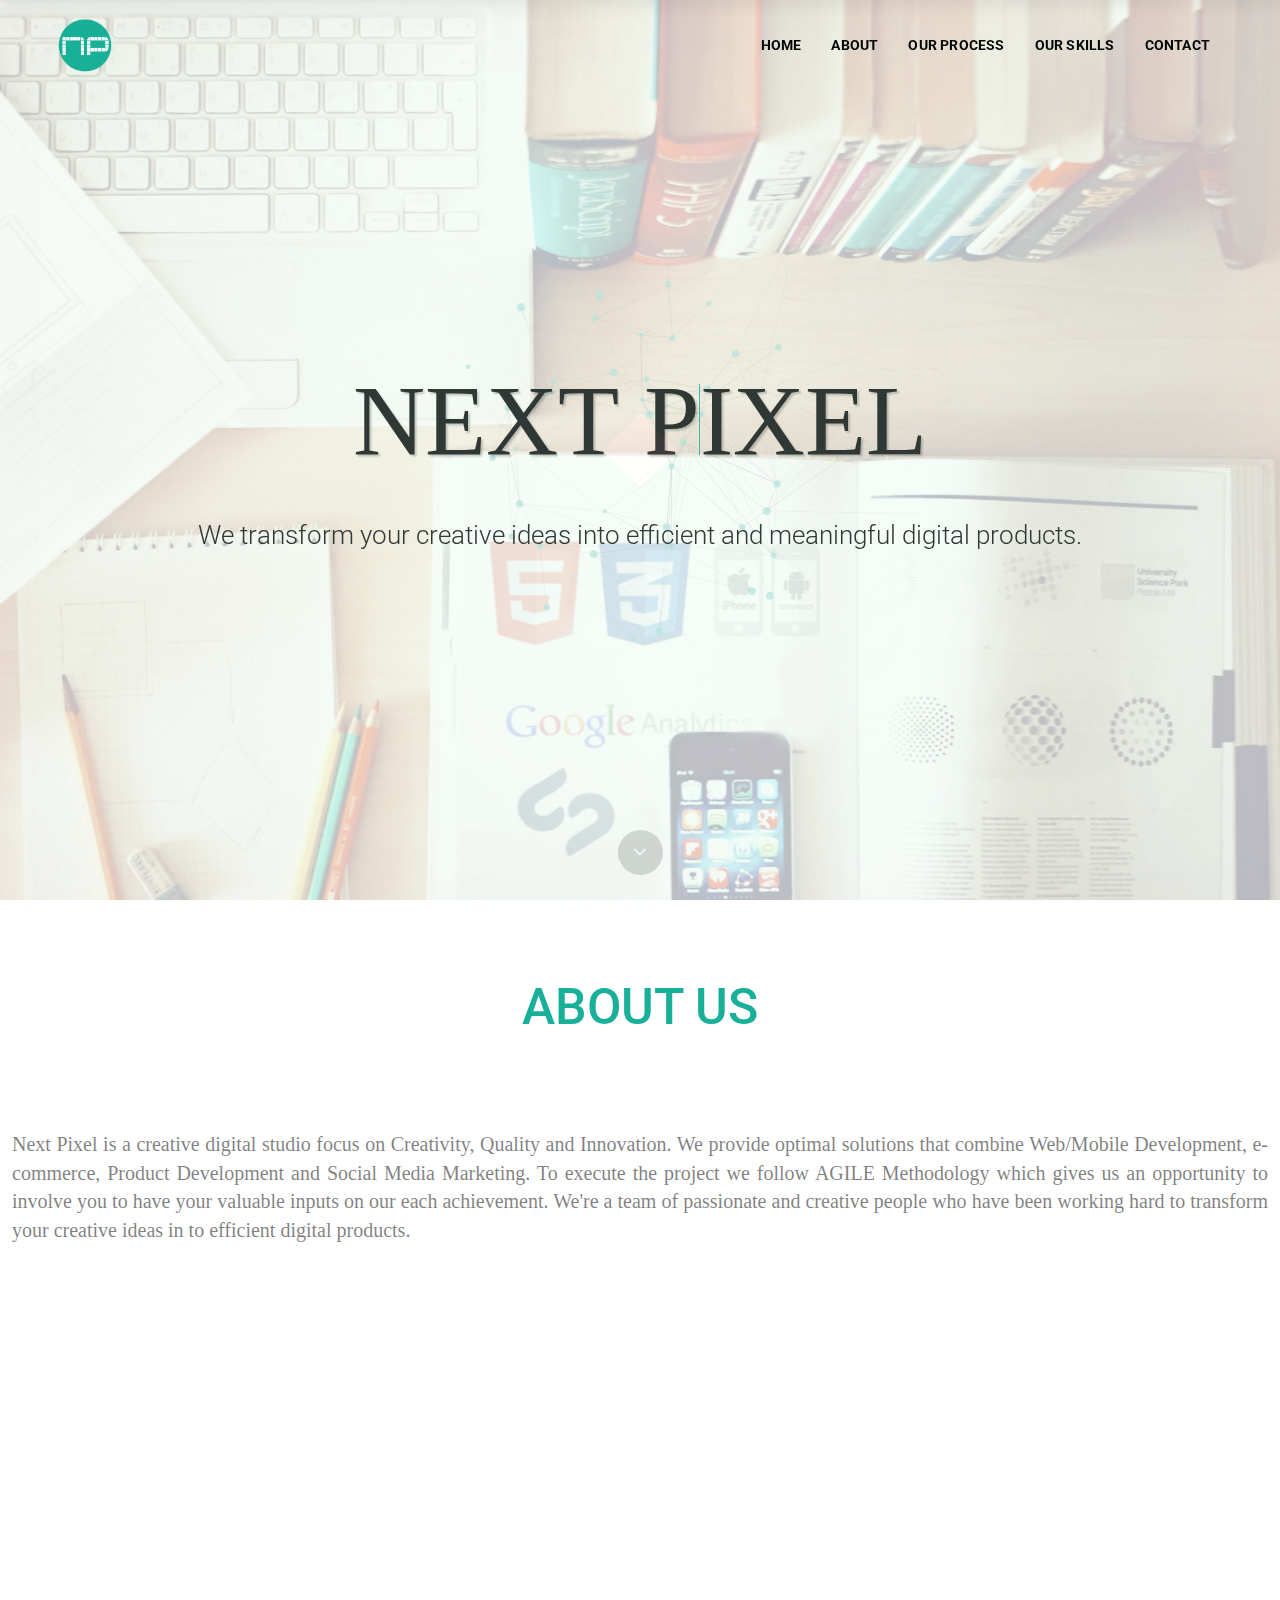
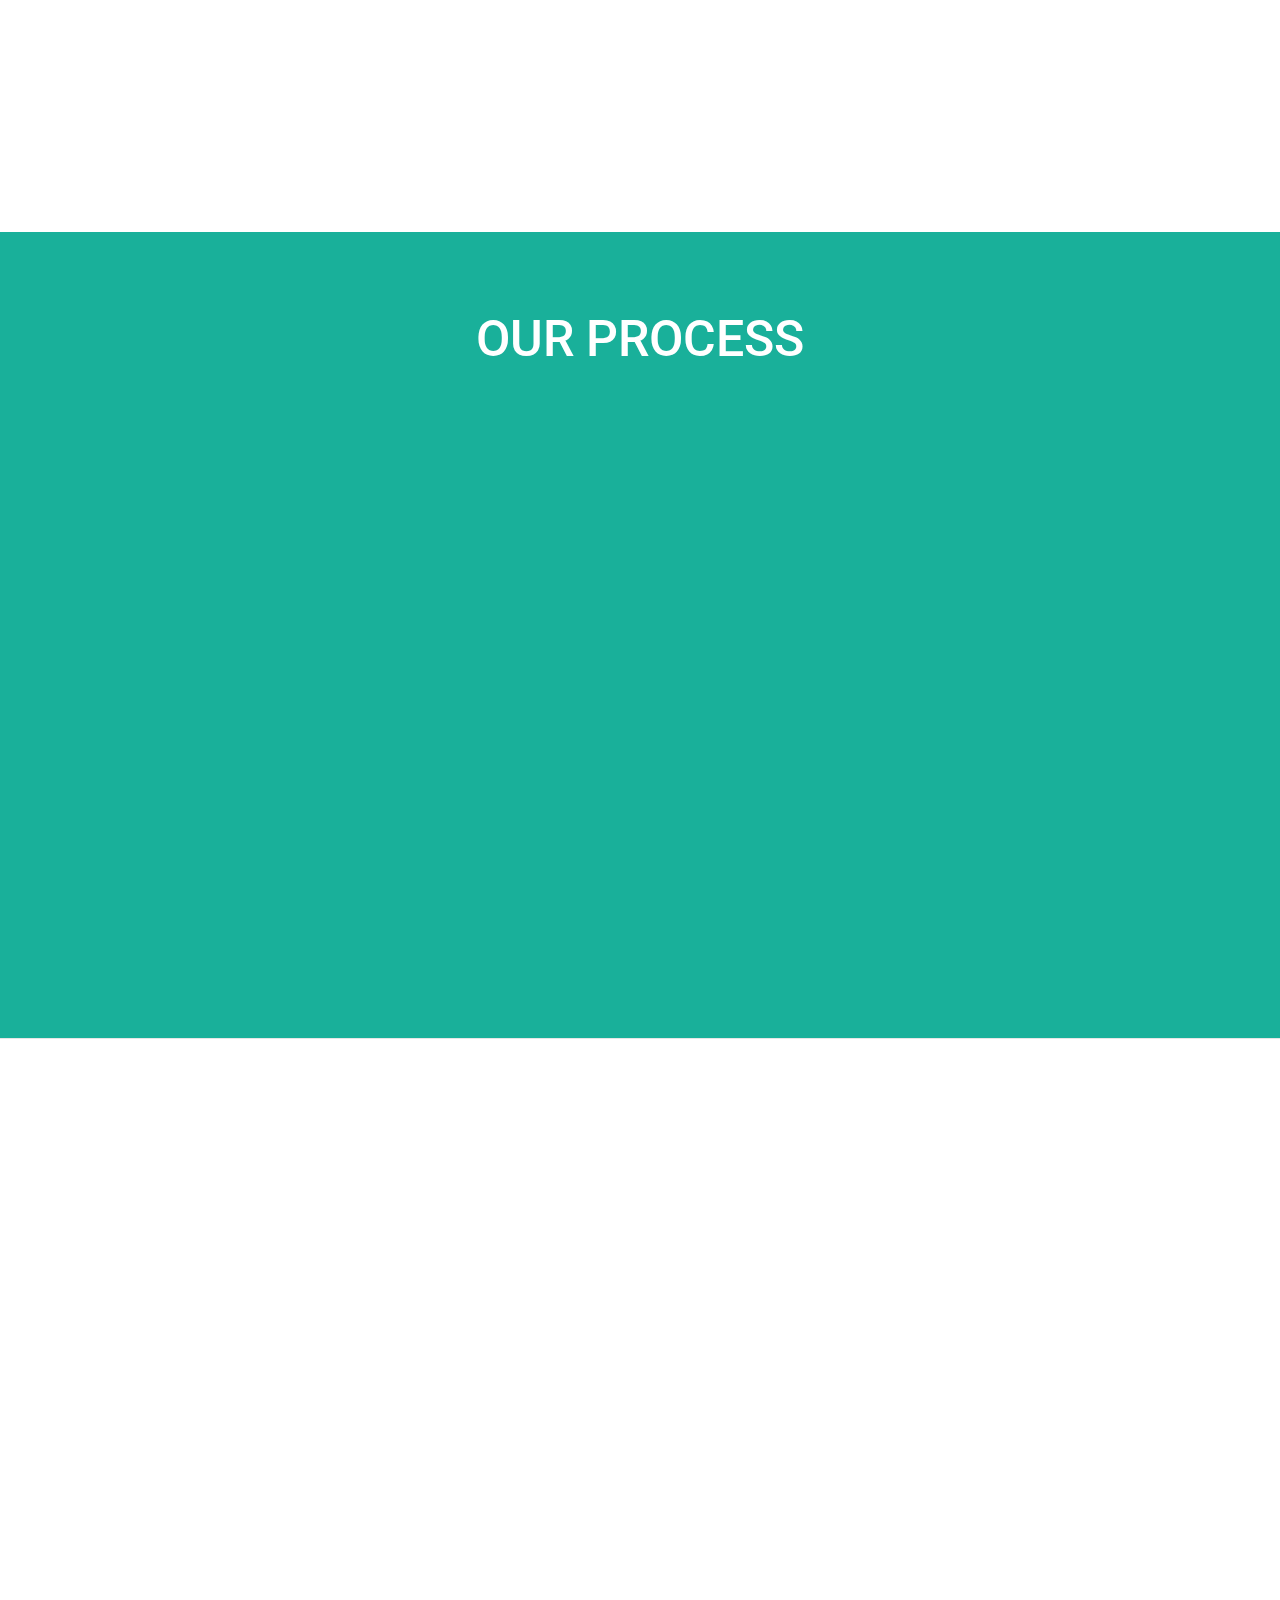
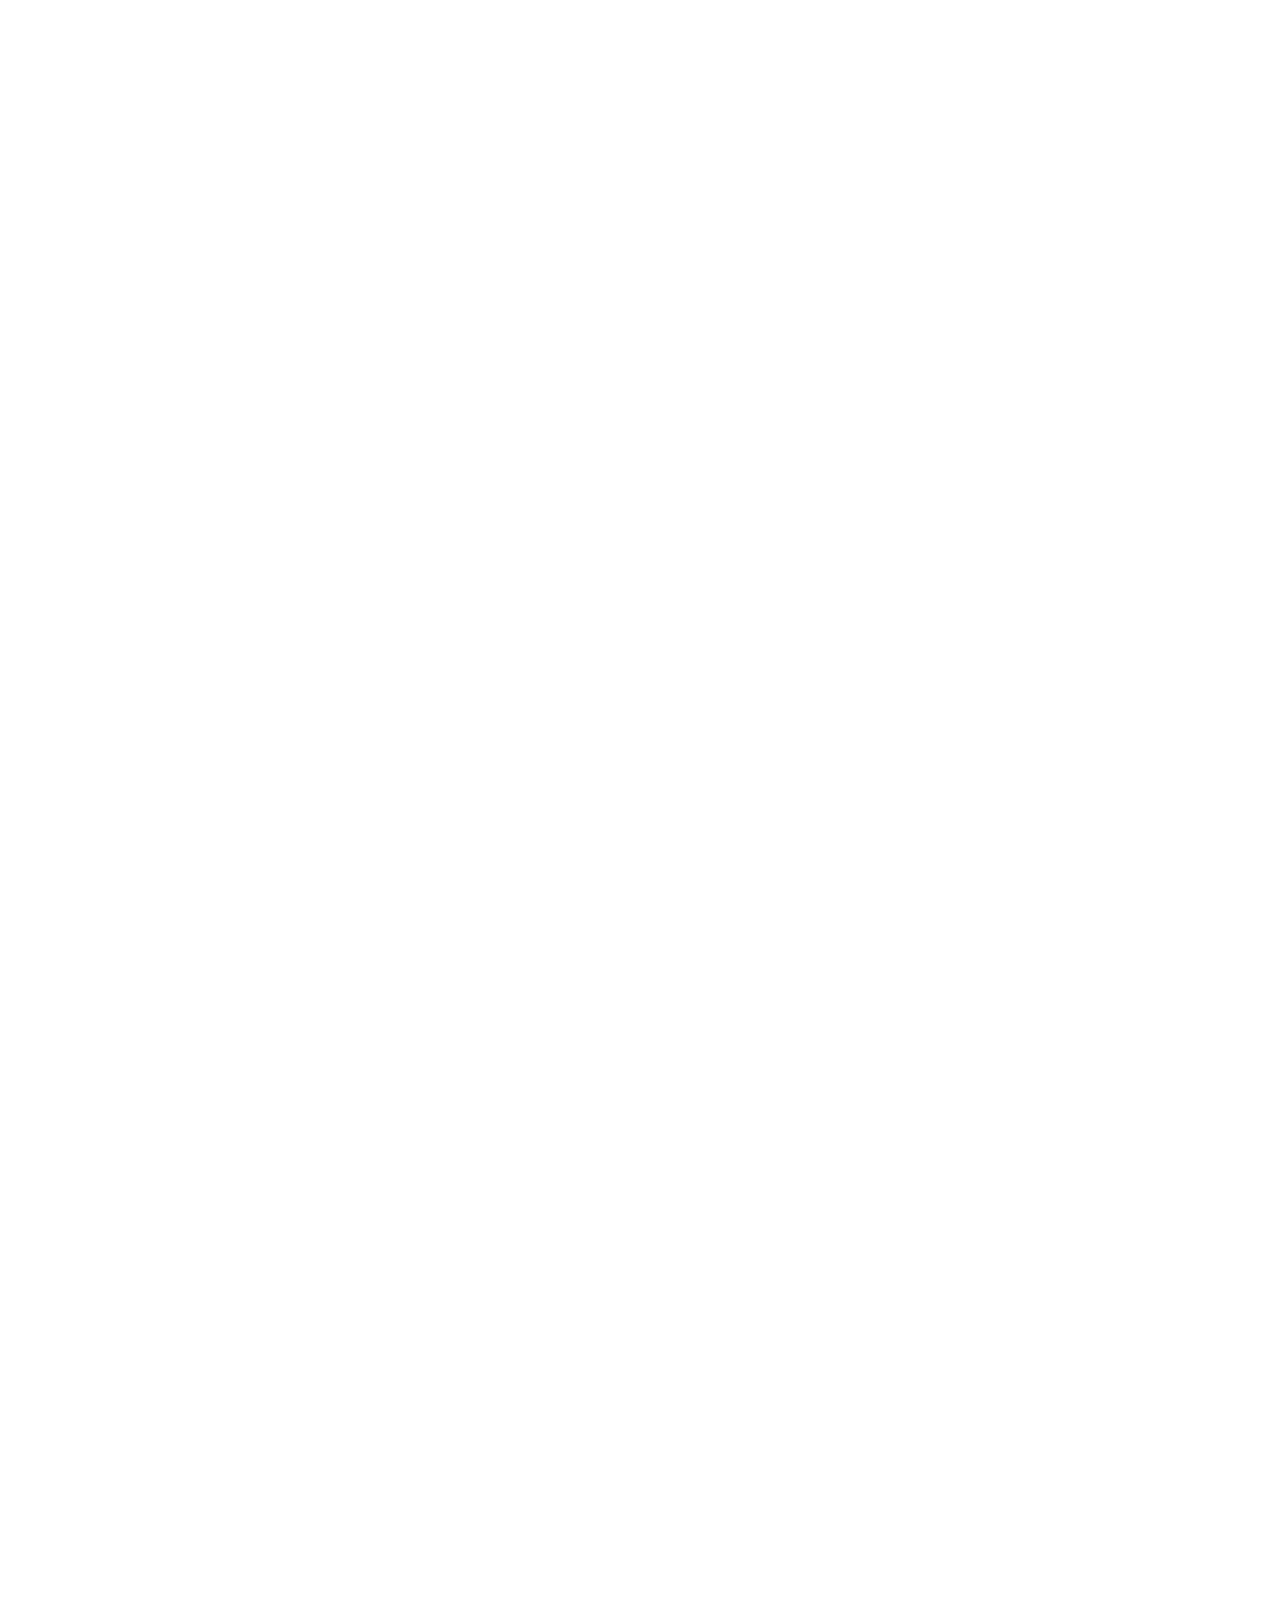
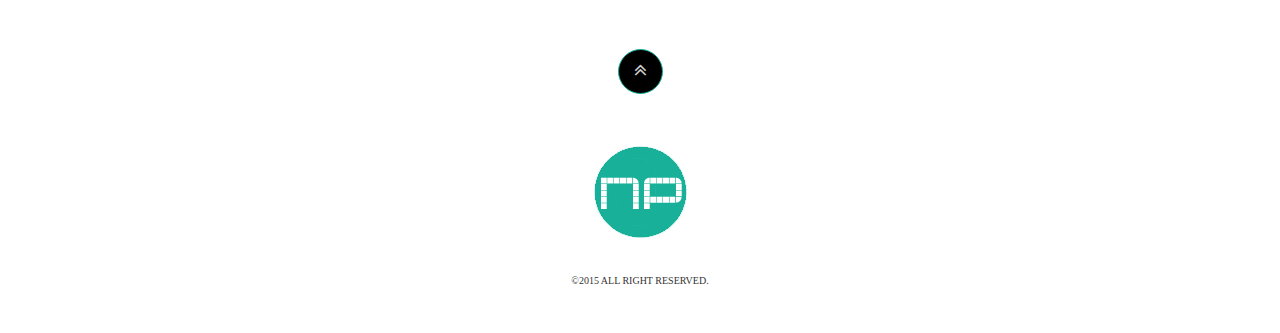
==== index.html @ 5d975e44 "demo" ====
<!DOCTYPE html>
<html lang="en" xmlns="http://www.w3.org/1999/xhtml">
<head>

    <meta charset="utf-8" />
    <title>Next Pixel |  We provide optimal solutions that combine Web/Mobile Development, e-commerce, Product Development and Social Media Marketing </title>
    <meta name="description" content="" />
    <meta name="viewport" content="width=device-width, initial-scale=1.0, maximum-scale=1.0" />
    <!--Favicon -->
	<link rel="icon" type="image/png" href="images/favicon.png" />
	<link href="css/funnyText.css" rel="stylesheet" type="text/css" />	
	<!-- CSS Files -->

	<link rel="stylesheet" href="css/reset.css" />
	<link rel="stylesheet" href="css/animate.min.css" />
	<link rel="stylesheet" href="css/bootstrap.min.css" />
	<link rel="stylesheet" href="css/font-awesome.min.css" />
	<link rel="stylesheet" href="css/socials.css" />
	<link rel="stylesheet" href="css/magnific-popup.css" />
	<link rel="stylesheet" href="css/flexslider.css" />
	<link rel="stylesheet" href="css/simpletextrotator.css" />
	<link rel="stylesheet" href="css/cubeportfolio.min.css" />
	<link rel="stylesheet" href="css/timeline.css" />
	<link rel="stylesheet" href="css/owl.carousel.css" />
	<link rel="stylesheet" href="css/settings-ie8.css" />
	<link rel="stylesheet" href="css/settings.css" />
	<!-- Page Styles -->
	<link rel="stylesheet" href="css/style.css" />
	<link rel="stylesheet" href="css/backgrounds.css" />
	<link rel="stylesheet" href="css/responsive.css" />
	<!-- End Page Styles -->
    
    <link rel="stylesheet" href="css/loader2.css" />

	<!-- Page Layout Color, night or dark -->
	<link id="changeable_tone" rel="stylesheet" href="css/page_tones/dark.css" />
	<!-- End Page Layout Color -->

	<!-- Page Elements Color -->
	<link id="changeable_color" rel="stylesheet" href="css/colors/red.css" />
	<!-- End Page Elements Color -->

	<!-- Page Fonts / Roboto-->
	<link href='http://fonts.googleapis.com/css?family=Roboto' rel='stylesheet' type='text/css'> 
	<!-- Raleway-->
	<link href='http://fonts.googleapis.com/css?family=Raleway:400,100,300,600,700' rel='stylesheet' type='text/css'>
	<!-- End CSS Files -->
 
</head>

<!-- Body Start -->
<body class="parallax">

	<!-- Page Loader -->
	<article id="pageloader" class="divclass">
<div class="sk-folding-cube">
  <div class="sk-cube1 sk-cube"></div>
  <div class="sk-cube2 sk-cube"></div>
  <div class="sk-cube4 sk-cube"></div>
  <div class="sk-cube3 sk-cube"></div>
</div>
	</article>



	
	
	<!-- Navigation - select your nav color - dark-nav or white-nav -->
	<nav id="navigation" class="white-nav">
		<!-- Navigation -->
		<div class="navigation first-nav double-nav raleway">
			<!-- Navigation Inner -->
			<div class="nav-inner clearfix">

				<!-- Logo Area -->
				<div class="logo f-left">
					<!-- Logo Link -->
					<a href="#home" class="logo-link scroll">
						<!-- Logo Image / data-second-logo for only white nav -->
						<img src="images/logo/logo_white_red.png" data-second-logo="images/logo/logo_dark_red.png" alt="crexis_logo" />
					</a>
				</div>
				<!-- End Logo Area -->

				<!-- Mobile Menu Button -->
				<a class="mobile-nav-button"><i class="fa fa-bars"></i></a>

				<!-- Navigation Links -->
				<div class="nav-menu clearfix f-right">
					<!-- Nav List -->
					<ul class="nav uppercase normal">

						<li><a href="#home" class="scroll"><b>Home</b></a></li>
						<li><a href="#about" class="scroll"><b>About</b></a></li>
                        <li><a href="#features-mobile" class="scroll"><b>Our Process</b></a></li>
						<li><a href="#team" class="scroll"><b>Our Skills</b></a></li>
						<li><a href="#contactus" class="scroll"><b>Contact</b></a></li>

					</ul>
					<!-- End Nav List -->
				</div>
				<!-- End Navigation Links -->
			</div>
			<!-- End Navigation Inner -->

		</div>

	</nav>
	<!-- End Nav -->









<!-- Home Section -->
	<section id="home" class="home bw-type container">

		<!-- Ful Screen Slider -->
		<div id="fullscreen" class="background50 parallax" style="opacity:0.3;">
        <canvas id="particle"></canvas>
        </div>
		<!-- End Ful Screen Home -->

		<!-- Home Inner Details -->
		<div class="home-inner t-center" data-0="opacity:1;" data-600="opacity:0;">

			<!-- Home Text Slider -->
			<div class="home-text-slider relative">

				<!-- Home Text Slider -->
                
				<h1 class="white uppercase large-type antialiased light t-shadow">

					<!-- Home Texts -->
					<span id="contact">
						<div class="main-title animate" data-animation="pullDown" data-delay="100">
                        <h2 class="border-title aligncenter wow t-shadow funnyfont" data-wow-duration="2s" data-wow-delay="1s">Next Pixel</h2>  
                    </div>
					</span>
					<!-- End Home Texts -->

				</h1>
				<!-- End Home Text Slider -->
				
				<!-- Home Fixed Text -->	
                	
				<p class="home-fixed-text light t-center" id="fontpara">We transform your creative ideas into efficient and meaningful digital products.</p>

			</div>
			<!-- End Home Text Slider -->

			<!-- Home Button --
			<a href="#about" class="home-button dark-button thin scroll">Get Started</a>-->

		</div>
		<!-- End Home Inner Details -->

		<!-- Home Bottom Note -->
		<div class="home-extra-note fullwidth t-center jump white thin absolute" data-0="opacity:1;" data-600="opacity:0;">
			<!-- Text Link -->
			<a href="#about" class="scroll">
				<!-- Bottom Button -->
				<span class="home-button dark-button t-center home-circle-button no-border"><i class="fa fa-angle-down"></i></span>
			</a>
			<!-- End Text Link -->
		</div>
		<!-- End Home Bottom Note -->

	</section>
	<!-- End Home Section -->














	<!-- About Section -->
	<section id="about" class="container">

		<!-- About Inner -->
		<div class="inner t-center">

			<!-- Header -->
   			<h1 class="header header-style-2 dark dark-s georgia t-center " data-animation="fadeIn" data-animation-delay="200" style="color:#19b09a !important;">
				ABOUT US
			</h1>
			<!-- Header Text -->
			<h3 class="light animated" data-animation="fadeIn" data-animation-delay="200" style="font-size:30px;">
				TECHNOLOGY PARTNER
			</h3>
            <p style="color:rgba(0,0,0,0.5); font-size:20px; margin-top:8px;padding:12px;text-align:justify">Next Pixel is a creative digital studio focus on Creativity, Quality and Innovation.  We provide optimal solutions that combine Web/Mobile Development, e-commerce, Product Development and Social Media Marketing.  To execute the project we follow AGILE Methodology which gives us an opportunity to involve you to have your valuable inputs on our each achievement. We're a team of passionate and creative people who have been working hard to transform your creative ideas in to efficient digital products.</p>
			<!-- Boxes and Box Type -->
			<div class="boxes boxes-type-1 clearfix">

				<!-- Box -->
				<div class="col-xs-3 box animated" data-animation="fadeIn" data-animation-delay="300">
					<!-- Box Icon -->
					<div class="box-icon fullwidth t-center normal">
						<!-- Icon -->
						<a class="changeable-icon">
							<!-- Icon Selector -->
							<i class="fa fa-rocket"></i>
						</a>
					</div>
					<!-- End Box Icon -->

					<!-- Box Header -->
					<h4 class="box-header uppercase no-padding">
						UI/UX Design
					</h4>

					<!-- Box Description -->
					<p class="no-padding no-margin set-justify">
						From ideas to innovation, we build meaningful framework design to represent mockups,

wireframe, user flow and prototype of system.   Our Design impacts on business growth and it 

makes you a brand, which leads to profit for a business. Our Creative UI/UX experts are fully 

skilled full to provide you a complete design solution. 
					</p>

				</div>
				<!-- End Box -->

				<!-- Box -->
				<div class="col-xs-3 box animated" data-animation="fadeIn" data-animation-delay="350">
					<!-- Box Icon -->
					<div class="box-icon fullwidth t-center normal">
						<!-- Icon -->
						<a class="changeable-icon">
							<!-- Icon Selector -->
							<i class="fa fa-mobile"></i>
						</a>
					</div>
					<!-- End Box Icon -->

					<!-- Box Header -->
					<h4 class="box-header uppercase no-padding">
						 Mobile Application
					</h4>

					<!-- Box Description -->
					<p class="no-padding no-margin set-justify">
						Mobile applications have completely transformed the business process. Everyone is going for

mobile applications to increase the business efficiency, enrich client discover breaking horizons 

of revenue creation - mobile applications and mobile programming could be the best solutions. 

Why not you? Next Pixel design, develop, and maintain mobile apps, we love to convert your 

beautiful ideas into professional iPhone, iPad, Android and Windows Application. 
					</p>

				</div>
				<!-- End Box -->

				<!-- Box -->
				<div class="col-xs-3 box animated" data-animation="fadeIn" data-animation-delay="400">
					<!-- Box Icon -->
					<div class="box-icon fullwidth t-center normal">
						<!-- Icon -->
						<a class="changeable-icon">
							<!-- Icon Selector -->
							<i class="fa fa-desktop"></i>
						</a>
					</div>
					<!-- End Box Icon -->

					<!-- Box Header -->
					<h4 class="box-header uppercase no-padding">
						 Website & E-commerce
					</h4>

					<!-- Box Description -->
					<p class="no-padding no-margin set-justify">
						Web Design and Development is the latest global frontier and it is taking a worldwide "iron 

grasp" on business, e-commerce, and technology. Next Pixel offers a complete web solution 

including custom website designing. We have good command on PHP, ASP.NET, Silverlight, MVC, 

Wordpress, Magento, ecommerce development, Joomla, Drupal and other Open source 

technologies. 
					</p>

				</div>
				<!-- End Box -->

				<!-- Box -->
				<div class="col-xs-3 box animated" data-animation="fadeIn" data-animation-delay="450">
					<!-- Box Icon -->
					<div class="box-icon fullwidth t-center normal">
						<!-- Icon -->
						<a class="changeable-icon">
							<!-- Icon Selector -->
							<i class="fa fa-pencil"></i>
						</a>
					</div>
					<!-- End Box Icon -->

					<!-- Box Header -->
					<h4 class="box-header uppercase no-padding">
						 Microsoft Technologies
					</h4>

					<!-- Box Description -->
					<p class="no-padding no-margin set-justify">
						We are creative and leading web development agency with aim to provide best solutions in .NET 

and other Microsoft Technologies. Next Pixel is completely committed and passionate team to build completely 

meaningful digital product.  We have good command in ASP.NET, C#, Silverlight, MVC 

Development and other Microsoft based platform software.
					</p>

				</div>
				<!-- End Box -->

			</div>
			<!-- End Boxes -->
		</div>
		<!-- End About Inner -->
	</section>
	<!-- End About Section -->
















	<!-- Features With Mobile Section -->
	<section id="features-mobile" class="background42 parallax4 light-bg">

		<!-- Inner -->
		<div class="inner t-center clearfix" style="background-color:#19b09a !important; width:100%;">
			<!-- Header -->
			<h1 class="header header-style-2 dark dark-s georgia t-center " style="color:#FFF !important;">
				OUR PROCESS
			</h1>
			<!-- Header Text -->
			<p class="light t-center" style="color:#fff;">
				
			</p>



			<!-- Mobile Boxes -->
			<ul class="mobile-boxes clearfix animated" data-animation="fadeIn" data-animation-delay="300" style="width:auto; text-align:center;"> 

				<!-- Box -->
				<li class="clearfix animated" data-animation="fadeIn" data-animation-delay="600" style="width:230px;">
					<!-- Details -->
					<div class="details">
						<!-- Mobile Icon -->
						<div class="mobile-icon" style="text-align:center;">
							<a class="flow-icon">
								<!-- Icon -->
								<i class="fa fa-cube"></i>
							</a>
						</div>
						<!-- End Mobile Icon -->
						<!-- Box Header -->
						<h4 class="georgia" style="color:#ffed00; text-align:center;">
							DISCOVERY PHASE
						</h4>
						<!-- Box Description -->
						<p style="color:#FFF; text-align:justify;">
							We love to listen and understand your creative concept to be part of your vision. We will be there
                            to provide you best suggestions to reach your goal. 
						</p>
					</div>
					<!-- End Details -->
					<!-- Box Buttons -->
					<div class="buttons">
						
						<div class="strips" data-width="120" data-height="0">
						
						</div>
					</div>
					<!-- End Buttons -->
				</li>
				<!-- End Box -->


				<!-- Box -->
				<li>	
				</li>
				<!-- End Box -->


				<!-- Box -->
				<li class="clearfix animated" data-animation="fadeIn" data-animation-delay="600" style="width:230px;">
					<!-- Details -->
					<div class="details">
						<!-- Mobile Icon -->
						<div class="mobile-icon" style="text-align:center;">
							<a class="flow-icon">
								<!-- Icon -->
								<i class="fa fa-lightbulb-o"></i>
							</a>
						</div>
						<!-- End Mobile Icon -->
						<!-- Box Header -->
						<h4 class="georgia" style="color:#ffed00; text-align:center;">
							PROTOTYPE & DESIGN
						</h4>
						<!-- Box Description -->
						<p style="color:#FFF; text-align:justify;">
							Our creative designers always do make sure that we have delivered great design to grow your business
                             to be a Brand.Initial Prototype or Wireframe of system enable you to check the flow of the system.
						</p>
					</div>
					<!-- End Details -->
					<!-- Box Buttons -->
					<div class="buttons">
						
						<div class="strips" data-width="120" data-height="0">

						</div>
					</div>
					<!-- End Buttons -->
				</li>
				<!-- End Box -->



				<!-- Box -->
				<li>
		
				</li>
				<!-- End Box -->




				<!-- Box -->
				<li class="clearfix animated" data-animation="fadeIn" data-animation-delay="600" style="width:230px;">
					<!-- Details -->
					<div class="details">
						<!-- Mobile Icon -->
						<div class="mobile-icon" style="text-align:center;">
							<a class="flow-icon">
								<!-- Icon -->
								<i class="fa fa-code"></i>
							</a>
						</div>
						<!-- End Mobile Icon -->
						<!-- Box Header -->
						<h4 class="georgia" style="color:#ffed00; text-align:center ;">
							PLANNING & DEVELOPMENT
						</h4>
						<!-- Box Description -->
						<p style="color:#FFF; text-align:justify ;">
							Once you feel that we have delivered beautiful design and after having your approval.Our experienced
                            development team will commence the development as per the defined Project Plan and will constantly
                          update you on progress of the project, while the execution period we want to make sure that we have 
                           your inputs on each release, which also enable you to track and trace the progress of the project. 
						</p>
					</div>
					<!-- End Details -->
					<!-- Box Buttons -->
					<div class="buttons">
						
						<div class="strips" data-width="120" data-height="0">

						</div>
					</div>
					<!-- End Buttons -->
				</li>
				<!-- End Box -->



				<!-- Box -->
				<li>
		
				</li>
				<!-- End Box -->




				<!-- Box -->
				<li class="clearfix animated" data-animation="fadeIn" data-animation-delay="600" style="width:230px;">
					<!-- Details -->
					<div class="details">
						<!-- Mobile Icon -->
						<div class="mobile-icon" style="text-align:center;">
							<a class="flow-icon">
								<!-- Icon -->
								<i class="fa fa-check"></i>
							</a>
						</div>
						<!-- End Mobile Icon -->
						<!-- Box Header -->
						<h4 class="georgia" style="color:#ffed00; text-align:center ;">
							TESTING & DELIVERY
						</h4>
						<!-- Box Description -->
						<p style="color:#FFF; text-align:justify ;">
							We always like to validate the functionalities of the product before the release. Our experts QA/QC
                            team implement various test versions to make sure that implemented product is mature, and based on 
                            your inputs/feedback on beta version we modify the functions to make sure that product is in line
                            with your expectation. Once we get green signal from you and from our Technical experts, we launch
                             the product. 
						</p>
					</div>
					<!-- End Details -->
					<!-- Box Buttons -->
					<div class="buttons">
						
						<div class="strips" data-width="120" data-height="0">

						</div>
					</div>
					<!-- End Buttons -->
				</li>
				<!-- End Box -->
	

				<!-- Box -->
				<li>

				</li>
				<!-- End Box -->	


				<!-- Box -->
				<li class="clearfix animated" data-animation="fadeIn" data-animation-delay="600" style="width:230px;">
					<!-- Details -->
					<div class="details">
						<!-- Mobile Icon -->
						<div class="mobile-icon" style="text-align:center;">
							<a class="flow-icon">
								<!-- Icon -->
								<i class="fa fa-rocket"></i>
							</a>
						</div>
						<!-- End Mobile Icon -->
						<!-- Box Header -->
						<h4 class="georgia" style="color:#ffed00; text-align:center;">
							SOCIAL MEDIA MARKETING
						</h4>
						<!-- Box Description -->
						<p style="color:#FFF; text-align:justify;">
							Social Media is an effective and inexpensive Marketing strategy to become a brand.Our clients
                            believe that social media is very important to increase the website traffic to grow a business.We
                            prompt product on various social media platform, which enable us to reach customer directly. 
						</p>
					</div>
					<!-- End Details -->
					<!-- Box Buttons -->
				
				</li>
				<!-- End Box -->




			</ul>
			<!-- End Boxes -->


			</div>
			<!-- End Collapse -->
		</div>
		<!-- End Inner -->
	</section>
	<!-- End Features With Mobile -->
















<!-- Team Section -->
	<section id="team" class="container fixed-bg cover">

		<!-- Team Inner -->
		<div class="inner t-center">

			<!-- Header -->
			<h2 class="header header-style-1 dark semibold uppercase animated" data-animation="fadeIn" data-animation-delay="100" style="color:#19b09a !important; font-size:50px;">
				OUR SKILLS
			</h2>
			<!-- Header Text -->
			<p class="light animated" data-animation="fadeIn" data-animation-delay="100">
				
			</p>
			<!-- Team Boxes -->
			<div class="team-boxes clearfix">

				<!-- Team Box -->
				<div class="team-box col-md-4 animated" data-animation="fadeIn" data-animation-delay="300">
					<!-- Image Area -->


					<div class="member-image fullwidth">

					<!-- Box Icon -->
					
						<!-- Icon -->
						<a style="height:200px; width:200px;">
							<!-- Icon Selector -->
							<i class="fa fa-paint-brush" style="font-size:100px; color:#19B09A; margin:70px auto;"></i>
						</a>
					</div>
					<!-- End Box Icon -->

					<!-- Box Header -->
					<h4 class="box-header no-padding">
						WEB DESIGNING
					</h4>

					<!-- Box Description -->
					<p class="no-padding no-margin set-justify" style="min-height:100px; font-size:15px; color:rgba(0,0,0,0.5);">
                    Design, manage, and develop custom web applications that suit you.
                    we build really powerful web sites fast, host, and promote them for small to medium size businesses.				
					</p>



					<!-- Member Details -->
					<div class="member-details light" style="text-align:center;">
						<!-- Name -->
						<h3>WEB DESIGNING</h3>
						<!-- Position -->
						<!-- Strip -->
						<div class="strip"></div>
						<!-- Member Description -->
						<p class="normal" style="margin-top:10px;">HTML</p>
                        <p class="normal">CSS3</p>
                        <p class="normal">Flash</p>
						<p class="normal">Website Design</p>
						<p class="normal">Responsive Development</p>
						<p class="normal">Mobile Apps Design</p>
						<p class="normal">Photoshop</p>
						<!-- Icon -->
                        
						<!-- View More Button -->
						<a class="member-more">
						<i style="color:#19B09A;">
                        	<img src="images/webdesign/html.png" height="18" width="18" style="margin-bottom:4px;">
                        </i>
						<i style="color:#19B09A; margin-left:5px;">
                        	<img src="images/webdesign/css.png" height="18" width="18" style="margin-bottom:4px;">
                        </i>
                        <i style="color:#19B09A; margin-left:5px;">
                        	<img src="images/webdesign/flash.png" height="18" width="18" style="margin-bottom:4px;">
                        </i>
                        <i style="color:#19B09A; margin-left:5px;">
                        	<img src="images/webdesign/webdesign.png" height="18" width="18" style="margin-bottom:4px;">
                        </i>
                        <i style="color:#19B09A; margin-left:5px;">
                        	<img src="images/webdesign/responsive.png" height="18" width="25" style="margin-bottom:4px;">
                        </i>
                        <i style="color:#19B09A; margin-left:5px;">
                        	<img src="images/webdesign/mobileapp.png" height="18" width="18" style="margin-bottom:4px;">
                        </i>
                        <i style="color:#19B09A; margin-left:5px;">
                        	<img src="images/webdesign/photoshop.png" height="18" width="18" style="margin-bottom:4px;">
                        </i>
                        </a>
					</div>
					<!-- End Member Details -->
				</div>
				<!-- End Box -->

				<!-- Team Box -->
				<div class="team-box col-md-4 animated" data-animation="fadeIn" data-animation-delay="400">
					<!-- Image Area -->



					<div class="member-image fullwidth">

					<!-- Box Icon -->
					
						<!-- Icon -->
						<a style="height:200px; width:200px;">
							<!-- Icon Selector -->
							<i class="fa fa-mobile-phone" style="font-size:100px; color:#19B09A; margin:70px auto;"></i>
						</a>
					</div>
					<!-- End Box Icon -->

					<!-- Box Header -->
					<h4 class="box-header no-padding">
						MOBILE APPLICATION
					</h4>

					<!-- Box Description -->
					<p class="no-padding no-margin set-justify" style="min-height:100px; font-size:15px; color:rgba(0,0,0,0.5);">
						We can create and transform your idea into real mobile apps which will be love and use by real world.Innovative mobile business strategies.
					</p>


					<!-- Member Details -->
					<div class="member-details light" style="text-align:center;">
						<!-- Name -->
						<h3>Mobile Application</h3>
						<!-- Position -->
						<!-- Strip -->
						<div class="strip"></div>
						<!-- Member Description -->
						<p class="normal" style="margin-top:10px;">iPhone/iPad Development</p>
                        <p class="normal">Android Development</p>
                        <p class="normal">Windows Development</p>
										
						<!-- View More Button -->
						<a class="member-more">
							<i style="color:#19B09A;" class="fa fa-android"></i>
							<i style="color:#19B09A;  margin-left:5px;" class="fa fa-apple"></i>
							<i style="color:#19B09A;  margin-left:5px;" class="fa fa-windows"></i>
                        </a>
					</div>
					<!-- End Member Details -->
				</div>
				<!-- End Box -->

				<!-- Team Box -->
				<div class="team-box col-md-4 animated" data-animation="fadeIn" data-animation-delay="500">
					<!-- Image Area -->


					<div class="member-image fullwidth">

					<!-- Box Icon -->
					
						<!-- Icon -->
						<a style="height:200px; width:200px;">
							<!-- Icon Selector -->
							<i class="fa fa-laptop" style="font-size:100px; color:#19B09A; margin:70px auto;"></i>
						</a>
					</div>
					<!-- End Box Icon -->

					<!-- Box Header -->
					<h4 class="box-header no-padding">
						OPEN SOURCE DEVELOPMENT
					</h4>

					<!-- Box Description -->
					<p class="no-padding no-margin set-justify" style="min-height:100px; font-size:15px; color:rgba(0,0,0,0.5);">
						We provide end-to-end open source development solution which includes development, customization, installation, integration. 
					</p>
					<!-- Member Details -->
					<div class="member-details light" style="text-align:center;">
						<!-- Name -->
						<h3>OPEN SOURCE DEVELOPMENT</h3>
						<!-- Position -->
						
						<!-- Strip -->
						<div class="strip"></div>
						<!-- Member Description -->
						<p class="normal" style="margin-top:10px;">PHP</p>
                        
                        <p class="normal">Magento</p>
						<p class="normal">Wordpress</p>
						<p class="normal">xCart</p>
						<p class="normal">Joomla</p>
						<p class="normal">Shopify</p>
						
						<p class="normal">Zend</p>

						<!-- View More Button -->
						<a class="member-more">
						<i style="color:#19B09A;">
                        	<img src="images/webdesign/php.png" height="18" width="25" style="margin-bottom:4px;">
                        </i>
						<i style="color:#19B09A; margin-left:5px;">
                        	<img src="images/webdesign/magento.png" height="18" width="18" style="margin-bottom:4px;">
                        </i>
                        <i style="color:#19B09A; margin-left:5px;">
                        	<img src="images/webdesign/wordpress.png" height="18" width="18" style="margin-bottom:4px;">
                        </i>
                        <i style="color:#19B09A; margin-left:5px;">
                        	<img src="images/webdesign/xcart.png" height="18" width="18" style="margin-bottom:4px;">
                        </i>
                        <i style="color:#19B09A; margin-left:5px;">
                        	<img src="images/webdesign/joomla.png" height="18" width="18" style="margin-bottom:4px;">
                        </i>
                        <i style="color:#19B09A; margin-left:5px;">
                        	<img src="images/webdesign/shopify.png" height="18" width="18" style="margin-bottom:4px;">
                        </i>
                        
                       </a>
					</div>
					<!-- End Member Details -->
				</div>
				<!-- End Box -->

				<!-- Team Box -->
				<div class="team-box col-md-4 animated" data-animation="fadeIn" data-animation-delay="600">
					<!-- Image Area -->


					<div class="member-image fullwidth">

					<!-- Box Icon -->
					
						<!-- Icon -->
						<a style="height:200px; width:200px;">
							<!-- Icon Selector -->
							<i class="fa fa-windows" style="font-size:100px; color:#19B09A; margin:70px auto;"></i>
						</a>
					</div>
					<!-- End Box Icon -->

					<!-- Box Header -->
					<h4 class="box-header no-padding">
						MICROSOFT TECHNOLOGIES
					</h4>

					<!-- Box Description -->
					<p class="no-padding no-margin set-justify" style="min-height:100px; font-size:15px; color:rgba(0,0,0,0.5);">
						Our ecperience as an Microsoft Technology spans the entire spectrum of ASP.NET Develpment.This include MVC development,LINQ,Entity Framework and much more.
					</p>



					<!-- Member Details -->
					<div class="member-details light" style="text-align:center;">
						<!-- Name -->
						<h3>MICROSOFT TECHNOLOGIES</h3>
						
						<!-- Strip -->
						<div class="strip"></div>
						<!-- Member Description -->
						<p class="normal" style="margin-top:10px;">ASP.NET Development</p>
                        <p class="normal">Silverlight Development</p>
                  
						<p class="normal">Sharepoint Development</p>
					
						<p class="normal">C#, VB.NET</p>
						<p class="normal">SQL Server</p>
						<!-- Socials -->

						<!-- View More Button -->
						<a class="member-more">
						<i style="color:#19B09A;">
                        	<img src="images/webdesign/asp.png" height="18" width="30" style="margin-bottom:4px;">
                        </i>
						<i style="color:#19B09A; margin-left:5px;">
                        	<img src="images/webdesign/sharepoint.png" height="18" width="18" style="margin-bottom:4px;">
                        </i>
                        <i style="color:#19B09A; margin-left:5px;">
                        	<img src="images/webdesign/c.png" height="18" width="25" style="margin-bottom:4px;">
                        </i>
                        <i style="color:#19B09A; margin-left:5px;">
                        	<img src="images/webdesign/vb.png" height="18" width="25" style="margin-bottom:4px;">
                        </i>
                        <i style="color:#19B09A; margin-left:5px;">
                        	<img src="images/webdesign/sqlserver.png" height="18" width="18" style="margin-bottom:4px;">
                        </i>
                        </a>
					</div>
					<!-- End Member Details -->
				</div>
				<!-- End Box -->

				<!-- Team Box -->
				<div class="team-box col-md-4 animated" data-animation="fadeIn" data-animation-delay="700">

					<!-- Image Area -->
					<div class="member-image fullwidth">
	
					<!-- Box Icon -->
					
						<!-- Icon -->
						<a style="height:200px; width:200px;">
							<!-- Icon Selector -->
							<i class="fa fa-database" style="font-size:100px; color:#19B09A; margin:70px auto;"></i>
						</a>
					</div>
					<!-- End Box Icon -->

					<!-- Box Header -->
					<h4 class="box-header no-padding">
						API AND DATABASE
					</h4>

					<!-- Box Description -->
					<p class="no-padding no-margin set-justify" style="min-height:100px; font-size:15px; color:rgba(0,0,0,0.5);">
						Our services include database tools, file storage, a social data model, identification and authentication, and a developer API. 
					</p>



					<div class="member-details light" style="text-align:center;">
						<!-- Name -->
						<h3>API AND DATABASE</h3>
						<!-- Position -->
						
						<!-- Strip -->
						<div class="strip"></div>
						<!-- Member Description -->
						<p class="normal" style="margin-top:10px;">Google API</p>
                        <p class="normal">Paypal Payment Gateway</p>
                        <p class="normal">Facebook API</p>
						<p class="normal">SQL Server</p>
						<p class="normal">Oracel</p>
						<p class="normal">SQLite</p>
					
                        <p class="normal">MYSQL</p>
						<!-- Socials -->
	
						<!-- View More Button -->
						<a class="member-more">
						<i style="color:#19B09A;">
                        	<img src="images/webdesign/google.png" height="18" width="18" style="margin-bottom:4px;">
                        </i>
						<i style="color:#19B09A; margin-left:5px;">
                        	<img src="images/webdesign/paypal.png" height="18" width="18" style="margin-bottom:4px;">
                        </i>
                        <i style="color:#19B09A; margin-left:5px;">
                        	<img src="images/webdesign/api.png" height="18" width="18" style="margin-bottom:4px;">
                        </i>
                        <i style="color:#19B09A; margin-left:5px;">
                        	<img src="images/webdesign/server.png" height="18" width="18" style="margin-bottom:4px;">
                        </i>
                        <i style="color:#19B09A; margin-left:5px;">
                        	<img src="images/webdesign/oracle.png" height="18" width="25" style="margin-bottom:4px;">
                        </i>
                        <i style="color:#19B09A; margin-left:5px;">
                        	<img src="images/webdesign/sqlite.png" height="18" width="25" style="margin-bottom:4px;">
                        </i>
                        <i style="color:#19B09A; margin-left:5px;">
                        	<img src="images/webdesign/mysql.png" height="18" width="35" style="margin-bottom:4px;">
                        </i>
                        </a>
					</div>
					<!-- End Member Details -->
				</div>
				<!-- End Box -->

				<!-- Team Box -->
				<div class="team-box col-md-4 animated" data-animation="fadeIn" data-animation-delay="800">
					<!-- Image Area -->
					<div class="member-image fullwidth">

					<!-- Box Icon -->
					
						<!-- Icon -->
						<a style="height:200px; width:200px;">
							<!-- Icon Selector -->
							<i class="fa fa-line-chart" style="font-size:100px; color:#19B09A; margin:70px auto;"></i>
						</a>
					</div>
					<!-- End Box Icon -->

					<!-- Box Header -->
					<h4 class="box-header no-padding">
						SOCIAL MEDIA MARKETING
					</h4>

					<!-- Box Description -->
					<p class="no-padding no-margin set-justify" style="min-height:100px; font-size:15px; color:rgba(0,0,0,0.5);">
						We provide all stages of online presence, web design for businesses and artists, social media and SEO. We can develop elegant solutions for your business and promotional needs.
					</p>

	
					<!-- Member Details -->
					<div class="member-details light" style="text-align:center;">
						<!-- Name -->
						<h3>SOCIAL MEDIA MARKETING</h3>
						<!-- Position -->
						<!-- Strip -->
						<div class="strip"></div>
						<!-- Member Description -->
						<p class="normal" style="margin-top:10px;">Social Media Marketing</p>
                        <p class="normal">Youtube Marketing</p>
                    
						<p class="normal">SEO</p>

						<!-- View More Button -->
						<a class="member-more">
							<i style="color:#19B09A;" class="fa fa-linkedin"></i>
							<i style="color:#19B09A;  margin-left:5px;" class="fa fa-twitter"></i>
							<i style="color:#19B09A;  margin-left:5px;" class="fa fa-facebook"></i>
                        <i style="color:#19B09A; margin-left:5px;">
                        	<img src="images/webdesign/youtube.png" height="18" width="40" style="margin-bottom:4px;">
                        </i>            
                        <i style="color:#19B09A; margin-left:5px;">
                        	<img src="images/webdesign/seo.png" height="18" width="25" style="margin-bottom:4px;">
                        </i>                            
						</a>

					</div>
					<!-- End Member Details -->
				</div>
				<!-- End Box -->
			</div>
			<!-- End Boxes -->
		</div>
		<!-- End Inner -->



		</div>
		<!-- End Modals -->

	</section>
	<!-- End Team Section -->













	<!-- Testimonials -->
	<!--<section class="testimonials type-1 background44">
		
		<div class="inner">
		
			<div class="quote white t-center circle light">
				<i class="fa fa-quote-left"></i>
			</div>
		
			<div class="testimonial-slide">
		
				<div class="cbp-item">
		
					<h2 class="t-center light">
						with Next Pixel was a pleasure. They were very flexible regarding tools and process. Delivering in an iterative incremental way with high frequency was no problem for them. Offshoring and still working in an agile manner is possible with Canny Doer
 Solutions
					</h2>
		
					<p class="uppercase light white t-center">"Ralf, Germany"</p>
				</div>
		
				<div class="cbp-item">
		
					<h2 class="t-center light">
						We are very pleased to have Next Pixel as our technology partner for our e-commerce development.
					</h2>
		
					<p class="uppercase light white t-center">"Peter, London"</p>
				</div>
		
				<div class="cbp-item">
		
					<h2 class="t-center light">
						We will surely recommend Next Pixel for Mobile Apps. Development. They did great job
					</h2>
		
					<p class="uppercase light white t-center">"Hans, USA"</p>
				</div>
		
				<div class="cbp-item">
		
					<h2 class="t-center light">
						 We are Microsoft Development Agency in Sweden and have been outsourcing projects for last 10 years. Few months back we connected with Next Pixel to work on small .net project. They impressed us and we decided to outsource more project to team Next Pixel.  Now
 we have been working with Next Pixel for last 6 months on 4 different ASP.NET projects. We are really happy with project output. They are very experienced and certified development team in Microsoft Technologies
					</h2>
		
					<p class="uppercase light white t-center">"Jordan, Sweden"</p>
				</div>
			</div>
		
		</div>
		
	</section>
	--><!-- End Testimonials -->

	














	<!-- Clients Section -->

	<!-- End Clients -->













	<!-- Client Logos Section --
	<section class="client-logos dark-layout" style="background-color:#f6df7f;">
		<!-- Client Logos --
		<div class="client-logos box-carousel five-items">



		</div>
		<!-- End Client Logos --
	</section>
	<!-- End Client Logos Section -->




    









	<!-- Contact Section -->
	<section id="contactus" class="relative contact">

		<div class="absolute parallax9"></div>

		<!-- Inner -->
		<div class="inner t-center clearfix no-black-white animated" data-animation="fadeIn" data-animation-delay="800">
			<!-- Header -->
			<h1 class="header header-style-2 white georgia t-center" style="color:#19b09a !important; font-size:50px;">
				CONTACT US
			</h1>
			
			<!-- Header Text -->
			<p class="light t-center">
				
			</p>

			<!-- Address and Form -->
			<!--<div class="fullwidth clearfix">-->




				<!-- Contact Form -->
				<div class="contact_form f-left" style="float:left !important;">
				
				<!-- Form -->				
					<form  class="clearfix form dark_form" method='post' action="" enctype="multipart/form-data">

						<!-- Name -->
                        <div style="float:left !important; color:#666;">Name</div>
						<input type="text" name="sendername"  placeholder="">

						<!-- Phone -->
                        <div style="float:left !important; margin-top:8px; color:#666;">Phone</div>
						<input type="text" name="phone"  placeholder="">

						<!-- Email -->
                        <div style="float:left !important; margin-top:8px; color:#666;">E-mail</div>
						<input type="email" name="email"  placeholder="">

						<!-- Message -->
                        <div style="float:left !important; margin-top:8px; color:#666;">Message</div>
						<textarea name="message" placeholder=""></textarea>

						<!-- Verify -->
						

						<!-- Reset Button -->
						<button type="reset" id="clear" name="clear">Clear</button>
						<!-- End Reset Button -->

						<!-- Send Button -->
						<button type="submit" name="btnSend" id="btnSend" class="colored-bg" style="background-color:#19B09A;">Send</button>
                        <!--<input type="submit" name="btnSend" id="btnSend" value="Send" class="colored-bg" style="background-color:#19B09A;" />-->
						<!-- End Send Button -->

						<!-- Error Message -->
						<div class="error_message">
							<p class="t-left no-margin" style="color:#F00 !important;">
								<!-- Error Message Icon -->
								<i class="fa fa-warning"></i>
								Validation error occured. Please enter the fields and submit it again.
							</p>
						</div>
						<!-- Submit Message -->
						<div class="submit_message">
							<p class="t-left no-margin">
								<!-- Error Message Icon -->
								<i class="fa fa-check"></i>
								Thank You ! Your email has been delivered.
							</p>
						</div>
					</form>
					<!-- End Form -->
				</div>
				<!-- End Contact Form -->
			<!--</div>-->
			<!-- End Contact, Address Area -->




				<!-- Address -->
				<div class="address t-left f-right" style="min-height:500px;">

					<!-- Address Header -->
					<div class="address_head">
						<!-- Header -->
						<h3>
							Better chance to know about us
						</h3>
					</div>
					<!-- End Address Header -->


					
					<a href="#map" class="box light hover scroll" style="height:134px">
					
						<div class="icon">
					
							<i class="fa fa-map-marker colored"></i>
						</div>
					
						<div class="details">
							<h4>
								Address
							</h4>
							<p>
								D-8, New Anjali Socity, Opp Uma Flats,<br /> Vishramnagar, Memnagar, <br />Gurukul road, Ahmedabad - 380052,<br /> Gujarat, India. <br />
							</p>
						</div>
					
						<div class="button">
							<img src="images/plus.png" alt="Crexis Plus">
						</div>
					</a>
					


					
					<!-- Address Box -->
					<a href="mailto:info@nextpixel.in" class="box light hover">
						<!-- Icon -->
						<div class="icon">
							<!-- Icon SRC -->
							<i class="fa fa-envelope colored"></i>
						</div>
						<!-- Details -->
						<div class="details">
                            <h4>E-Mail</h4>
							<p>
								info@nextpixel.in
							</p>
						</div>
						<!-- Right Secret Button -->
						<div class="button">
							<img src="images/plus.png" alt="Crexis Plus">
						</div>
					</a>
					<!-- End Box -->



					 
					<a href="tel:0123456789" class="box light hover">
					
						<div class="icon">
					
							<i class="fa fa-phone colored"></i>
						</div>
					
						<div class="details">
							<h4>
								Phone
							</h4>
							<p>
								+91 9429213300
							</p>
						</div>
						
						<div class="button">
							<img src="images/plus.png" alt="Crexis Plus">
						</div>
					</a>
					



					<!-- Address Box -->
					
					<!-- End Box -->

					<!-- Address Box -->
					<div class="socials" style="margin-top:50px;">

						<!-- Social Button -->
						<a href="http://www.facebook.com/NextPixel" class="facebook">
							<i class="fa fa-facebook"></i>
						</a>

						<!-- Social Button -->
						<a href="http://www.twitter.com/NextPixel" class="twitter">
							<i class="fa fa-twitter"></i>
						</a>

						<!-- Social Button -->
						<a href="#" class="skype">
							<i class="fa fa-skype"></i>
						</a>

						<!-- Social Button -->
						<a href="https://www.linkedin.com/in/NextPixel" class="linkedin">
							<i class="fa fa-linkedin"></i>
						</a>

					</div>
					<!-- End Box -->

				</div>
				<!-- End Address -->







		</div>
		<!-- End Inner -->
	</section>
	<!-- End Contact Section -->


   	<!-- Map Section -->
	<section id="map" class="fullwidth">
		<!-- Google Map Script -->
		<script type="text/javascript" src="http://maps.google.com/maps/api/js?sensor=false"></script>
		<!-- Google Map ID -->
		<div id="google_map"></div>
	</section>
	<!-- End Map Section -->






  <!--  <section class="fullwidth" id="map">
		<iframe src="https://mapsengine.google.com/map/embed?mid=zGhOeh82tO60.kuK7arMtJWmY" width="100%" height="360"></iframe>
	</section>
-->

























	<!-- Map Section --
	<section id="map" class="fullwidth">
		<!-- Google Map Script --
		<script type="text/javascript" src="http://maps.google.com/maps/api/js?sensor=false"></script>
		<!-- Google Map ID --
		<div id="google_map"></div>
	</section>
	<!-- End Map Section -->









	<!-- Footer -->
	<footer class="fullwidth t-center">

		<a href="#home" class="scroll top-button">
			<i class="fa fa-angle-double-up"></i>
		</a>

		<div class="footer-inner relative t-center">
			<div class="logo relative">
				<img src="images/logo/logo_white_red_big.png" alt="Crexis Logo">
			</div>

			<p class="copyright">
				©2015 ALL RIGHT RESERVED.<a href="http://themeforest.net/user/GoldEyes" target="_blank" class="copyright_link"></a>
			</p>
		</div>
	</footer>
	<!-- End Footer -->





	<script type="text/javascript" src="fontjs/jquery.js"></script>
	<script type="text/javascript" src="fontjs/plugins.min.js"></script>
	<script type="text/javascript" src="fontjs/jquery.sticky.min.js"></script>    
    <script type="text/javascript" src="fontjs/jquery.nav.min.js"></script>
	<script type="text/javascript" src="fontjs/jquery.meanmenu.min.js"></script>
    <script type="text/javascript" src="fontjs/jquery.ui.totop.min.js"></script>
	<script src="fontjs/jquery.funnyText.min.js"></script>
    <script src="fontjs/wow.min.js"></script>
    <script src="fontjs/jquery.themepunch.revolution.min.js" type="text/javascript"></script>
	<script src="fontjs/jquery.themepunch.tools.min.js" type="text/javascript"></script>
    <script src="fontjs/custom.js"></script>





	<!-- JS Files -->
	<script type="text/javascript" src="js/jquery-2.1.3.min.js"></script>
	<script type="text/javascript" src="js/bootstrap.min.js"></script>
	<script type="text/javascript" src="js/jquery.appear.js"></script>
	<script type="text/javascript" src="js/waypoint.js"></script>
	<script type="text/javascript" src="js/modernizr-latest.js"></script>
	<script type="text/javascript" src="js/jquery.easing.1.3.js"></script>
	<script type="text/javascript" src="js/SmoothScroll.js"></script>
	<script type="text/javascript" src="js/jquery.magnific-popup.min.js"></script>
	<script type="text/javascript" src="js/jquery.superslides.js"></script>
	<script type="text/javascript" src="js/jquery.flexslider.js"></script>
	<script type="text/javascript" src="js/jquery.simple-text-rotator.js"></script>
	<script type="text/javascript" src="js/jquery.cubeportfolio.js"></script>
	<script type="text/javascript" src="js/jquery.timeline.js"></script>
	<script type="text/javascript" src="js/owl.carousel.min.js"></script>
	<script type="text/javascript" src="js/jquery.parallax-1.1.3.js"></script>
	<script type="text/javascript" src="js/skrollr.min.js"></script>
	<script type="text/javascript" src="js/google-map.js"></script>
	<script type="text/javascript" src="js/jquery.fitvids.js"></script>
	<script type="text/javascript" src="js/jquery.mb.YTPlayer.js"></script>
	
	
	
	
	<script type="text/javascript" src="js/greensock/greensock.js"></script>
	<script type="text/javascript" src="js/particle.js"></script>
	<!-- Revolution Slider -->
	<script type="text/javascript" src="js/rev_slider/jquery.themepunch.revolution.min.js"></script>
	<script type="text/javascript" src="js/rev_slider/jquery.themepunch.tools.min.js"></script>
	<script type="text/javascript" src="js/rev_slider/rev_plugins.js"></script>
	<!-- Contact Form -->
	<script type="text/javascript" src="js/jquery.validate.min.js"></script>
	<script type="text/javascript" src="js/contact-form.js"></script>
	<!-- Page Plugins -->
	<script type="text/javascript" src="js/plugins.js"></script>
	<!-- Portfolio Plugins -->
	<script type="text/javascript" src="js/portfolio.js"></script>
	<!-- Theme Panel -->
	<script type="text/javascript" src="theme_panel/themepanel.js"></script>
	<!-- End JS Files -->

</body>
<!-- Body End -->


<!-- Mirrored from iDoer.com/ by HTTrack Website Copier/3.x [XR&CO'2014], Sat, 10 Oct 2015 16:14:36 GMT -->
</html>
---- css/funnyText.css ----
@charset "utf-8";.charWrap{display:inline-block;overflow:hidden;position:relative}.funnyText span.bottom,.funnyText span.left,.funnyText span.right,.funnyText span.top{position:absolute}.funnyText .charWrap{transition:all .4s ease-in-out 0s;-webkit-transition:all .4s ease-in-out 0s;-moz-transition:all .4s ease-in-out 0s;-ms-transition:all .4s ease-in-out 0s;-o-transition:all .4s ease-in-out 0s}.funnyText .charWrap .top{top:0}.funnyText .charWrap .left{left:0}.funnyText .charWrap .right{right:0}.funnyText .charWrap .bottom{bottom:0}.funnyText .character{display:inline-block;overflow:hidden}


	.alignleft, img.alignleft { display: inline; float: left;  text-align:left; }
	.alignright, img.alignright { display: inline; float: right; text-align:right; }
	.aligncenter, img.aligncenter { clear: both; display: block; margin-left: auto; margin-right: auto; text-align:center; }


h2.funnyText span.active{
	color: #19B09A !important;
}

.canny{
		display: inline-block;
		height: 100%;
		line-height: 90px;
		padding:0 15px 0;
		font-size:14px;
		letter-spacing: 0.2px;
		background:transparent;
		position: relative;
		-webkit-transition: all 0.5s;
		-moz-transition: all 0.5s;
		transition: all 0.5s;
}
---- css/socials.css ----
.mail:hover{
		background:#404040 !important;
	}

	.facebook:hover{
		background:#4b6ea8 !important;
	}

	.twitter:hover{
		background:#4fd5f8 !important;
	}

	.youtube:hover{
		background:#da1818 !important;
	}

	.vimeo:hover{
		background:#96d3f0 !important;
	}

	.pinterest:hover{
		background:#d83633 !important;
	}

	.linkedin:hover{
		background:#0189c3 !important;
	}

	.flickr:hover{
		background:#84979e !important;
	}

	.dropbox:hover{
		background:#1e81c2 !important;
	}

	.instagram:hover{
		background:#e1d4b8 !important;
	}

	.tumblr:hover{
		background:#345365 !important;
	}

	.skype:hover{
		background:#00bbf0!important;
	}

	.google-plus:hover{
		background:#da2200 !important;
	}

	.twitter-square:hover{
		background:#4fd5f8 !important;
	}

	.rss:hover{
		background:#fb9c00 !important;
	}

	.apple:hover{
		background:#404040 !important;
	}

	.windows:hover{
		background:#0063f4 !important;
	}

	.dribbble:hover{
		background:#f2689c !important;
	}

	.android:hover{
		background:#80da23 !important;
	}

	.html5:hover{
		background:#ec6432 !important;
	}

	.css3:hover{
		background:#3a88d0 !important;
	}

	.pagelines:hover{
		background:#4f98df !important;
	}

	.gittip:hover{
		background:#7c6035 !important;
	}

/* Actives */

	.mail-bg{
		background:#404040 !important;
	}

	.facebook-bg{
		background:#4b6ea8 !important;
	}

	.twitter-bg{
		background:#4fd5f8 !important;
	}

	.youtube-bg{
		background:#da1818 !important;
	}

	.vimeo-bg{
		background:#96d3f0 !important;
	}

	.pinterest-bg{
		background:#d83633 !important;
	}

	.linkedin-bg{
		background:#0189c3 !important;
	}

	.flickr-bg{
		background:#84979e !important;
	}

	.dropbox-bg{
		background:#1e81c2 !important;
	}

	.instagram-bg{
		background:#e1d4b8 !important;
	}

	.tumblr-bg{
		background:#345365 !important;
	}

	.skype-bg{
		background:#00bbf0!important;
	}

	.google-plus-bg{
		background:#da2200 !important;
	}

	.twitter-square-bg{
		background:#4fd5f8 !important;
	}

	.rss-bg{
		background:#fb9c00 !important;
	}

	.apple-bg{
		background:#404040 !important;
	}

	.windows-bg{
		background:#0063f4 !important;
	}

	.dribbble-bg{
		background:#f2689c !important;
	}

	.android-bg{
		background:#80da23 !important;
	}

	.html5-bg{
		background:#ec6432 !important;
	}

	.css3-bg{
		background:#3a88d0 !important;
	}

	.pagelines-bg{
		background:#4f98df !important;
	}

	.gittip-bg{
		background:#7c6035 !important;
	}
---- css/simpletextrotator.css ----
.rotating {
  display: inline-block;
  -webkit-transform-style: preserve-3d;
  -moz-transform-style: preserve-3d;
  -ms-transform-style: preserve-3d;
  -o-transform-style: preserve-3d;
  transform-style: preserve-3d;
  -webkit-transform: rotateX(0) rotateY(0) rotateZ(0);
  -moz-transform: rotateX(0) rotateY(0) rotateZ(0);
  -ms-transform: rotateX(0) rotateY(0) rotateZ(0);
  -o-transform: rotateX(0) rotateY(0) rotateZ(0);
  transform: rotateX(0) rotateY(0) rotateZ(0);
  -webkit-transition: 0.5s;
  -moz-transition: 0.5s;
  -ms-transition: 0.5s;
  -o-transition: 0.5s;
  transition: 0.5s;
  -webkit-transform-origin-x: 50%;
}

.rotating.flip {
  position: relative;
}

.rotating .front, .rotating .back {
  left: 0;
  top: 0;
  -webkit-backface-visibility: hidden;
  -moz-backface-visibility: hidden;
  -ms-backface-visibility: hidden;
  -o-backface-visibility: hidden;
  backface-visibility: hidden;
}

.rotating .front {
  position: absolute;
  display: inline-block;
  -webkit-transform: translate3d(0,0,1px);
  -moz-transform: translate3d(0,0,1px);
  -ms-transform: translate3d(0,0,1px);
  -o-transform: translate3d(0,0,1px);
  transform: translate3d(0,0,1px);
}

.rotating.flip .front {
  z-index: 1;
}

.rotating .back {
  display: block;
  opacity: 0;
}

.rotating.spin {
  -webkit-transform: rotate(360deg) scale(0);
  -moz-transform: rotate(360deg) scale(0);
  -ms-transform: rotate(360deg) scale(0);
  -o-transform: rotate(360deg) scale(0);
  transform: rotate(360deg) scale(0);
}



.rotating.flip .back {
  z-index: 2;
  display: block;
  opacity: 1;
  
  -webkit-transform: rotateY(180deg) translate3d(0,0,0);
  -moz-transform: rotateY(180deg) translate3d(0,0,0);
  -ms-transform: rotateY(180deg) translate3d(0,0,0);
  -o-transform: rotateY(180deg) translate3d(0,0,0);
  transform: rotateY(180deg) translate3d(0,0,0);
}

.rotating.flip.up .back {
  -webkit-transform: rotateX(180deg) translate3d(0,0,0);
  -moz-transform: rotateX(180deg) translate3d(0,0,0);
  -ms-transform: rotateX(180deg) translate3d(0,0,0);
  -o-transform: rotateX(180deg) translate3d(0,0,0);
  transform: rotateX(180deg) translate3d(0,0,0);
}

.rotating.flip.cube .front {
  -webkit-transform: translate3d(0,0,100px) scale(0.9,0.9);
  -moz-transform: translate3d(0,0,100px) scale(0.85,0.85);
  -ms-transform: translate3d(0,0,100px) scale(0.85,0.85);
  -o-transform: translate3d(0,0,100px) scale(0.85,0.85);
  transform: translate3d(0,0,100px) scale(0.85,0.85);
}

.rotating.flip.cube .back {
  -webkit-transform: rotateY(180deg) translate3d(0,0,100px) scale(0.9,0.9);
  -moz-transform: rotateY(180deg) translate3d(0,0,100px) scale(0.85,0.85);
  -ms-transform: rotateY(180deg) translate3d(0,0,100px) scale(0.85,0.85);
  -o-transform: rotateY(180deg) translate3d(0,0,100px) scale(0.85,0.85);
  transform: rotateY(180deg) translate3d(0,0,100px) scale(0.85,0.85);
}

.rotating.flip.cube.up .back {
  -webkit-transform: rotateX(180deg) translate3d(0,0,100px) scale(0.9,0.9);
  -moz-transform: rotateX(180deg) translate3d(0,0,100px) scale(0.85,0.85);
  -ms-transform: rotateX(180deg) translate3d(0,0,100px) scale(0.85,0.85);
  -o-transform: rotateX(180deg) translate3d(0,0,100px) scale(0.85,0.85);
  transform: rotateX(180deg) translate3d(0,0,100px) scale(0.85,0.85);
}
---- css/timeline.css ----
@font-face {
  font-family: 'FontAwesome';
  src: url('fonts/awesome/fontawesome-webfontba72ba72.html?v=4.0.3');
  src: url('fonts/awesome/fontawesome-webfontd41dd41d.html?#iefix&v=4.0.3') format('embedded-opentype'), url('fonts/awesome/fontawesome-webfontba72ba72.woff?v=4.0.3') format('woff'), url('fonts/awesome/fontawesome-webfontba72-2ba72.html?v=4.0.3') format('truetype'), url('fonts/awesome/fontawesome-webfontba72-3ba72.html?v=4.0.3#fontawesomeregular') format('svg');
  font-weight: normal;
  font-style: normal;
}


/* -----------------------------------
 TIMELINE FLAT PORTFOLIO 
 ---------------------------------- */

.timelineFlat.timelineFlatPortfolio .item .read_more {
	margin-top:20px;
}

.timelineFlat.timelineFlatPortfolio .item,
.timelineFlat.timelineFlatPortfolio .item_open {
	height: 427px;
}

/* -----------------------------------
 TIMELINE FLAT BLOG 
 ---------------------------------- */
.timelineFlat.timelineFlatBlog .item,
.timelineFlat.timelineFlatBlog .item_open {
	height: 338px;
}

.timelineFlat.timelineFlatBlog .item .post_date {
	font-family: Montserrat;
	background: #dd5555;
	color: #ffffff;
	border-radius: 50%;
	width: 35px;
	height: 35px;
	padding: 15px;
	text-align: center;
	font-size: 24px;
	line-height: 24px;
	margin: -34px 18px 0 0;
	float: right;
	position: relative;
	z-index: 2;
}

.timelineFlat.timelineFlatBlog .item .post_date span {
	display: block;
	width: auto;
	height: auto;
	font-size: 12px;
	line-height: 12px;
	margin: 0;
}


/* -----------------------------------
 TIMELINE FLAT BASE DESIGN
 ---------------------------------- */

.timelineFlat {
	display:none;
}
.timelineLoader {
	width:100%;
	text-align:center;
	padding:150px 0;
}


/* fixed line holder */
 .timeline_line {
	margin-top:10px;
	margin-bottom:10px;
	width:900px;
}

/* full (including months that are not shown) line holder */
.timelineFlat .t_line_holder {
	padding: 10px 0 0 0;
	height:80px;
	background:url('../images/timeline/light/line.html') repeat-x 0px 49px;
}

/* 2 months are stored in one view */
.timelineFlat .t_line_view {
	height:20px;
	width:900px;
}



/* holder for 1 month (constist of nodes and month caption) - we use borders to separate months thats why it has width 2px less then 50% */
.timelineFlat .t_line_m {
	margin-top:35px;
	height:10px;
	border-left:1px solid transparent;
	border-right:1px solid #b7b6b6;
	width:448px;
}

/* month on the right side - has left set at 459 so border would overlap border from first element (to evade duplicated borders) */
.timelineFlat .t_line_m.right {
	left:449px;
	width:449px;
	border-left:1px solid #b7b6b6;
	border-right:1px solid transparent;
}

/* month caption */
.timelineFlat h4.t_line_month {
	font-family: Montserrat;
	font-size: 12px;
	margin:-30px 0 0;
	color:#b7b6b6;
}


/* node on the timeline */
.timelineFlat a.t_line_node {
	text-decoration:none;
	padding:38px 0 4px;
	font-family: Montserrat;
	height:10px;
	font-size:12px;
	top:-25px;
	position: relative;
	color:#b7b6b6;
}
.timelineFlat a.t_line_node:after {
	content: "";
	border-radius: 22px;
	height: 10px;
	width: 10px;
	border: 2px solid #ffffff;
	position: absolute;
	top: 23px;
	left: 50%;
	margin: 0 0 0 -7px;
	background:#dd5555;
}
.timelineFlat a.t_line_node.active {
	color:#dd5555;
}

.timelineFlat a.t_line_node.active:after {
	border: 2px solid #b7b6b6;
}

/* node description */
.timelineFlat .t_node_desc {
	white-space: normal !important;
	top:-50px;
	opacity: 0;
	filter: alpha(opacity=0);
	left: 50%;
	color:#fff;
	display: inline-block !important;
	position: relative;
	transition:top 200ms, opacity 500ms;
	-webkit-transition:top 200ms, opacity 500ms;
	-moz-transition:top 200ms, opacity 500ms;
}

.timelineFlat a.t_line_node:hover .t_node_desc {
	top:0;
	opacity: 1;
	filter: alpha(opacity=100);
}

.timelineFlat .t_node_desc span {
	white-space: nowrap;
	margin-left: -50%;
	margin-right: 50%;
	margin-top: -16px;
	display: block !important;
	padding:8px;
	border-radius: 3px;
	background: #dd5555;
	position: relative;
}
.timelineFlat .t_node_desc span:after {
	content: "";
	width: 0;
	height: 0;
	display: block;
	position: absolute;
	bottom: -10px;
	border:5px solid transparent;
	border-top:5px solid #dd5555;
	left:50%;
	margin-left: -5px;
}


.timelineFlat #t_line_left,
.timelineFlat #t_line_right {
	display: inline-block;
	font-family: FontAwesome;
	font-style: normal;
	font-weight: normal;
	line-height: 1;
	-webkit-font-smoothing: antialiased;
	-moz-osx-font-smoothing: grayscale;
	cursor:pointer;
	top:39px;
	width:14px;
	height:21px;
	font-size: 21px;
	color: #b7b6b6;
	position: relative;
}

.timelineFlat #t_line_left:hover,
.timelineFlat #t_line_right:hover {
	color: #dd5555;
}

/* line arrow left */
.timelineFlat #t_line_left {
	left:-30px;
}
.timelineFlat #t_line_left:after {
	content: "\f104";
	position: absolute;
	right: 0;
	top:0;
}


/* line arrow right */
.timelineFlat #t_line_right {
	right:-30px;
}
.timelineFlat #t_line_right:after {
	content: "\f105";
	position: absolute;
	left: 0;
	top:0;
}

.timelineFlat {
	display:none;
}

.timeline_items_wrapper {
	position: relative;
	width: 100%;
	margin: 10px 0;
}

/* items container */
.timelineFlat .timeline_items {
	padding:0;
}

/* single item (margines set from javascript) */
.timelineFlat .item {
	width:410px;
	height:410px;
	background:#eaeaea; 
	color:#777777;
	font-size:14px;
	line-height:14px;
	position: relative;
}
.timelineFlat .item.item_node_hover:before {
	content: "";
	position: absolute;
	height: 4px;
	background: #dd5555;
	width: 100%;
	z-index: 2;
	top:0;
	left:0;
}


/* ----------------------------------------- */

/* item details (margines set from javascript) */
.timelineFlat .item_open {
	width:410px;
	height:410px;
	background:#eaeaea; 
	position:relative;
	color:#777777;
	z-index:2; 
	
}

.timelineFlat .item_open h2 {
	font-family: Montserrat;
	margin:0 0 10px;
	padding-top:0;
	font-size:12px;
	line-height:12px;
	color: #dd5555;
}

/* item details content wrapper (used for animation - shuld have same width as .item_open) */
.timelineFlat .item_open_cwrapper {
	width:410px;
	height:100%;
}

.timelineFlat .item_open_content {
	width:100%;
	height:100%;
	position:relative;
}

.timelineFlat .item_open_content .ajaxloader {
	position:absolute;
	top:50%;
	left:50%;
	margin:-10px 0 0 -100px;
	
}

/* ----- content - non-plugin elements ----- */
.timelineFlat .timeline_open_content {
	padding:20px;
}
.timelineFlat .mCSB_container {
	margin-right: 16px;
}
.timelineFlat .mCS-light-thin > .mCSB_scrollTools .mCSB_dragger .mCSB_dragger_bar  {
	background: #dd5555;
}
.timelineFlat .mCS-light-thin > .mCSB_scrollTools .mCSB_dragger:hover .mCSB_dragger_bar {
	color:#f75f5f;
}
.timelineFlat .mCS-light-thin > .mCSB_scrollTools .mCSB_draggerRail {
	background: #aaaaaa;
}
.timelineFlat .mCustomScrollBox > .mCSB_scrollTools {
	width: 8px;
}
.timelineFlat .item_open .t_close {
	position:absolute;
	top:20px;
	right:16px;
	padding:0 2px 2px 2px;
	width: 12px;
	height: 12px;
	font-size:16px;
	line-height: 12px;
	color: #dd5555;
	cursor:pointer;
	z-index:2;
	text-align: center;
	transition:color 300ms;
	-webkit-transition: color 300ms;
	-moz-transition: color 300ms;
}
.timelineFlat .item_open .t_close:hover {
	color:#f75f5f;
}
/* ----------------------------------------- */

/* left/right controles */
.timelineFlat .t_controles {
	margin:0;
}

.timelineTouch.timelineFlat .t_left,
.timelineTouch.timelineFlat .t_right {
	display: none;
}

.timelineFlat:hover .t_left,
.timelineFlat:hover .t_right {
	opacity: 1;
	filter: alpha(opacity=100);	
}

.timelineFlat .t_left,
.timelineFlat .t_right {
	position: absolute;
	display:block;
	height:100%;
	width:75px;
	margin:0;
	cursor:pointer;
	top:0;
	z-index: 10;
	opacity: 0;
	filter: alpha(opacity=0);	
	transition:background-color 300ms, opacity 300ms;
	-webkit-transition: background-color 300ms, opacity 300ms;
	-moz-transition: background-color 300ms, opacity 300ms;
}


/* -----------------------------------------------------------------------*/
/* ------------------------------ RESPONSIVE -----------------------------*/
/* -----------------------------------------------------------------------*/



/* --- 768px --- */
@media screen and (max-width:980px) {
	 .timeline_line {
		width:680px;
	}
	
	.timelineFlat .t_line_view {
		width:680px;
	}
	
	.timelineFlat .t_line_m {
		width: 338px;
	}
	.timelineFlat .t_line_m.right {
		left: 339px;
		width: 339px;
	}
}


/* --- 610px --- */
@media screen and (max-width:767px) {
	
	 .timeline_line {
		width:530px;
	}
	
	.timelineFlat .t_line_view {
		width:1060px;
	}
	
	.timelineFlat .t_line_m {
		width: 528px;
	}
	.timelineFlat .t_line_m.right {
		left: 530px;
		width: 528px;
	}
	
	.timelineFlat .t_line_node span {
		
	}
	.timelineFlat .t_node_desc {
		font-size:8px;
	}
	.timelineFlat .t_line_m.right .t_node_desc {
		right:auto;
		left:0;
	}
}


/* --- 300px --- */
@media screen and (max-width:609px) {
	 .timeline_line {
		width:240px;
	}
	
	.timelineFlat .t_line_view {
		width:480px;
	}
	
	.timelineFlat .t_line_m {
		width: 238px;
	}
	.timelineFlat .t_line_m.right {
		left: 240px;
		width: 238px;
	}
	
	.timelineFlat .item_open {
		width:280px;
		height:390px;
	}
	.timelineFlat .item_open img {
		max-width:280px;
	} 
	.timelineFlat .item_open_cwrapper {
		width:280px;
	}
}
---- css/settings-ie8.css ----
/*-----------------------------------------------------------------------------

	-	Revolution Slider 1.5.3 -

		Screen Stylesheet

version:   	2.1
date:      	09/18/11
last update: 06.12.2012
author:		themepunch
email:     	info@themepunch.com
website:   	http://www.themepunch.com
-----------------------------------------------------------------------------*/


/*-----------------------------------------------------------------------------

	-	Revolution Slider 2.0 Captions -

		Screen Stylesheet

version:   	1.4.5
date:      	09/18/11
last update: 06.12.2012
author:		themepunch
email:     	info@themepunch.com
website:   	http://www.themepunch.com
-----------------------------------------------------------------------------*/



/*************************
	-	CAPTIONS	-
**************************/

.tp-hide-revslider,.tp-caption.tp-hidden-caption	{	visibility:hidden !important; display:none !important;}

.tp-caption { z-index:1;}
.tp-caption.big_white{
			position: absolute;
			color: #fff;
			text-shadow: none;
			font-weight: 800;
			font-size: 20px;
			line-height: 20px;
			font-family: 'Open Sans', sans;
			padding: 3px 4px;
			padding-top: 1px;
			margin: 0px;
			border-width: 0px;
			border-style: none;
			background-color:#000;
			letter-spacing: 0px;
		}

.tp-caption.big_orange{
			position: absolute;
			color: #fff;
			text-shadow: none;
			font-weight: 700;
			font-size: 36px;
			line-height: 36px;
			font-family: Arial;
			padding: 0px 4px;
			margin: 0px;
			border-width: 0px;
			border-style: none;
			background-color:#fb7354;
			letter-spacing: -1.5px;
		}

.tp-caption.big_black{
			position: absolute;
			color: #000;
			text-shadow: none;
			font-weight: 800;
			font-size: 36px;
			line-height: 36px;
			font-family: 'Open Sans', sans;
			padding: 0px 4px;
			margin: 0px;
			border-width: 0px;
			border-style: none;
			background-color:#fff;
			letter-spacing: -1.5px;
		}

.tp-caption.medium_grey{
			position: absolute;
			color: #fff;
			text-shadow: none;
			font-weight: 700;
			font-size: 20px;
			line-height: 20px;
			font-family: Arial;
			padding: 2px 4px;
			margin: 0px;
			border-width: 0px;
			border-style: none;
			background-color:#888;
			white-space:nowrap;
			text-shadow: 0px 2px 5px rgba(0, 0, 0, 0.5);
		}

.tp-caption.small_text{
			position: absolute;
			color: #fff;
			text-shadow: none;
			font-weight: 700;
			font-size: 14px;
			line-height: 20px;
			font-family: Arial;
			margin: 0px;
			border-width: 0px;
			border-style: none;
			white-space:nowrap;
			text-shadow: 0px 2px 5px rgba(0, 0, 0, 0.5);
		}

.tp-caption.medium_text{
			position: absolute;
			color: #fff;
			text-shadow: none;
			font-weight: 300;
			font-size: 20px;
			line-height: 20px;
			font-family: 'Open Sans', sans;
			margin: 0px;
			border-width: 0px;
			border-style: none;
			white-space:nowrap;
			text-shadow: 0px 2px 5px rgba(0, 0, 0, 0.5);
		}

.tp-caption.large_text{
			position: absolute;
			color: #fff;
			text-shadow: none;
			font-weight: 800;
			font-size: 36px;
			line-height: 36px;
			font-family: 'Open Sans', sans;
			margin: 0px;
			border-width: 0px;
			border-style: none;
			white-space:nowrap;
			text-shadow: 0px 2px 5px rgba(0, 0, 0, 0.5);
		}
.tp-caption.large_black_text{
			position: absolute;
			color: #000;
			text-shadow: none;
			font-weight: 300;
			font-size: 42px;
			line-height: 42px;
			font-family: 'Open Sans', sans;
			margin: 0px;
			border-width: 0px;
			border-style: none;
			white-space:nowrap;
		}

.tp-caption.very_large_text{
			position: absolute;
			color: #fff;
			text-shadow: none;
			font-weight: 800;
			font-size: 60px;
			line-height: 60px;
			font-family: 'Open Sans', sans;
			margin: 0px;
			border-width: 0px;
			border-style: none;
			white-space:nowrap;
			text-shadow: 0px 2px 5px rgba(0, 0, 0, 0.5);
			letter-spacing: 0px;
		}
.tp-caption.very_large_black_text{
			position: absolute;
			color: #000;
			text-shadow: none;
			font-weight: 800;
			font-size: 72px;
			line-height: 72px;
			font-family: 'Open Sans', sans;
			margin: 0px;
			border-width: 0px;
			border-style: none;
			white-space:nowrap;
		}
.tp-caption.bold_red_text{
			position: absolute;
			color: #d31e00;
			text-shadow: none;
			font-weight: 800;
			font-size: 20px;
			line-height: 20px;
			font-family: 'Open Sans', sans;
			margin: 0px;
			border-width: 0px;
			border-style: none;
			white-space:nowrap;
		}
.tp-caption.bold_brown_text{
			position: absolute;
			color: #a04606;
			text-shadow: none;
			font-weight: 800;
			font-size: 20px;
			line-height: 20px;
			font-family: 'Open Sans', sans;
			margin: 0px;
			border-width: 0px;
			border-style: none;
			white-space:nowrap;
		}
    .tp-caption.bold_green_text{
			position: absolute;
			color: #5b9830;
			text-shadow: none;
			font-weight: 800;
			font-size: 20px;
			line-height: 20px;
			font-family: 'Open Sans', sans;
			margin: 0px;
			border-width: 0px;
			border-style: none;
			white-space:nowrap;
		}

.tp-caption.very_big_white{
			position: absolute;
			color: #fff;
			text-shadow: none;
			font-weight: 800;
			font-size: 36px;
			line-height: 36px;
			font-family: 'Open Sans', sans;
			margin: 0px;
			border-width: 0px;
			border-style: none;
			white-space:nowrap;
			padding: 3px 4px;
			padding-top: 1px;
			background-color:#7e8e96;
					}

.tp-caption.very_big_black{
			position: absolute;
			color: #000;
			text-shadow: none;
			font-weight: 700;
			font-size: 60px;
			line-height: 60px;
			font-family: Arial;
			margin: 0px;
			border-width: 0px;
			border-style: none;
			white-space:nowrap;
			padding: 0px 4px;
			padding-top: 1px;
			background-color:#fff;
					}
					
					
.tp-caption.modern_medium_fat{
			position: absolute; 
			color: #000; 
			text-shadow: none; 
			font-weight: 800; 
			font-size: 24px; 
			line-height: 20px; 
			font-family: 'Open Sans', sans-serif; 
			margin: 0px; 
			border-width: 0px; 
			border-style: none; 
			white-space:nowrap;		
		}
.tp-caption.modern_medium_fat_white{
			position: absolute; 
			color: #fff; 
			text-shadow: none; 
			font-weight: 800; 
			font-size: 24px; 
			line-height: 20px; 
			font-family: 'Open Sans', sans-serif; 
			margin: 0px; 
			border-width: 0px; 
			border-style: none; 
			white-space:nowrap;		
		}
.tp-caption.modern_medium_light{
			position: absolute; 
			color: #000; 
			text-shadow: none; 
			font-weight: 300; 
			font-size: 24px; 
			line-height: 20px; 
			font-family: 'Open Sans', sans-serif; 
			margin: 0px; 
			border-width: 0px; 
			border-style: none; 
			white-space:nowrap;		
		}
.tp-caption.modern_big_bluebg{
			position: absolute; 
			color: #fff; 
			text-shadow: none; 
			font-weight: 800; 
			font-size: 30px; 
			line-height: 36px; 
			font-family: 'Open Sans', sans-serif; 
			padding: 3px 10px; 
			margin: 0px; 
			border-width: 0px; 
			border-style: none; 
			background-color:#4e5b6c;	
			letter-spacing: 0;										
		}
.tp-caption.modern_big_redbg{
			position: absolute; 
			color: #fff; 
			text-shadow: none; 
			font-weight: 300; 
			font-size: 30px; 
			line-height: 36px; 
			font-family: 'Open Sans', sans-serif; 
			padding: 3px 10px; 
  			padding-top: 1px;
			margin: 0px; 
			border-width: 0px; 
			border-style: none; 
			background-color:#de543e;	
			letter-spacing: 0;										
		}
.tp-caption.modern_small_text_dark{
			position: absolute; 
			color: #555; 
			text-shadow: none; 
			font-size: 14px; 
			line-height: 22px; 
			font-family: Arial; 
			margin: 0px; 
			border-width: 0px; 
			border-style: none; 
			white-space:nowrap;		
		}

					
					
					

.tp-caption.boxshadow{
		-moz-box-shadow: 0px 0px 20px rgba(0, 0, 0, 0.5);
		-webkit-box-shadow: 0px 0px 20px rgba(0, 0, 0, 0.5);
		box-shadow: 0px 0px 20px rgba(0, 0, 0, 0.5);
	}

.tp-caption.black{
		color: #000;
		text-shadow: none;
  font-weight: 300;
			font-size: 19px;
			line-height: 19px;
			font-family: 'Open Sans', sans;
	}

.tp-caption.noshadow {
		text-shadow: none;
	}

.tp-caption a {
	color: #ff7302; text-shadow: none;	-webkit-transition: all 0.2s ease-out; -moz-transition: all 0.2s ease-out; -o-transition: all 0.2s ease-out; -ms-transition: all 0.2s ease-out;
}

.tp-caption a:hover {
	color: #ffa902;
}


.tp_inner_padding	{	box-sizing:border-box;
						-webkit-box-sizing:border-box;
						-moz-box-sizing:border-box;
						max-height:none !important;	}


.tp-caption .frontcorner		{
										width: 0;
										height: 0;
										border-left: 40px solid transparent;
										border-right: 0px solid transparent;
										border-top: 40px solid #00A8FF;
										position: absolute;left:-40px;top:0px;
									}

.tp-caption .backcorner		{
										width: 0;
										height: 0;
										border-left: 0px solid transparent;
										border-right: 40px solid transparent;
										border-bottom: 40px solid #00A8FF;
										position: absolute;right:0px;top:0px;
									}

.tp-caption .frontcornertop		{
										width: 0;
										height: 0;
										border-left: 40px solid transparent;
										border-right: 0px solid transparent;
										border-bottom: 40px solid #00A8FF;
										position: absolute;left:-40px;top:0px;
									}

.tp-caption .backcornertop		{
										width: 0;
										height: 0;
										border-left: 0px solid transparent;
										border-right: 40px solid transparent;
										border-top: 40px solid #00A8FF;
										position: absolute;right:0px;top:0px;
									}


/******************************
	-	BUTTONS	-
*******************************/

.button				{	padding:6px 13px 5px; border-radius: 3px; -moz-border-radius: 3px; -webkit-border-radius: 3px; height:30px;
						cursor:pointer;
						color:#fff !important; text-shadow:0px 1px 1px rgba(0, 0, 0, 0.6) !important; font-size:15px; line-height:45px !important;
						background:url(../images/gradient/g30.html) repeat-x top; font-family: arial, sans-serif; font-weight: bold; letter-spacing: -1px;
					}

.button.big			{	color:#fff; text-shadow:0px 1px 1px rgba(0, 0, 0, 0.6); font-weight:bold; padding:9px 20px; font-size:19px;  line-height:57px !important; background:url(../images/gradient/g40.html) repeat-x top;}


.purchase:hover,
.button:hover,
.button.big:hover		{	background-position:bottom, 15px 11px;}



	@media only screen and (min-width: 768px) and (max-width: 959px) {

	 }



	@media only screen and (min-width: 480px) and (max-width: 767px) {
		.button	{	padding:4px 8px 3px; line-height:25px !important; font-size:11px !important;font-weight:normal;	}
		a.button { -webkit-transition: none; -moz-transition: none; -o-transition: none; -ms-transition: none;	 }


	}

    @media only screen and (min-width: 0px) and (max-width: 479px) {
		.button	{	padding:2px 5px 2px; line-height:20px !important; font-size:10px !important;}
		a.button { -webkit-transition: none; -moz-transition: none; -o-transition: none; -ms-transition: none;	 }
	}





/*	BUTTON COLORS	*/



.button.green, .button:hover.green,
.purchase.green, .purchase:hover.green			{ background-color:#21a117; -webkit-box-shadow:  0px 3px 0px 0px #104d0b;        -moz-box-shadow:   0px 3px 0px 0px #104d0b;        box-shadow:   0px 3px 0px 0px #104d0b;  }


.button.blue, .button:hover.blue,
.purchase.blue, .purchase:hover.blue			{ background-color:#1d78cb; -webkit-box-shadow:  0px 3px 0px 0px #0f3e68;        -moz-box-shadow:   0px 3px 0px 0px #0f3e68;        box-shadow:   0px 3px 0px 0px #0f3e68;}


.button.red, .button:hover.red,
.purchase.red, .purchase:hover.red				{ background-color:#cb1d1d; -webkit-box-shadow:  0px 3px 0px 0px #7c1212;        -moz-box-shadow:   0px 3px 0px 0px #7c1212;        box-shadow:   0px 3px 0px 0px #7c1212;}

.button.orange, .button:hover.orange,
.purchase.orange, .purchase:hover.orange		{ background-color:#ff7700; -webkit-box-shadow:  0px 3px 0px 0px #a34c00;        -moz-box-shadow:   0px 3px 0px 0px #a34c00;        box-shadow:   0px 3px 0px 0px #a34c00;}

.button.darkgrey,.button.grey,
.button:hover.darkgrey,.button:hover.grey,
.purchase.darkgrey, .purchase:hover.darkgrey	{ background-color:#555; -webkit-box-shadow:  0px 3px 0px 0px #222;        -moz-box-shadow:   0px 3px 0px 0px #222;        box-shadow:   0px 3px 0px 0px #222;}

.button.lightgrey, .button:hover.lightgrey,
.purchase.lightgrey, .purchase:hover.lightgrey	{ background-color:#888; -webkit-box-shadow:  0px 3px 0px 0px #555;        -moz-box-shadow:   0px 3px 0px 0px #555;        box-shadow:   0px 3px 0px 0px #555;}



/****************************************************************

	-	SET THE ANIMATION EVEN MORE SMOOTHER ON ANDROID   -

******************************************************************/

.tp-simpleresponsive .slotholder *,
.tp-simpleresponsive img			{ -webkit-transform: translateZ(0);
										  -webkit-backface-visibility: hidden;
										  -webkit-perspective: 1000;
									}


/************************************************
	  - SOME CAPTION MODIFICATION AT START  -
*************************************************/
.tp-simpleresponsive .caption,
.tp-simpleresponsive .tp-caption {
	-ms-filter: "progid:DXImageTransform.Microsoft.Alpha(Opacity=0)";	-moz-opacity: 0;	-khtml-opacity: 0;	opacity: 0; position:absolute; visibility: hidden;

}

.tp-simpleresponsive img	{	max-width:none;}



/******************************
	-	IE8 HACKS	-
*******************************/
.noFilterClass {
	filter:none !important;
}


/******************************
	-	SHADOWS		-
******************************/
.tp-bannershadow  {
		position:absolute;

		margin-left:auto;
		margin-right:auto;
		-moz-user-select: none;
        -khtml-user-select: none;
        -webkit-user-select: none;
        -o-user-select: none;
	}

.tp-bannershadow.tp-shadow1 {	background:url(../assets/shadow1.html) no-repeat; background-size:100%; width:890px; height:60px; bottom:-60px;}
.tp-bannershadow.tp-shadow2 {	background:url(../assets/shadow2.html) no-repeat; background-size:100%; width:890px; height:60px;bottom:-60px;}
.tp-bannershadow.tp-shadow3 {	background:url(../assets/shadow3.html) no-repeat; background-size:100%; width:890px; height:60px;bottom:-60px;}


/********************************
	-	FULLSCREEN VIDEO	-
*********************************/
.caption.fullscreenvideo {	left:0px; top:0px; position:absolute;width:100%;height:100%;}
.caption.fullscreenvideo iframe	{ width:100% !important; height:100% !important;}

.tp-caption.fullscreenvideo {	left:0px; top:0px; position:absolute;width:100%;height:100%;}
.tp-caption.fullscreenvideo iframe	{ width:100% !important; height:100% !important;}

/************************
	-	NAVIGATION	-
*************************/

/** BULLETS **/

.tpclear		{	clear:both;}


.tp-bullets								{	z-index:1000; position:absolute;
												-ms-filter: "progid:DXImageTransform.Microsoft.Alpha(Opacity=100)";
												-moz-opacity: 1;
												-khtml-opacity: 1;
												opacity: 1;
												-webkit-transition: opacity 0.2s ease-out; -moz-transition: opacity 0.2s ease-out; -o-transition: opacity 0.2s ease-out; -ms-transition: opacity 0.2s ease-out;
											}
.tp-bullets.hidebullets					{
												-ms-filter: "progid:DXImageTransform.Microsoft.Alpha(Opacity=0)";
												-moz-opacity: 0;
												-khtml-opacity: 0;
												opacity: 0;
											}


.tp-bullets.simplebullets.navbar						{ 	border:1px solid #666; border-bottom:1px solid #444; background:url(../assets/boxed_bgtile.html); height:40px; padding:0px 10px; -webkit-border-radius: 5px; -moz-border-radius: 5px; border-radius: 5px ;}

.tp-bullets.simplebullets.navbar-old					{ 	 background:url(../assets/navigdots_bgtile.html); height:35px; padding:0px 10px; -webkit-border-radius: 5px; -moz-border-radius: 5px; border-radius: 5px ;}


.tp-bullets.simplebullets.round .bullet					{	cursor:pointer; position:relative;	background:url(../assets/bullet.html) no-Repeat top left;	width:20px;	height:20px;  margin-right:0px; float:left; margin-top:2px; margin-left:3px;}
.tp-bullets.simplebullets.round .bullet.last			{	margin-right:3px;}

.tp-bullets.simplebullets.round-old .bullet				{	cursor:pointer; position:relative;	background:url(../assets/bullets.html) no-Repeat bottom left;	width:23px;	height:23px;  margin-right:0px; float:left; margin-top:0px;}
.tp-bullets.simplebullets.round-old .bullet.last		{	margin-right:0px;}


/**	SQUARE BULLETS **/
.tp-bullets.simplebullets.square .bullet				{	cursor:pointer; position:relative;	background:url(../assets/bullets2.html) no-Repeat bottom left;	width:19px;	height:19px;  margin-right:0px; float:left; margin-top:2px;}
.tp-bullets.simplebullets.square .bullet.last			{	margin-right:0px;}


/**	SQUARE BULLETS **/
.tp-bullets.simplebullets.square-old .bullet			{	cursor:pointer; position:relative;	background:url(../assets/bullets2.html) no-Repeat bottom left;	width:19px;	height:19px;  margin-right:0px; float:left; margin-top:2px;}
.tp-bullets.simplebullets.square-old .bullet.last		{	margin-right:0px;}


/** navbar NAVIGATION VERSION **/
.tp-bullets.simplebullets.navbar .bullet			{	cursor:pointer; position:relative;	background:url(../assets/bullet_boxed.html) no-Repeat top left;	width:18px;	height:19px;   margin-right:5px; float:left; margin-top:10px;}

.tp-bullets.simplebullets.navbar .bullet.first		{	margin-left:0px !important;}
.tp-bullets.simplebullets.navbar .bullet.last		{	margin-right:0px !important;}



/** navbar NAVIGATION VERSION **/
.tp-bullets.simplebullets.navbar-old .bullet			{	cursor:pointer; position:relative;	background:url(../assets/navigdots.html) no-Repeat bottom left;	width:15px;	height:15px;  margin-left:5px !important; margin-right:5px !important;float:left; margin-top:10px;}
.tp-bullets.simplebullets.navbar-old .bullet.first		{	margin-left:0px !important;}
.tp-bullets.simplebullets.navbar-old .bullet.last		{	margin-right:0px !important;}


.tp-bullets.simplebullets .bullet:hover,
.tp-bullets.simplebullets .bullet.selected				{	background-position:top left; }

.tp-bullets.simplebullets.round .bullet:hover,
.tp-bullets.simplebullets.round .bullet.selected,
.tp-bullets.simplebullets.navbar .bullet:hover,
.tp-bullets.simplebullets.navbar .bullet.selected		{	background-position:bottom left; }



/*************************************
	-	TP ARROWS 	-
**************************************/
.tparrows												{	-ms-filter: "progid:DXImageTransform.Microsoft.Alpha(Opacity=100)";
															-moz-opacity: 1;
															-khtml-opacity: 1;
															opacity: 1;
															-webkit-transition: opacity 0.2s ease-out; -moz-transition: opacity 0.2s ease-out; -o-transition: opacity 0.2s ease-out; -ms-transition: opacity 0.2s ease-out;

														}
.tparrows.hidearrows									{
															-ms-filter: "progid:DXImageTransform.Microsoft.Alpha(Opacity=0)";
															-moz-opacity: 0;
															-khtml-opacity: 0;
															opacity: 0;
														}
.tp-leftarrow											{	z-index:100;cursor:pointer; position:relative;	background:url(../assets/large_left.html) no-Repeat top left;	width:40px;	height:40px;   }
.tp-rightarrow											{	z-index:100;cursor:pointer; position:relative;	background:url(../assets/large_right.html) no-Repeat top left;	width:40px;	height:40px;   }


.tp-leftarrow.round										{	z-index:100;cursor:pointer; position:relative;	background:url(../assets/small_left.html) no-Repeat top left;	width:19px;	height:14px;  margin-right:0px; float:left; margin-top:0px;	}
.tp-rightarrow.round									{	z-index:100;cursor:pointer; position:relative;	background:url(../assets/small_right.html) no-Repeat top left;	width:19px;	height:14px;  margin-right:0px; float:left;	margin-top:0px;}


.tp-leftarrow.round-old									{	z-index:100;cursor:pointer; position:relative;	background:url(../assets/arrow_left.html) no-Repeat top left;	width:26px;	height:26px;  margin-right:0px; float:left; margin-top:0px;	}
.tp-rightarrow.round-old								{	z-index:100;cursor:pointer; position:relative;	background:url(../assets/arrow_right.html) no-Repeat top left;	width:26px;	height:26px;  margin-right:0px; float:left;	margin-top:0px;}


.tp-leftarrow.navbar									{	z-index:100;cursor:pointer; position:relative;	background:url(../assets/small_left_boxed.html) no-Repeat top left;	width:20px;	height:15px;   float:left;	margin-right:6px; margin-top:12px;}
.tp-rightarrow.navbar									{	z-index:100;cursor:pointer; position:relative;	background:url(../assets/small_right_boxed.html) no-Repeat top left;	width:20px;	height:15px;   float:left;	margin-left:6px; margin-top:12px;}


.tp-leftarrow.navbar-old								{	z-index:100;cursor:pointer; position:relative;	background:url(../assets/arrowleft.html) no-Repeat top left;		width:9px;	height:16px;   float:left;	margin-right:6px; margin-top:10px;}
.tp-rightarrow.navbar-old								{	z-index:100;cursor:pointer; position:relative;	background:url(../assets/arrowright.html) no-Repeat top left;	width:9px;	height:16px;   float:left;	margin-left:6px; margin-top:10px;}

.tp-leftarrow.navbar-old.thumbswitharrow				{	margin-right:10px; }
.tp-rightarrow.navbar-old.thumbswitharrow				{	margin-left:0px; }

.tp-leftarrow.square									{	z-index:100;cursor:pointer; position:relative;	background:url(../assets/arrow_left2.html) no-Repeat top left;	width:12px;	height:17px;   float:left;	margin-right:0px; margin-top:0px;}
.tp-rightarrow.square									{	z-index:100;cursor:pointer; position:relative;	background:url(../assets/arrow_right2.html) no-Repeat top left;	width:12px;	height:17px;   float:left;	margin-left:0px; margin-top:0px;}


.tp-leftarrow.square-old								{	z-index:100;cursor:pointer; position:relative;	background:url(../assets/arrow_left2.html) no-Repeat top left;	width:12px;	height:17px;   float:left;	margin-right:0px; margin-top:0px;}
.tp-rightarrow.square-old								{	z-index:100;cursor:pointer; position:relative;	background:url(../assets/arrow_right2.html) no-Repeat top left;	width:12px;	height:17px;   float:left;	margin-left:0px; margin-top:0px;}


.tp-leftarrow.default									{	z-index:100;cursor:pointer; position:relative;	background:url(../assets/large_left.html) no-Repeat 0 0;	width:40px;	height:40px;

														}
.tp-rightarrow.default									{	z-index:100;cursor:pointer; position:relative;	background:url(../assets/large_right.html) no-Repeat 0 0;	width:40px;	height:40px;

														}




.tp-leftarrow:hover,
.tp-rightarrow:hover 									{	background-position:bottom left; }






/****************************************************************************************************
	-	TP THUMBS 	-
*****************************************************************************************************

 - tp-thumbs & tp-mask Width is the width of the basic Thumb Container (500px basic settings)

 - .bullet width & height is the dimension of a simple Thumbnail (basic 100px x 50px)

 *****************************************************************************************************/


.tp-bullets.tp-thumbs						{	z-index:1000; position:absolute; padding:3px;background-color:#fff;
												width:500px;height:50px; 			/* THE DIMENSIONS OF THE THUMB CONTAINER */
												margin-top:-50px;
											}


.fullwidthbanner-container .tp-thumbs		{  padding:3px;}

.tp-bullets.tp-thumbs .tp-mask				{	width:500px; height:50px;  			/* THE DIMENSIONS OF THE THUMB CONTAINER */
												overflow:hidden; position:relative;}


.tp-bullets.tp-thumbs .tp-mask .tp-thumbcontainer	{	width:5000px; position:absolute;}

.tp-bullets.tp-thumbs .bullet				{   width:100px; height:50px; 			/* THE DIMENSION OF A SINGLE THUMB */
												cursor:pointer; overflow:hidden;background:none;margin:0;float:left;
												-ms-filter: "progid:DXImageTransform.Microsoft.Alpha(Opacity=50)";
												/*filter: alpha(opacity=50);	*/
												-moz-opacity: 0.5;
												-khtml-opacity: 0.5;
												opacity: 0.5;

												-webkit-transition: all 0.2s ease-out; -moz-transition: all 0.2s ease-out; -o-transition: all 0.2s ease-out; -ms-transition: all 0.2s ease-out;
											}


.tp-bullets.tp-thumbs .bullet:hover,
.tp-bullets.tp-thumbs .bullet.selected		{ 	-ms-filter: "progid:DXImageTransform.Microsoft.Alpha(Opacity=100)";

												-moz-opacity: 1;
												-khtml-opacity: 1;
												opacity: 1;
											}
.tp-thumbs img								{	width:100%; }


/************************************
		-	TP BANNER TIMER		-
*************************************/
.tp-bannertimer								{	width:100%; height:10px; background:url(../assets/timer.html);position:absolute; z-index:200;top:0px;}
.tp-bannertimer.tp-bottom					{	bottom:0px;height:5px; top:auto;}




/***************************************
	-	RESPONSIVE SETTINGS 	-
****************************************/


	@media only screen and (min-width: 768px) and (max-width: 959px) {

	 }



	@media only screen and (min-width: 480px) and (max-width: 767px) {
			.responsive .tp-bullets.tp-thumbs				{	width:300px !important; height:30px !important;}
			.responsive .tp-bullets.tp-thumbs .tp-mask		{	width:300px !important; height:30px !important;}
			.responsive .tp-bullets.tp-thumbs .bullet		{	width:60px !important;height:30px !important;}

	}

    @media only screen and (min-width: 0px) and (max-width: 479px) {
				.responsive .tp-bullets	{	display:none}
				.responsive .tparrows	{	display:none;}
	}





/*********************************************

	-	BASIC SETTINGS FOR THE BANNER	-

***********************************************/

 .tp-simpleresponsive img {
		-moz-user-select: none;
        -khtml-user-select: none;
        -webkit-user-select: none;
        -o-user-select: none;
}



.tp-simpleresponsive a{	text-decoration:none;}

.tp-simpleresponsive ul {
	list-style:none;
	padding:0;
	margin:0;
}

.tp-simpleresponsive >ul >li{
	list-stye:none;
	position:absolute;
	visibility:hidden;
}
/*  CAPTION SLIDELINK   **/
.caption.slidelink a div,
.tp-caption.slidelink a div {	width:3000px; height:1500px;  background:url(../assets/coloredbg.html) repeat;}

.tp-loader 	{	background:url(../assets/loader.html) no-repeat 10px 10px; background-color:#fff;  margin:-22px -22px; top:50%; left:50%; z-index:10000; position:absolute;width:44px;height:44px;
				border-radius: 3px;
				-moz-border-radius: 3px;
				-webkit-border-radius: 3px;
			}


.tp-transparentimg {	content:"url(../assets/transparent.png)"}
.tp-3d				{	-webkit-transform-style: preserve-3d;
						 -webkit-transform-origin: 50% 50%;
					}
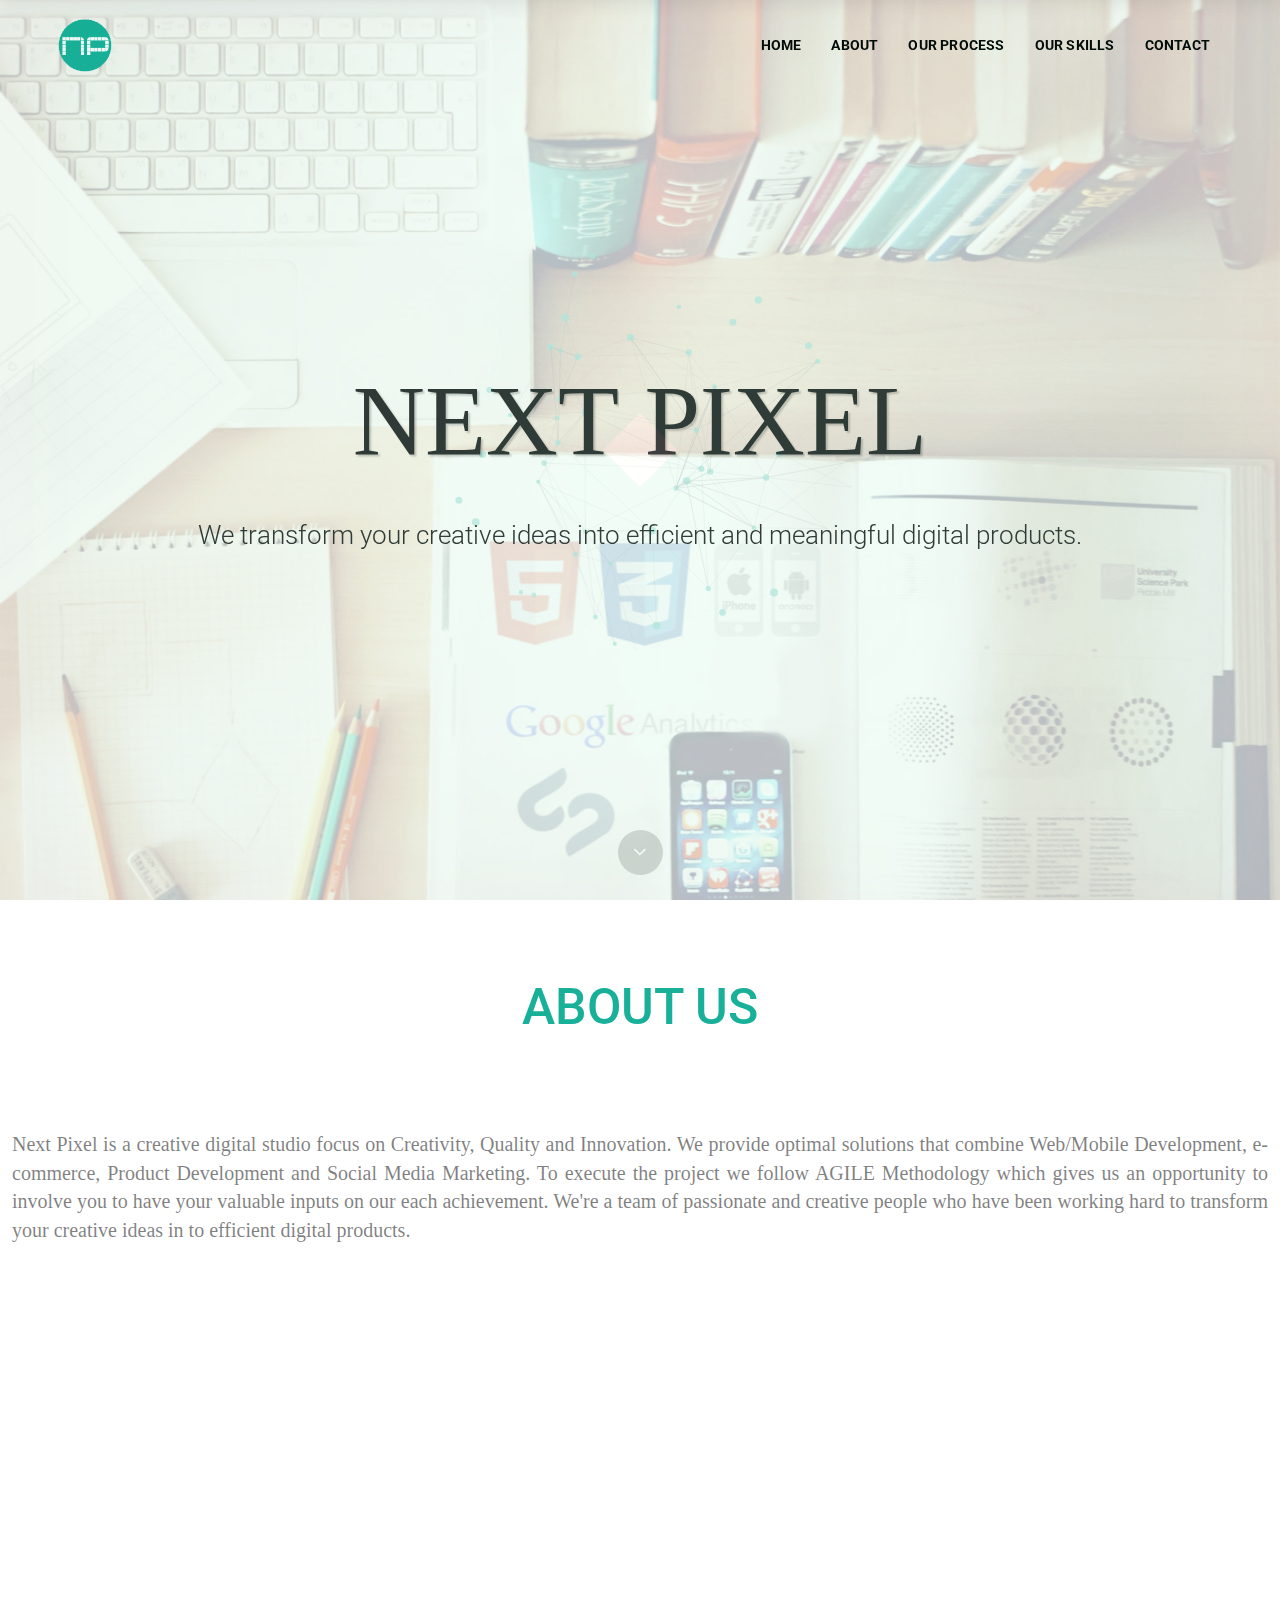
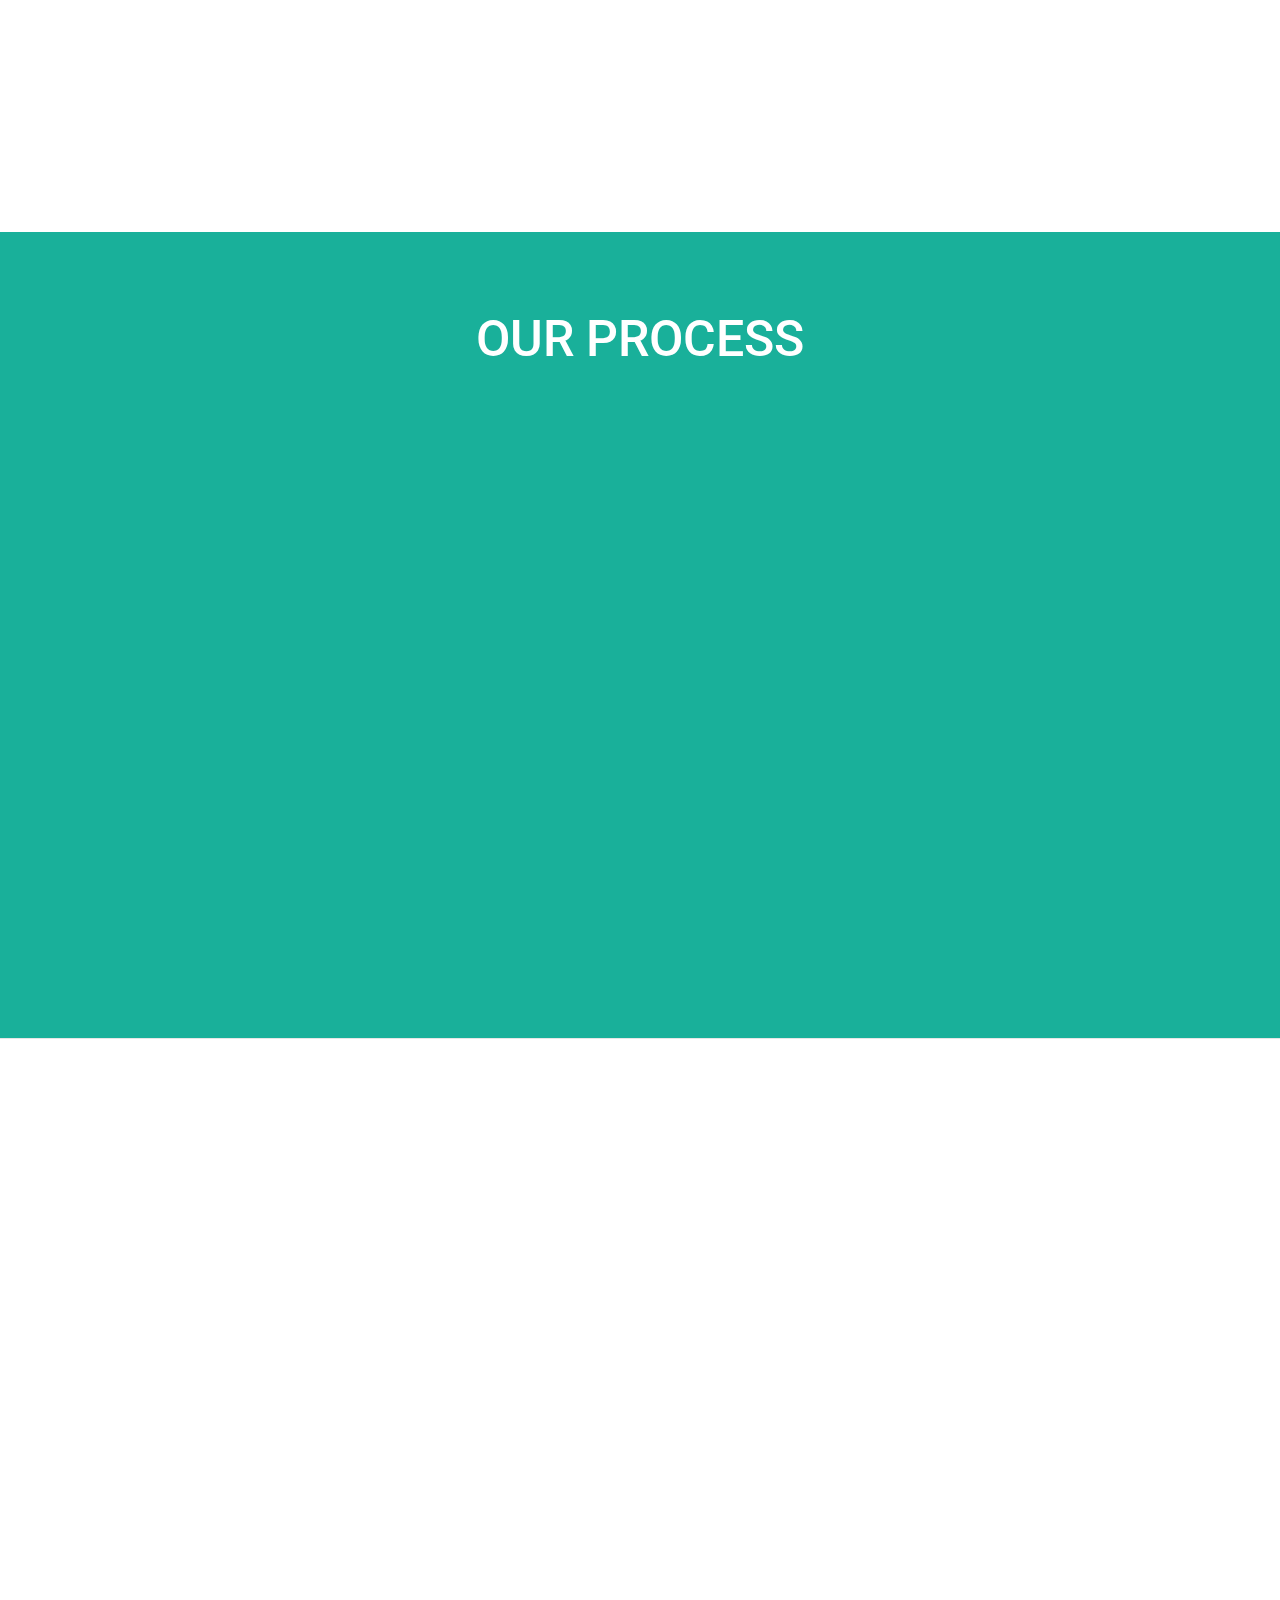
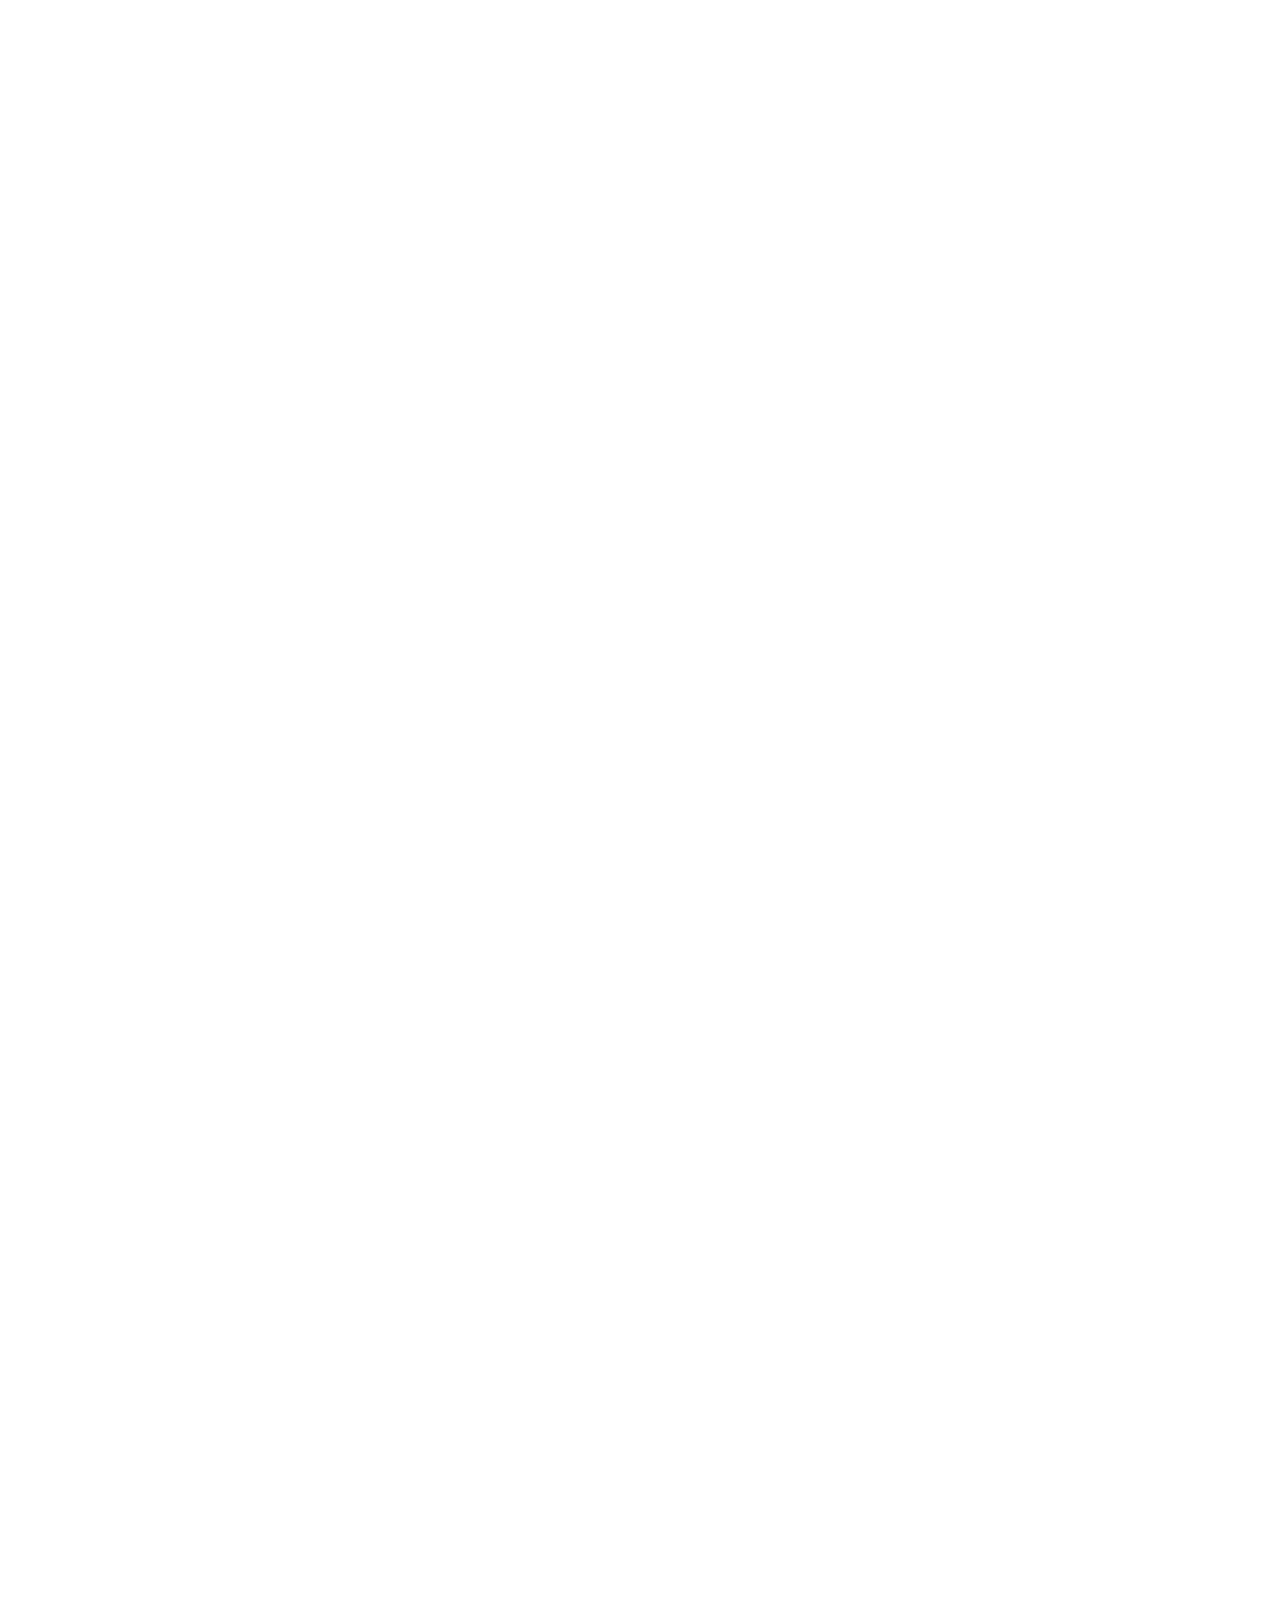
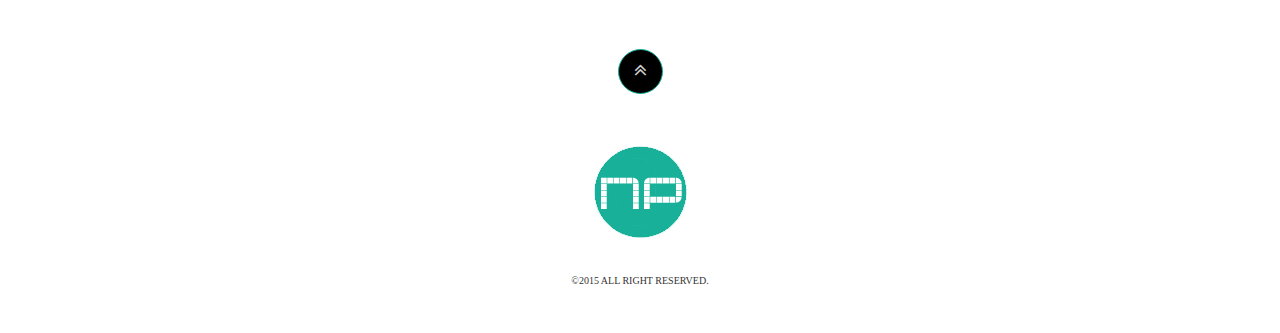
==== commit 69a2bdf4: "test" ====
--- a/index.html
+++ b/index.html
@@ -1185,60 +1185,7 @@
 
 
 
-				<!-- Contact Form -->
-				<div class="contact_form f-left" style="float:left !important;">
 				
-				<!-- Form -->				
-					<form  class="clearfix form dark_form" method='post' action="" enctype="multipart/form-data">
-
-						<!-- Name -->
-                        <div style="float:left !important; color:#666;">Name</div>
-						<input type="text" name="sendername"  placeholder="">
-
-						<!-- Phone -->
-                        <div style="float:left !important; margin-top:8px; color:#666;">Phone</div>
-						<input type="text" name="phone"  placeholder="">
-
-						<!-- Email -->
-                        <div style="float:left !important; margin-top:8px; color:#666;">E-mail</div>
-						<input type="email" name="email"  placeholder="">
-
-						<!-- Message -->
-                        <div style="float:left !important; margin-top:8px; color:#666;">Message</div>
-						<textarea name="message" placeholder=""></textarea>
-
-						<!-- Verify -->
-						
-
-						<!-- Reset Button -->
-						<button type="reset" id="clear" name="clear">Clear</button>
-						<!-- End Reset Button -->
-
-						<!-- Send Button -->
-						<button type="submit" name="btnSend" id="btnSend" class="colored-bg" style="background-color:#19B09A;">Send</button>
-                        <!--<input type="submit" name="btnSend" id="btnSend" value="Send" class="colored-bg" style="background-color:#19B09A;" />-->
-						<!-- End Send Button -->
-
-						<!-- Error Message -->
-						<div class="error_message">
-							<p class="t-left no-margin" style="color:#F00 !important;">
-								<!-- Error Message Icon -->
-								<i class="fa fa-warning"></i>
-								Validation error occured. Please enter the fields and submit it again.
-							</p>
-						</div>
-						<!-- Submit Message -->
-						<div class="submit_message">
-							<p class="t-left no-margin">
-								<!-- Error Message Icon -->
-								<i class="fa fa-check"></i>
-								Thank You ! Your email has been delivered.
-							</p>
-						</div>
-					</form>
-					<!-- End Form -->
-				</div>
-				<!-- End Contact Form -->
 			<!--</div>-->
 			<!-- End Contact, Address Area -->
 
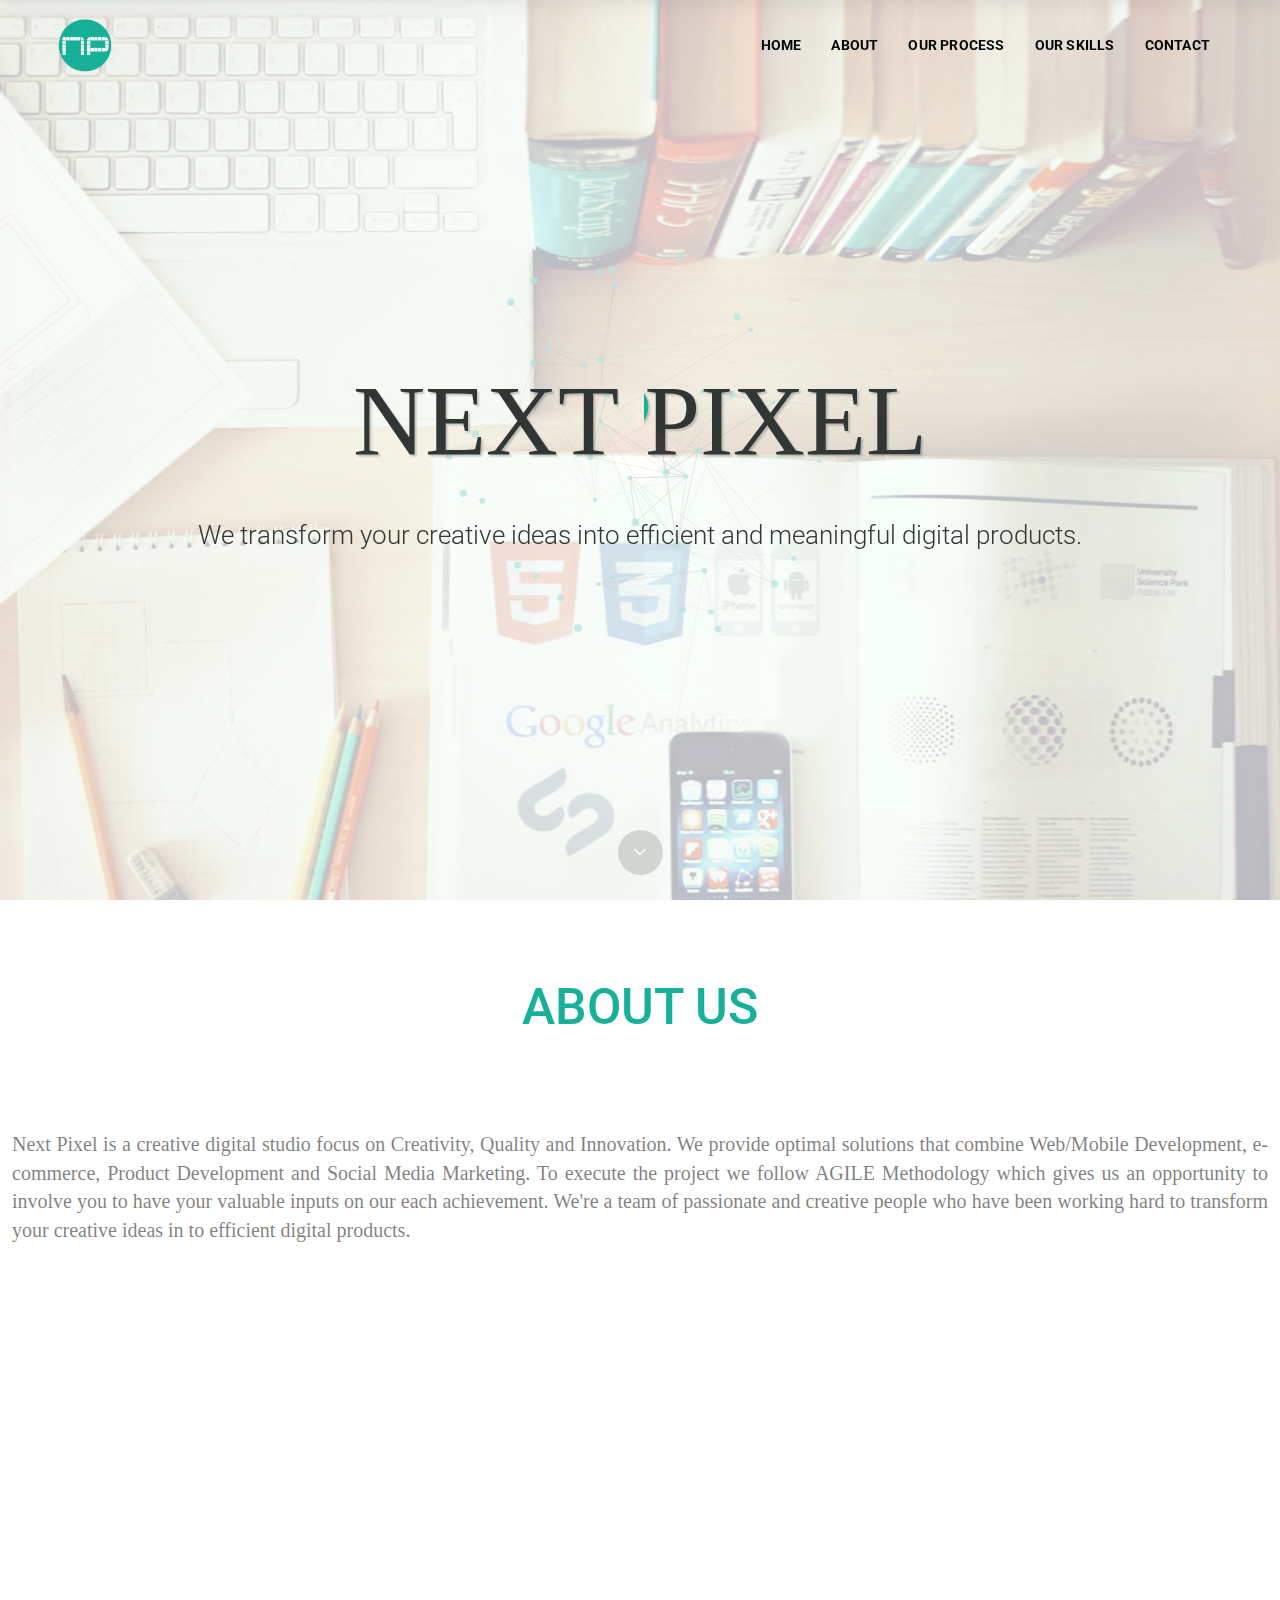
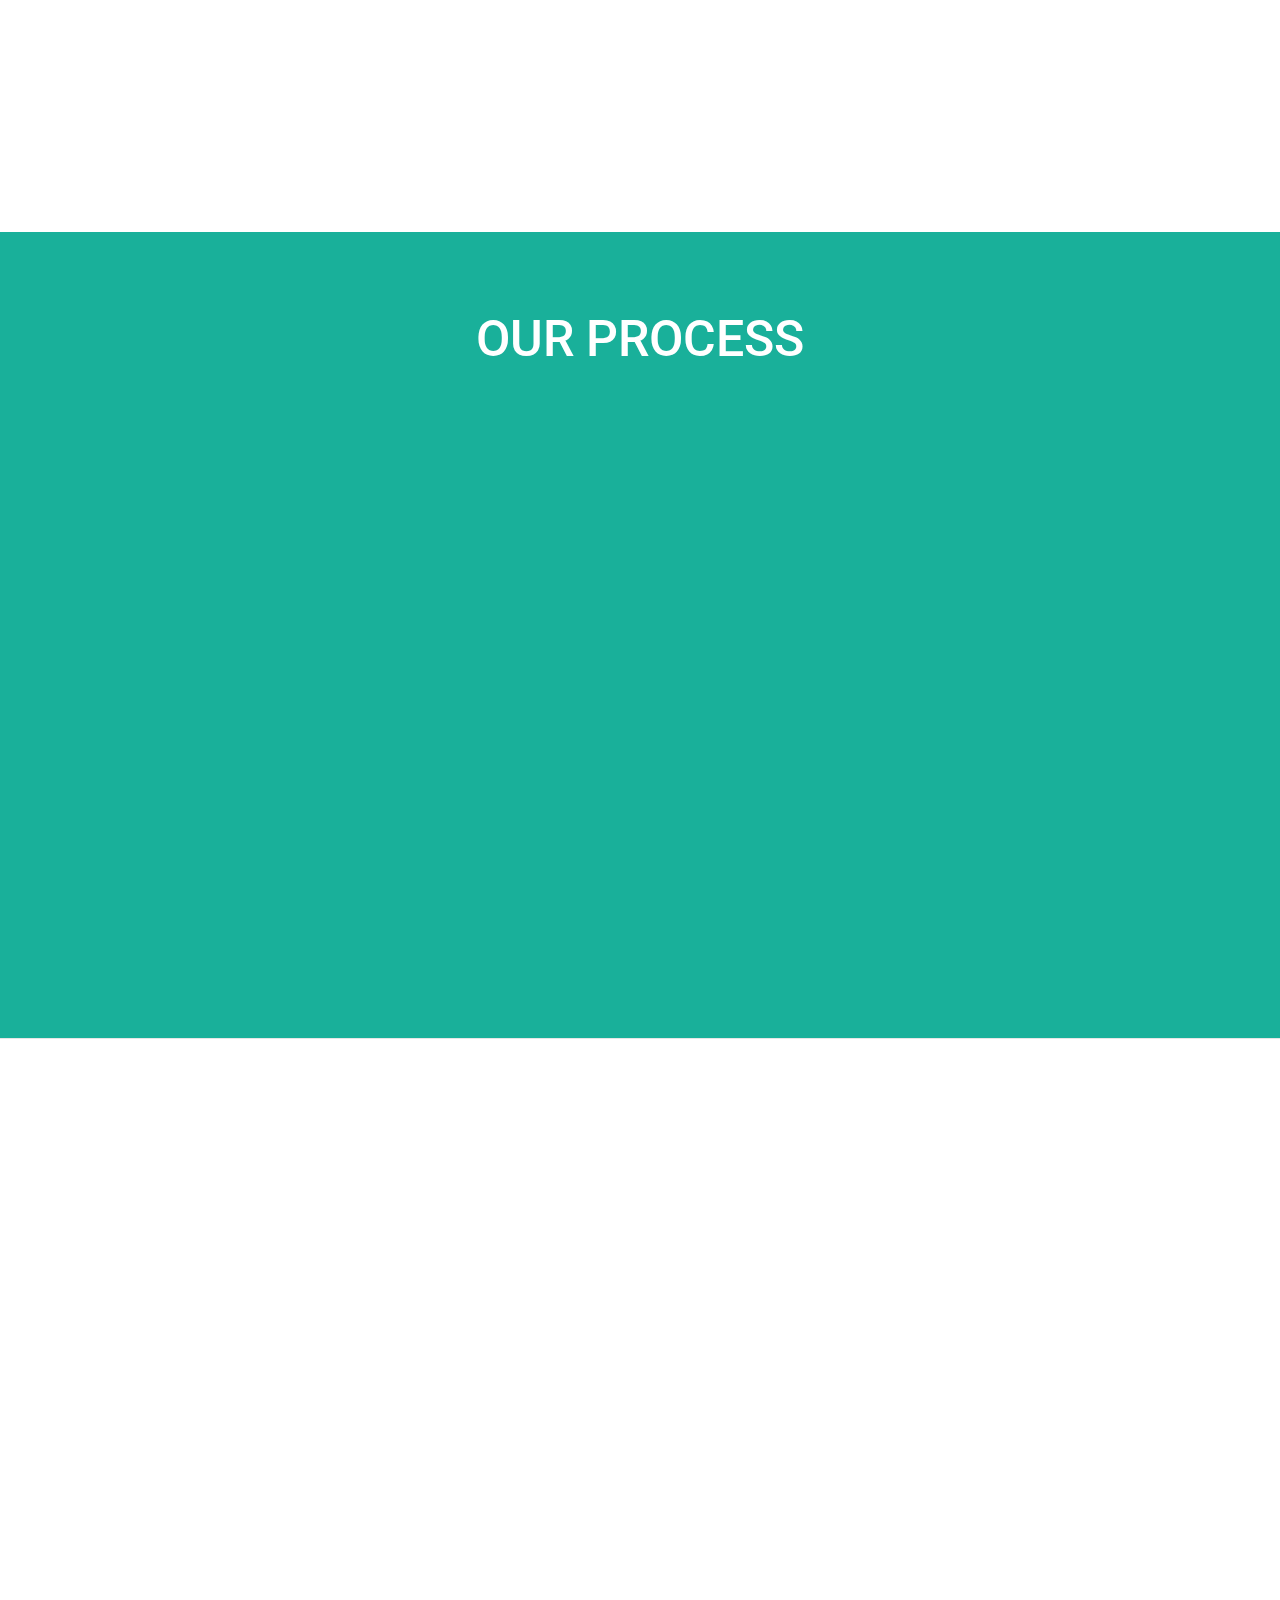
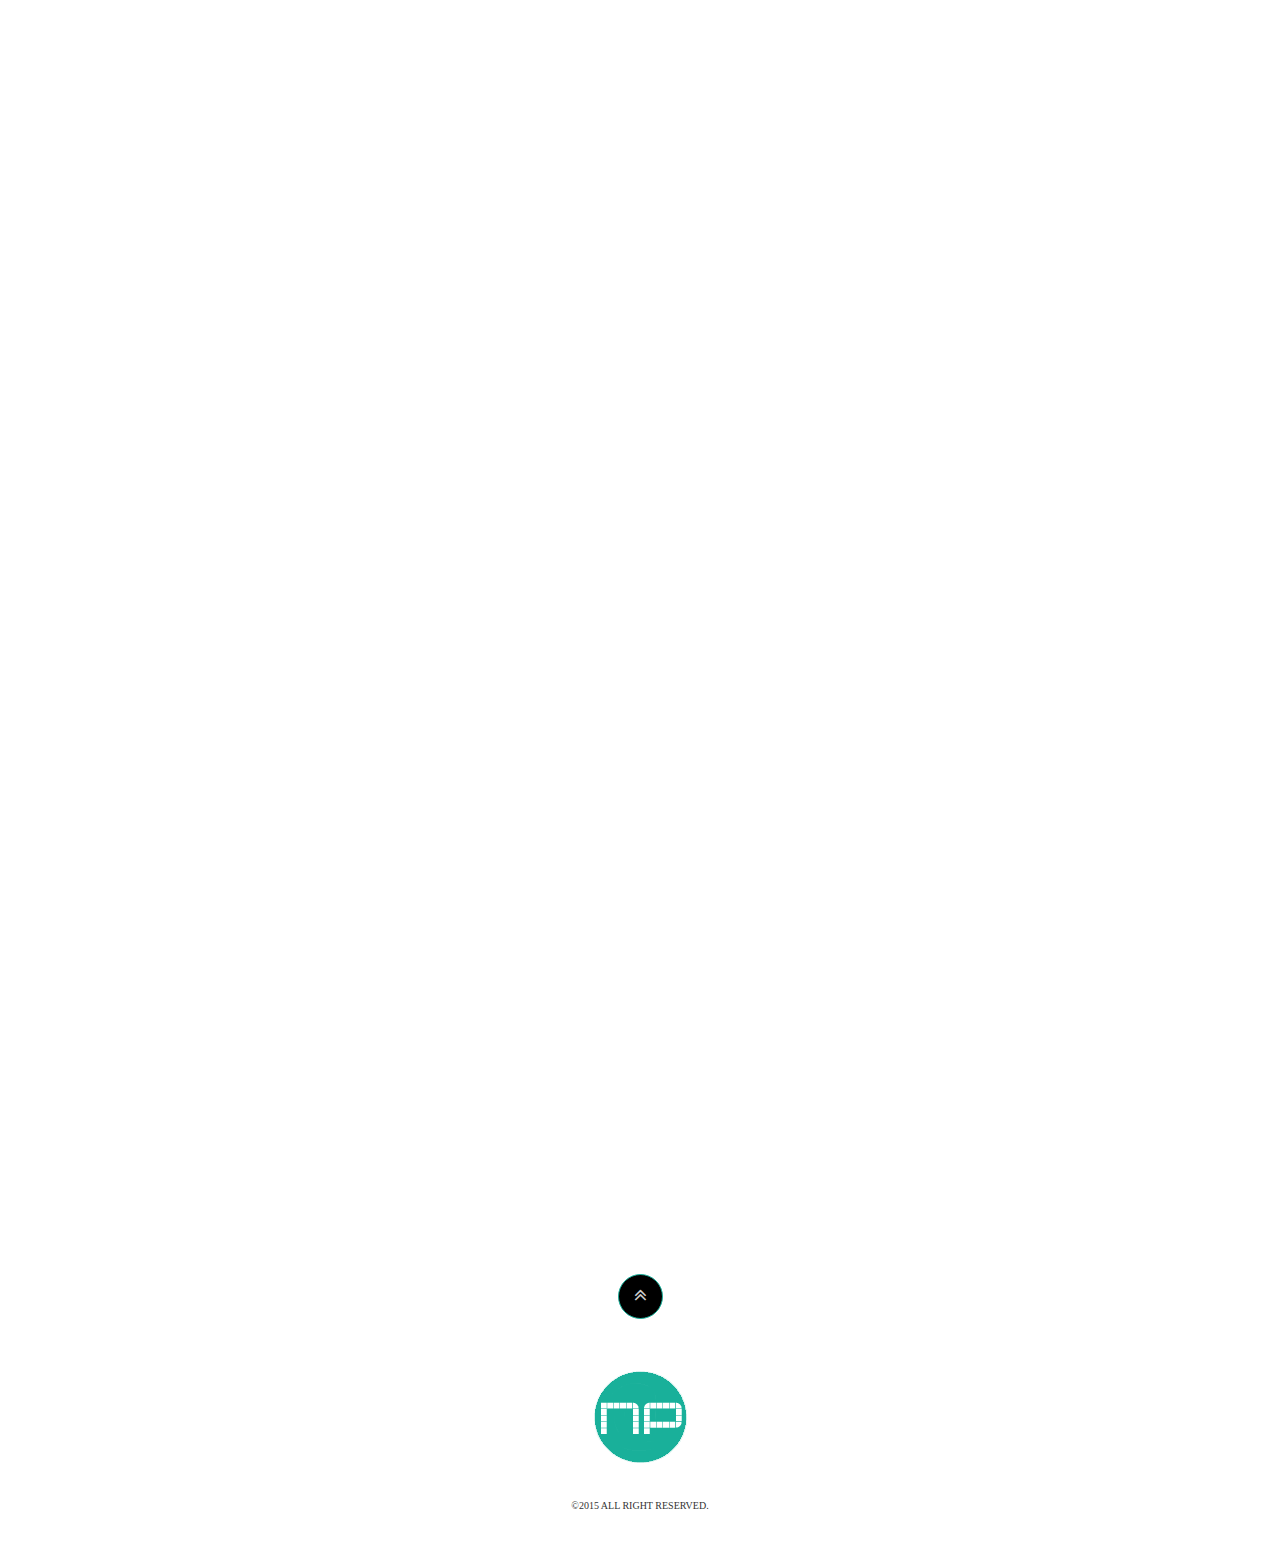
==== commit 93caf7a6: "kkk" ====
--- a/index.html
+++ b/index.html
@@ -1323,14 +1323,6 @@
 	<!-- End Contact Section -->
 
 
-   	<!-- Map Section -->
-	<section id="map" class="fullwidth">
-		<!-- Google Map Script -->
-		<script type="text/javascript" src="http://maps.google.com/maps/api/js?sensor=false"></script>
-		<!-- Google Map ID -->
-		<div id="google_map"></div>
-	</section>
-	<!-- End Map Section -->
 
 
 
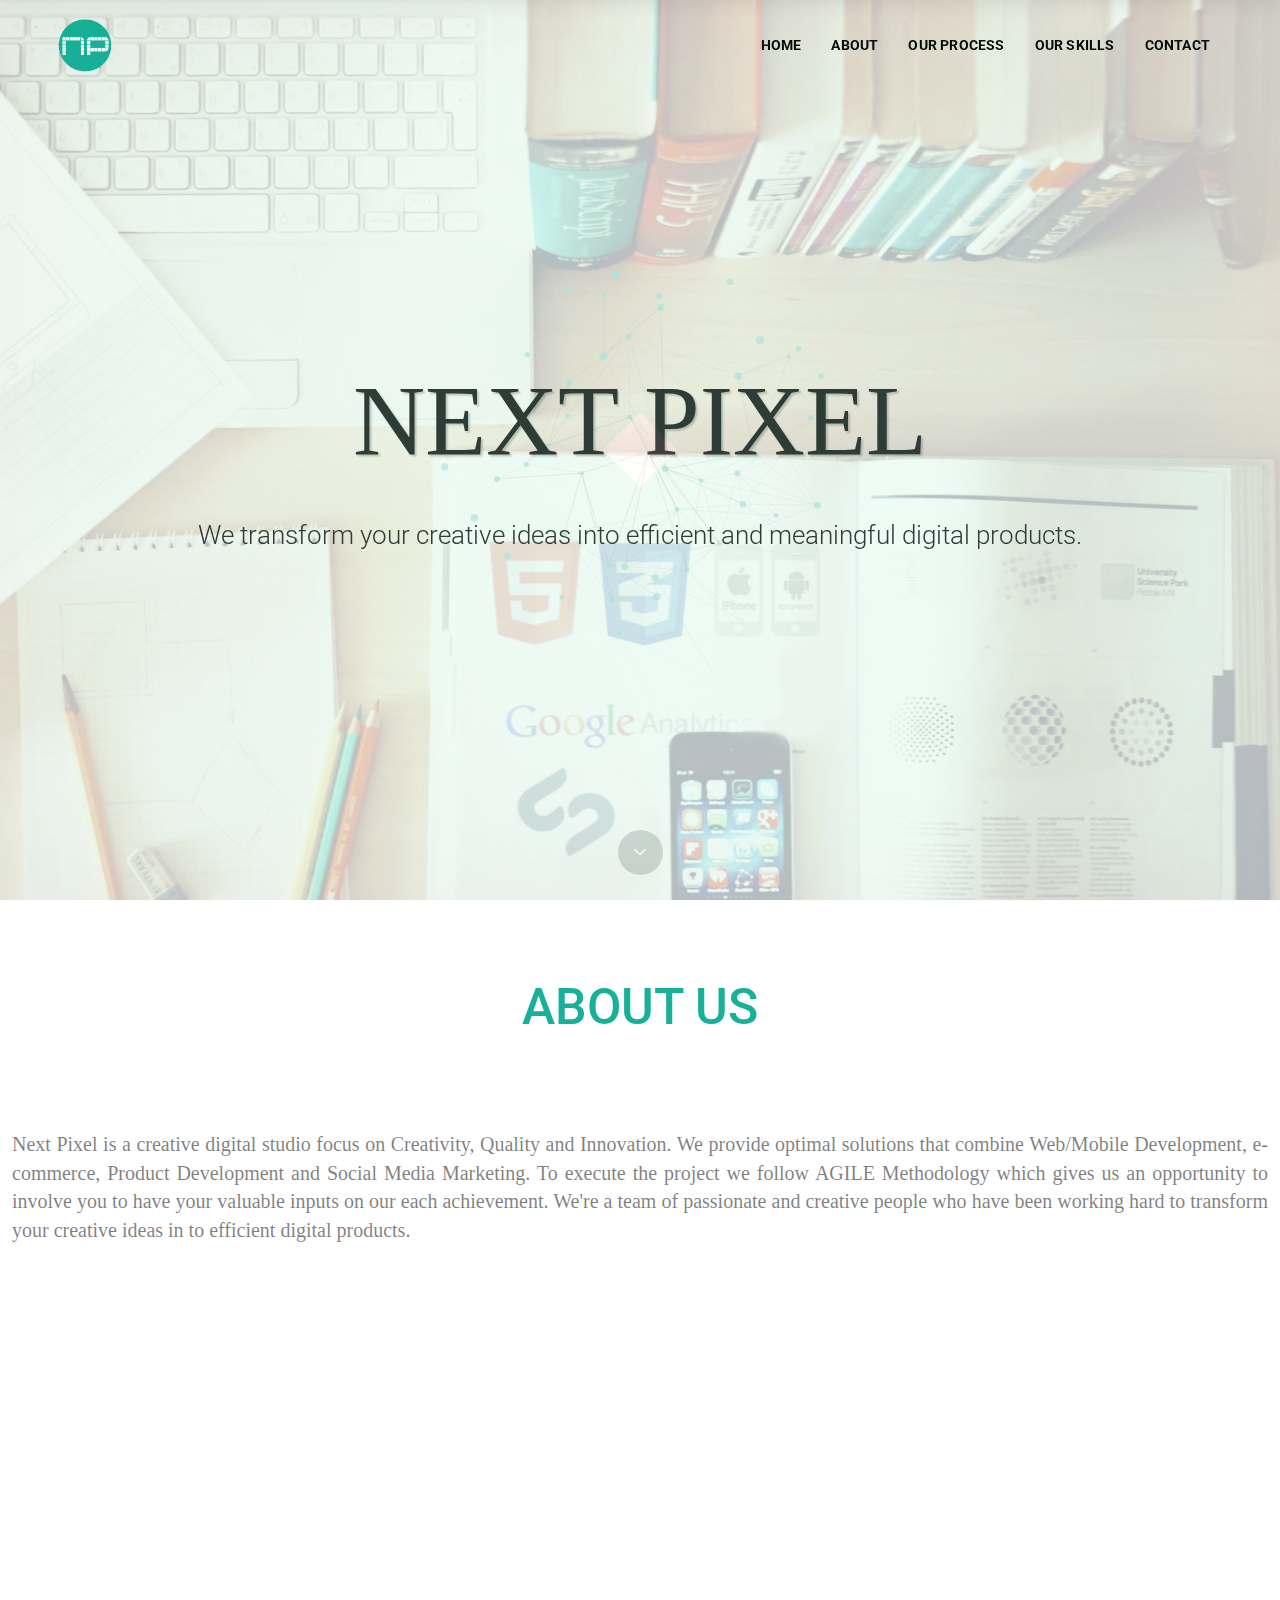
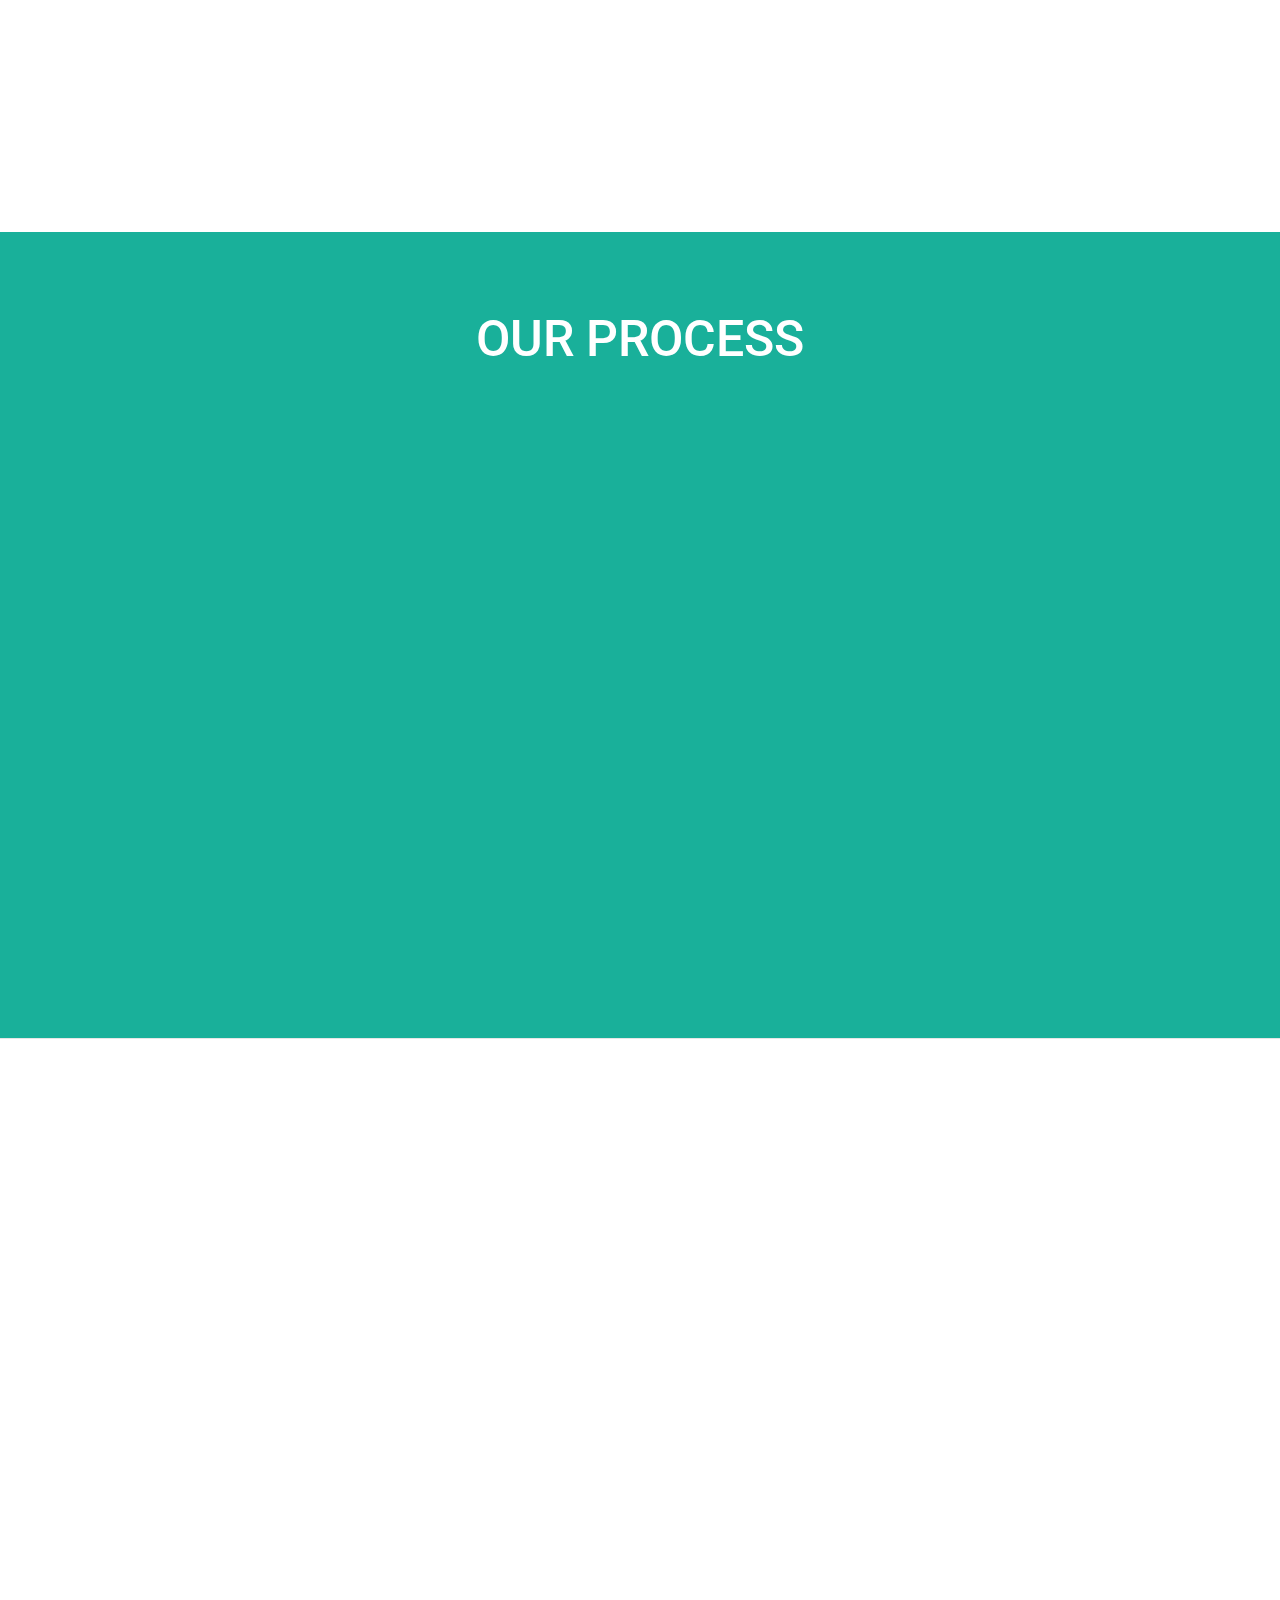
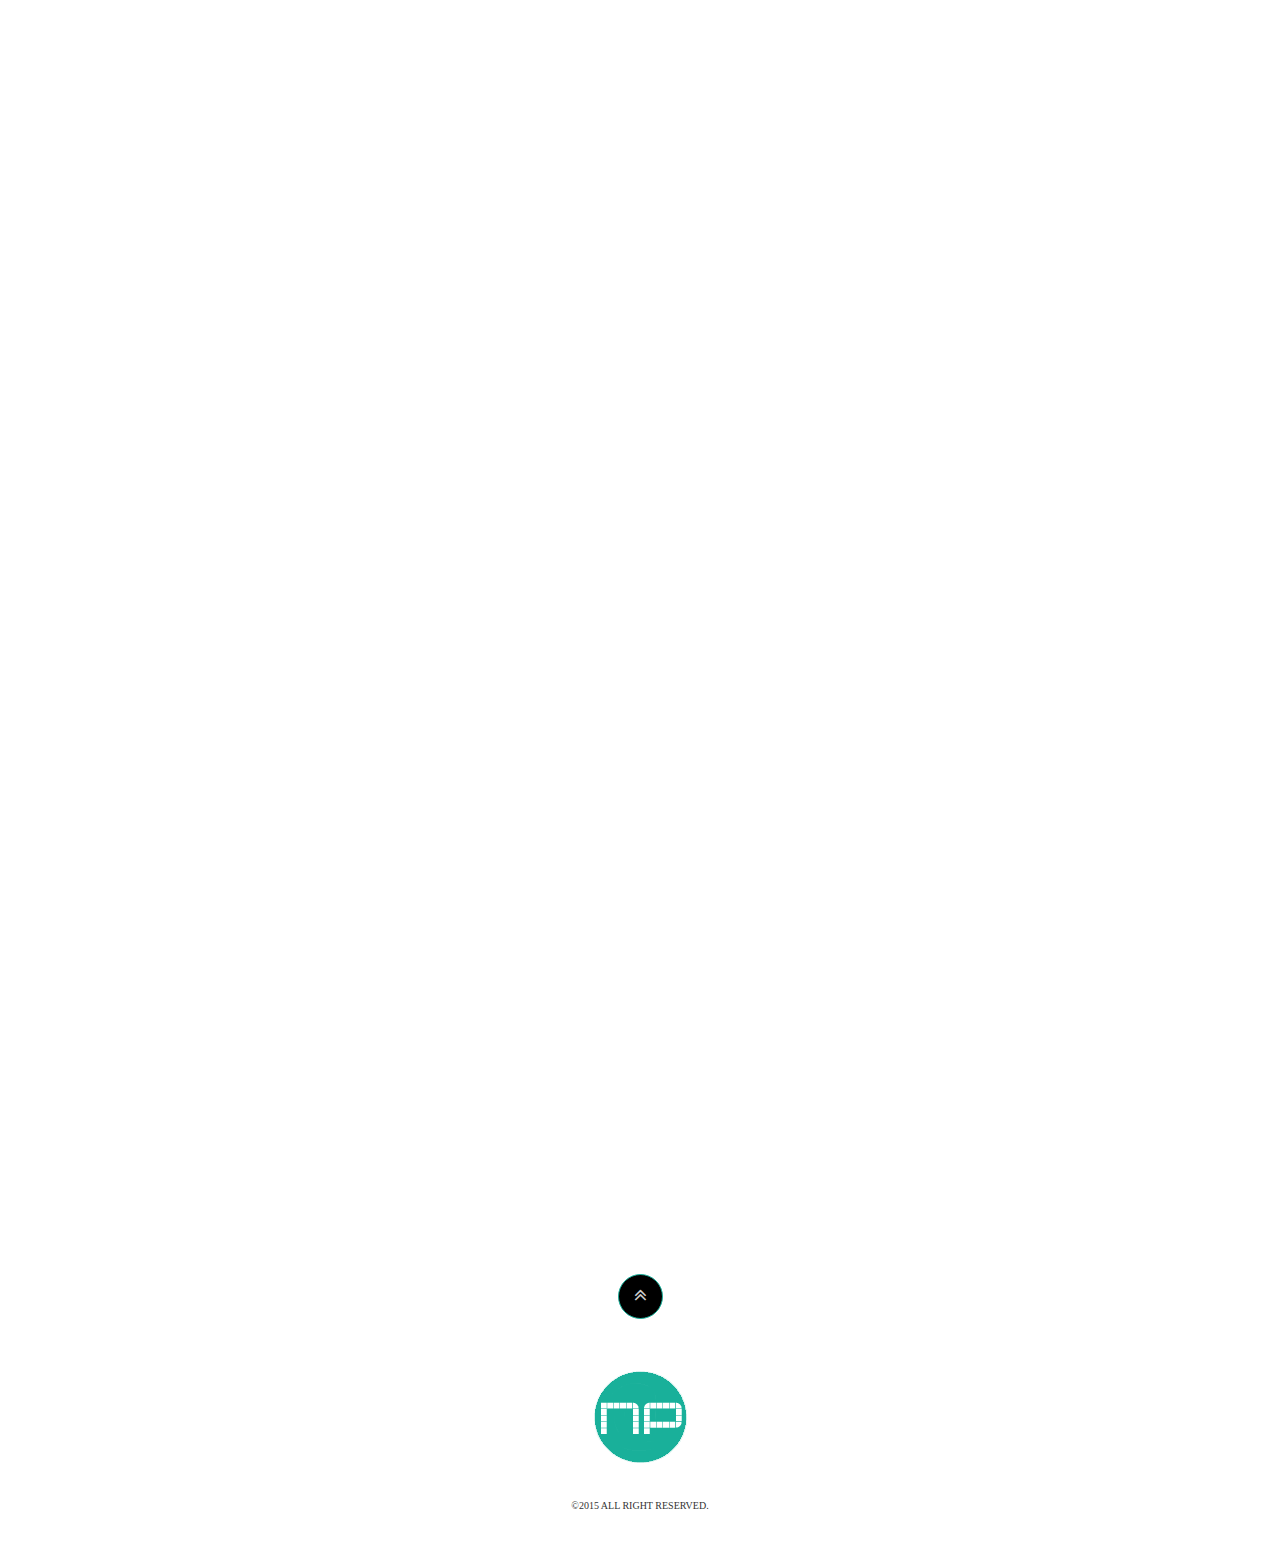
==== commit 239978b9: "kk" ====
--- a/index.html
+++ b/index.html
@@ -1178,20 +1178,6 @@
 			<p class="light t-center">
 				
 			</p>
-
-			<!-- Address and Form -->
-			<!--<div class="fullwidth clearfix">-->
-
-
-
-
-				
-			<!--</div>-->
-			<!-- End Contact, Address Area -->
-
-
-
-
 				<!-- Address -->
 				<div class="address t-left f-right" style="min-height:500px;">
 
@@ -1231,7 +1217,7 @@
 
 					
 					<!-- Address Box -->
-					<a href="mailto:info@nextpixel.in" class="box light hover">
+					<a href="mailto:shahkrunal258@gmail.com" class="box light hover">
 						<!-- Icon -->
 						<div class="icon">
 							<!-- Icon SRC -->
@@ -1241,7 +1227,7 @@
 						<div class="details">
                             <h4>E-Mail</h4>
 							<p>
-								info@nextpixel.in
+								shahkrunal258@gmail.com
 							</p>
 						</div>
 						<!-- Right Secret Button -->
@@ -1321,59 +1307,6 @@
 		<!-- End Inner -->
 	</section>
 	<!-- End Contact Section -->
-
-
-
-
-
-
-
-
-  <!--  <section class="fullwidth" id="map">
-		<iframe src="https://mapsengine.google.com/map/embed?mid=zGhOeh82tO60.kuK7arMtJWmY" width="100%" height="360"></iframe>
-	</section>
--->
-
-
-
-
-
-
-
-
-
-
-
-
-
-
-
-
-
-
-
-
-
-
-
-
-
-	<!-- Map Section --
-	<section id="map" class="fullwidth">
-		<!-- Google Map Script --
-		<script type="text/javascript" src="http://maps.google.com/maps/api/js?sensor=false"></script>
-		<!-- Google Map ID --
-		<div id="google_map"></div>
-	</section>
-	<!-- End Map Section -->
-
-
-
-
-
-
-
-
 
 	<!-- Footer -->
 	<footer class="fullwidth t-center">
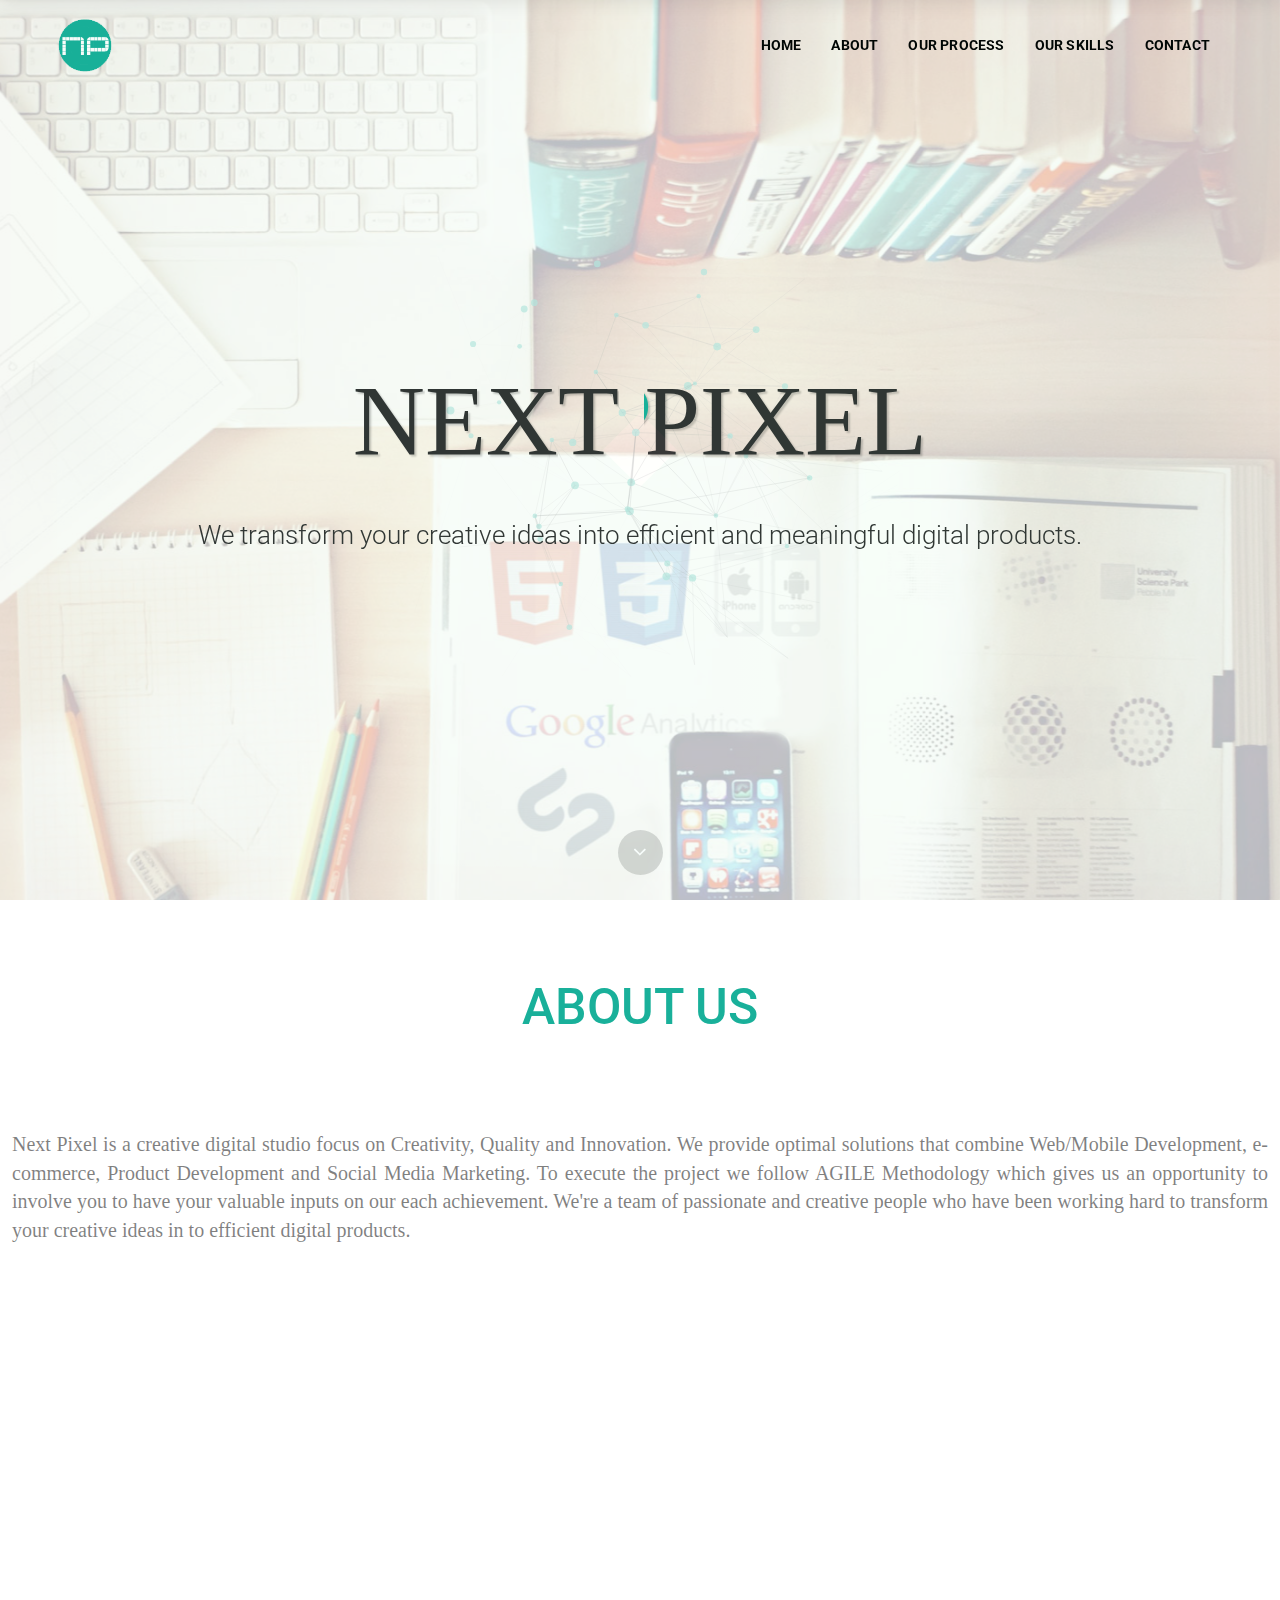
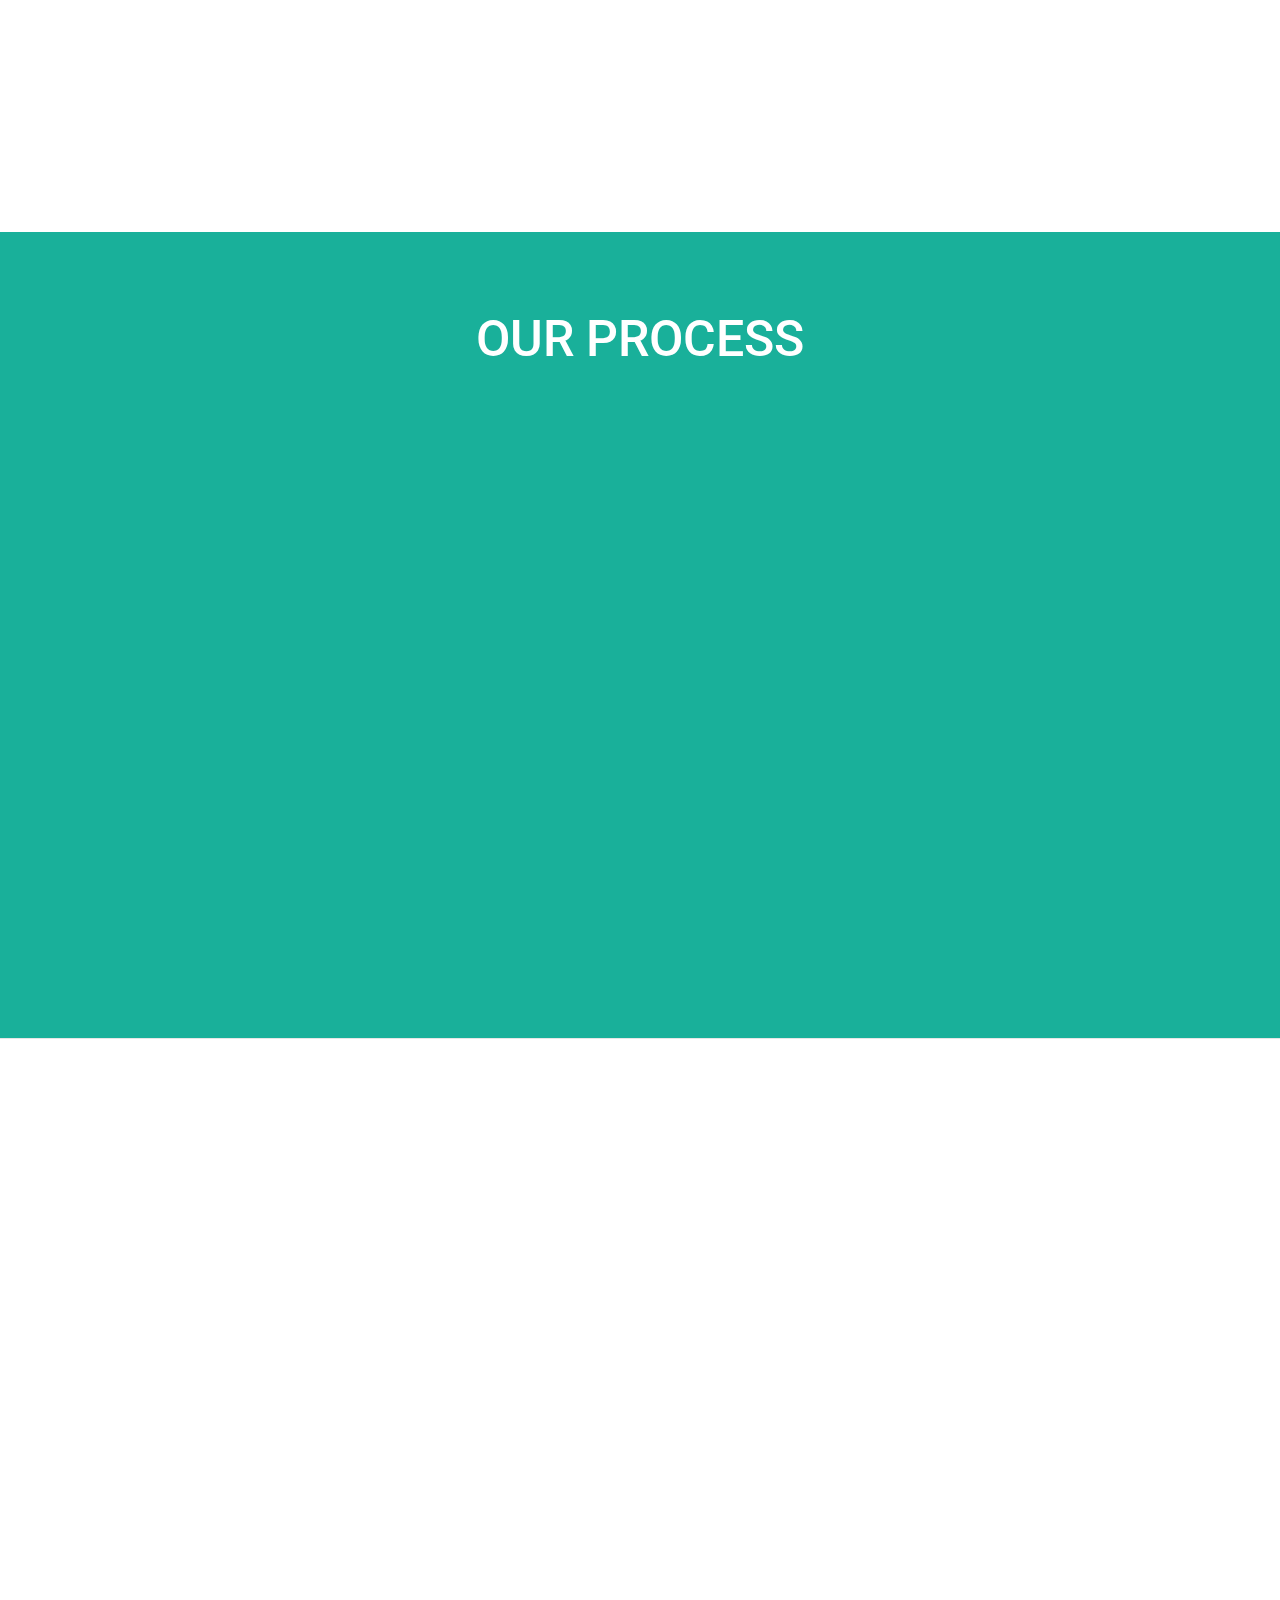
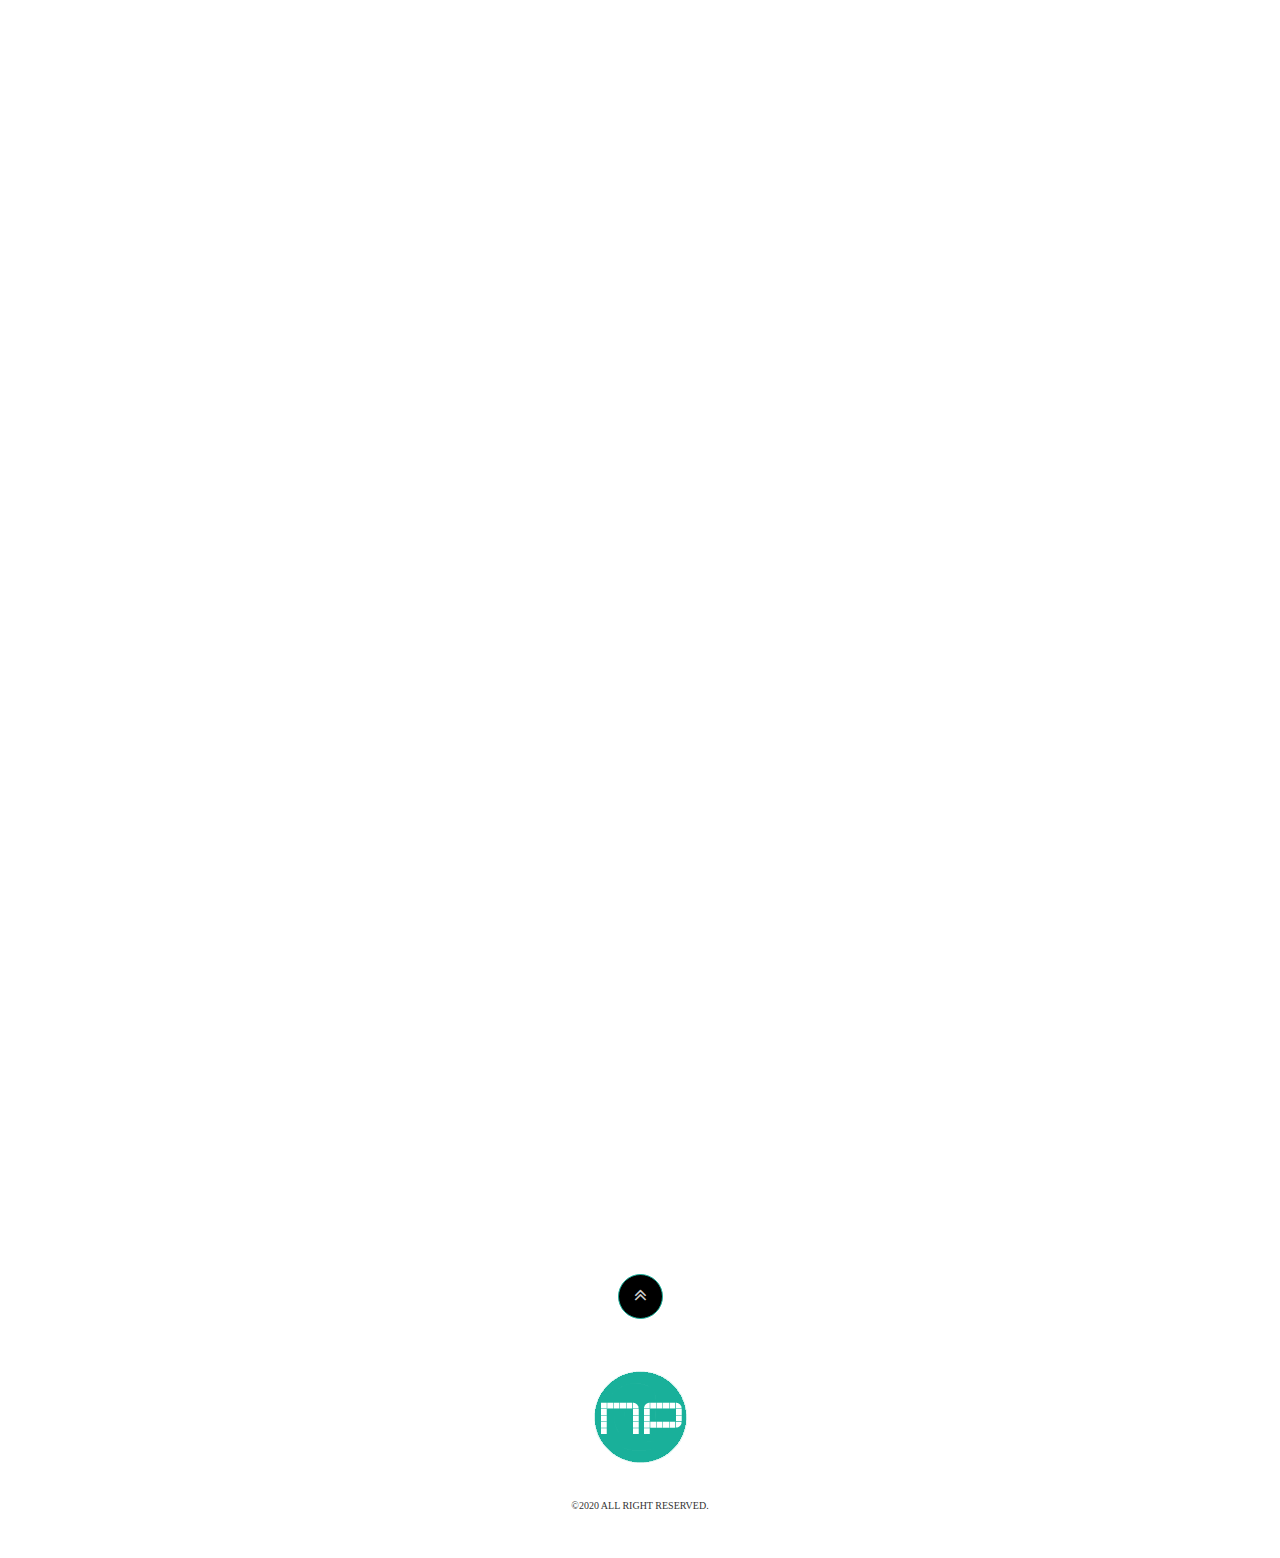
==== commit bd2cc564: "tt" ====
--- a/index.html
+++ b/index.html
@@ -4,7 +4,15 @@
 
     <meta charset="utf-8" />
     <title>Next Pixel |  We provide optimal solutions that combine Web/Mobile Development, e-commerce, Product Development and Social Media Marketing </title>
-    <meta name="description" content="" />
+	<meta name="title" content="Next Pixel |  We provide optimal solutions that combine Web/Mobile Development, e-commerce, Product Development and Social Media Marketing ">
+<meta name="description" content="We provide optimal solutions that combine Web/Mobile Development, e-commerce, Product Development and Social Media Marketing ">
+<meta name="keywords" content="e-commerce, Website development, software development, Product Development, SEO, Next pixel,server, Asp.net,php,nopcommerce,android">
+<meta name="robots" content="index, follow">
+<meta http-equiv="Content-Type" content="text/html; charset=utf-8">
+<meta name="language" content="English">
+<meta name="revisit-after" content="1 days">
+<meta name="author" content="Next Pixel">
+	
     <meta name="viewport" content="width=device-width, initial-scale=1.0, maximum-scale=1.0" />
     <!--Favicon -->
 	<link rel="icon" type="image/png" href="images/favicon.png" />
@@ -77,7 +85,7 @@
 					<!-- Logo Link -->
 					<a href="#home" class="logo-link scroll">
 						<!-- Logo Image / data-second-logo for only white nav -->
-						<img src="images/logo/logo_white_red.png" data-second-logo="images/logo/logo_dark_red.png" alt="crexis_logo" />
+						<img src="images/logo/logo_white_red.png" data-second-logo="images/logo/logo_dark_red.png" alt="Nextpixel logo" />
 					</a>
 				</div>
 				<!-- End Logo Area -->
@@ -1105,63 +1113,6 @@
 		
 	</section>
 	--><!-- End Testimonials -->
-
-	
-
-
-
-
-
-
-
-
-
-
-
-
-
-
-	<!-- Clients Section -->
-
-	<!-- End Clients -->
-
-
-
-
-
-
-
-
-
-
-
-
-
-	<!-- Client Logos Section --
-	<section class="client-logos dark-layout" style="background-color:#f6df7f;">
-		<!-- Client Logos --
-		<div class="client-logos box-carousel five-items">
-
-
-
-		</div>
-		<!-- End Client Logos --
-	</section>
-	<!-- End Client Logos Section -->
-
-
-
-
-    
-
-
-
-
-
-
-
-
-
 	<!-- Contact Section -->
 	<section id="contactus" class="relative contact">
 
@@ -1179,7 +1130,7 @@
 				
 			</p>
 				<!-- Address -->
-				<div class="address t-left f-right" style="min-height:500px;">
+				<div class="address t-left f-right" style="min-height:500px;width: 100% !important;">
 
 					<!-- Address Header -->
 					<div class="address_head">
@@ -1240,7 +1191,7 @@
 
 
 					 
-					<a href="tel:0123456789" class="box light hover">
+					<a href="tel:09429213300" class="box light hover">
 					
 						<div class="icon">
 					
@@ -1317,11 +1268,11 @@
 
 		<div class="footer-inner relative t-center">
 			<div class="logo relative">
-				<img src="images/logo/logo_white_red_big.png" alt="Crexis Logo">
+				<img src="images/logo/logo_white_red_big.png" alt="Next Pixel">
 			</div>
 
 			<p class="copyright">
-				©2015 ALL RIGHT RESERVED.<a href="http://themeforest.net/user/GoldEyes" target="_blank" class="copyright_link"></a>
+				©2020 ALL RIGHT RESERVED.
 			</p>
 		</div>
 	</footer>
@@ -1342,10 +1293,6 @@
     <script src="fontjs/jquery.themepunch.revolution.min.js" type="text/javascript"></script>
 	<script src="fontjs/jquery.themepunch.tools.min.js" type="text/javascript"></script>
     <script src="fontjs/custom.js"></script>
-
-
-
-
 
 	<!-- JS Files -->
 	<script type="text/javascript" src="js/jquery-2.1.3.min.js"></script>
@@ -1378,8 +1325,7 @@
 	<script type="text/javascript" src="js/rev_slider/jquery.themepunch.tools.min.js"></script>
 	<script type="text/javascript" src="js/rev_slider/rev_plugins.js"></script>
 	<!-- Contact Form -->
-	<script type="text/javascript" src="js/jquery.validate.min.js"></script>
-	<script type="text/javascript" src="js/contact-form.js"></script>
+	
 	<!-- Page Plugins -->
 	<script type="text/javascript" src="js/plugins.js"></script>
 	<!-- Portfolio Plugins -->
@@ -1387,10 +1333,28 @@
 	<!-- Theme Panel -->
 	<script type="text/javascript" src="theme_panel/themepanel.js"></script>
 	<!-- End JS Files -->
-
-</body>
-<!-- Body End -->
-
-
-<!-- Mirrored from iDoer.com/ by HTTrack Website Copier/3.x [XR&CO'2014], Sat, 10 Oct 2015 16:14:36 GMT -->
-</html>+	<script type="application/ld+json">
+		{
+		  "@context": "https://schema.org",
+		  "@type": "Organization",
+		  "name": "Next Pixel",
+		  "alternateName": "Next Pixel",
+		  "url": "https://next-pixel.github.io/",
+		  "logo": "https://next-pixel.github.io/images/logo/logo_dark_red.png",
+		  "sameAs": "https://next-pixel.github.io"
+		}
+		</script>
+		<script type="application/ld+json">
+			{
+			  "@context": "https://schema.org/",
+			  "@type": "WebSite",
+			  "name": "Next Pixel",
+			  "url": "https://next-pixel.github.io/",
+			  "potentialAction": {
+				"@type": "SearchAction",
+				"target": "https://next-pixel.github.io/search?q={search_term_string}",
+				"query-input": "required name=search_term_string"
+			  }
+			}
+			</script>
+</body></html>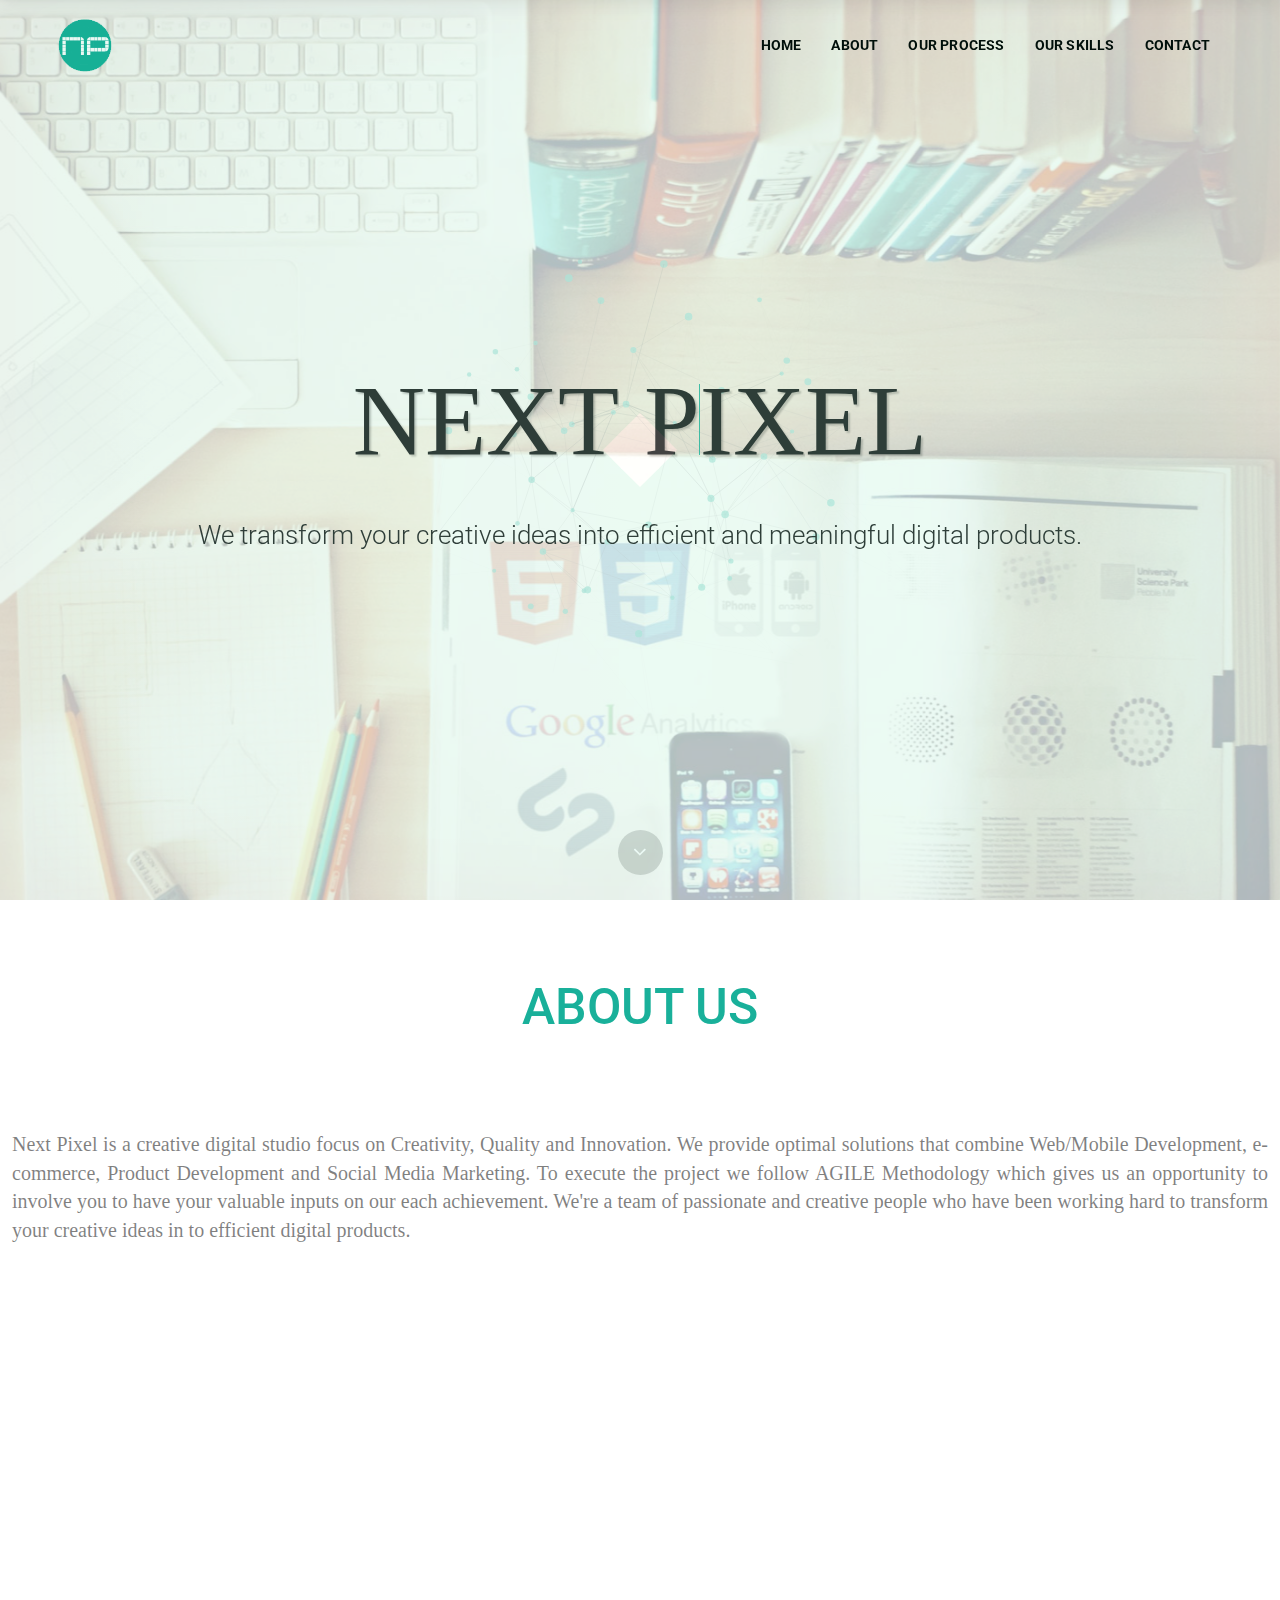
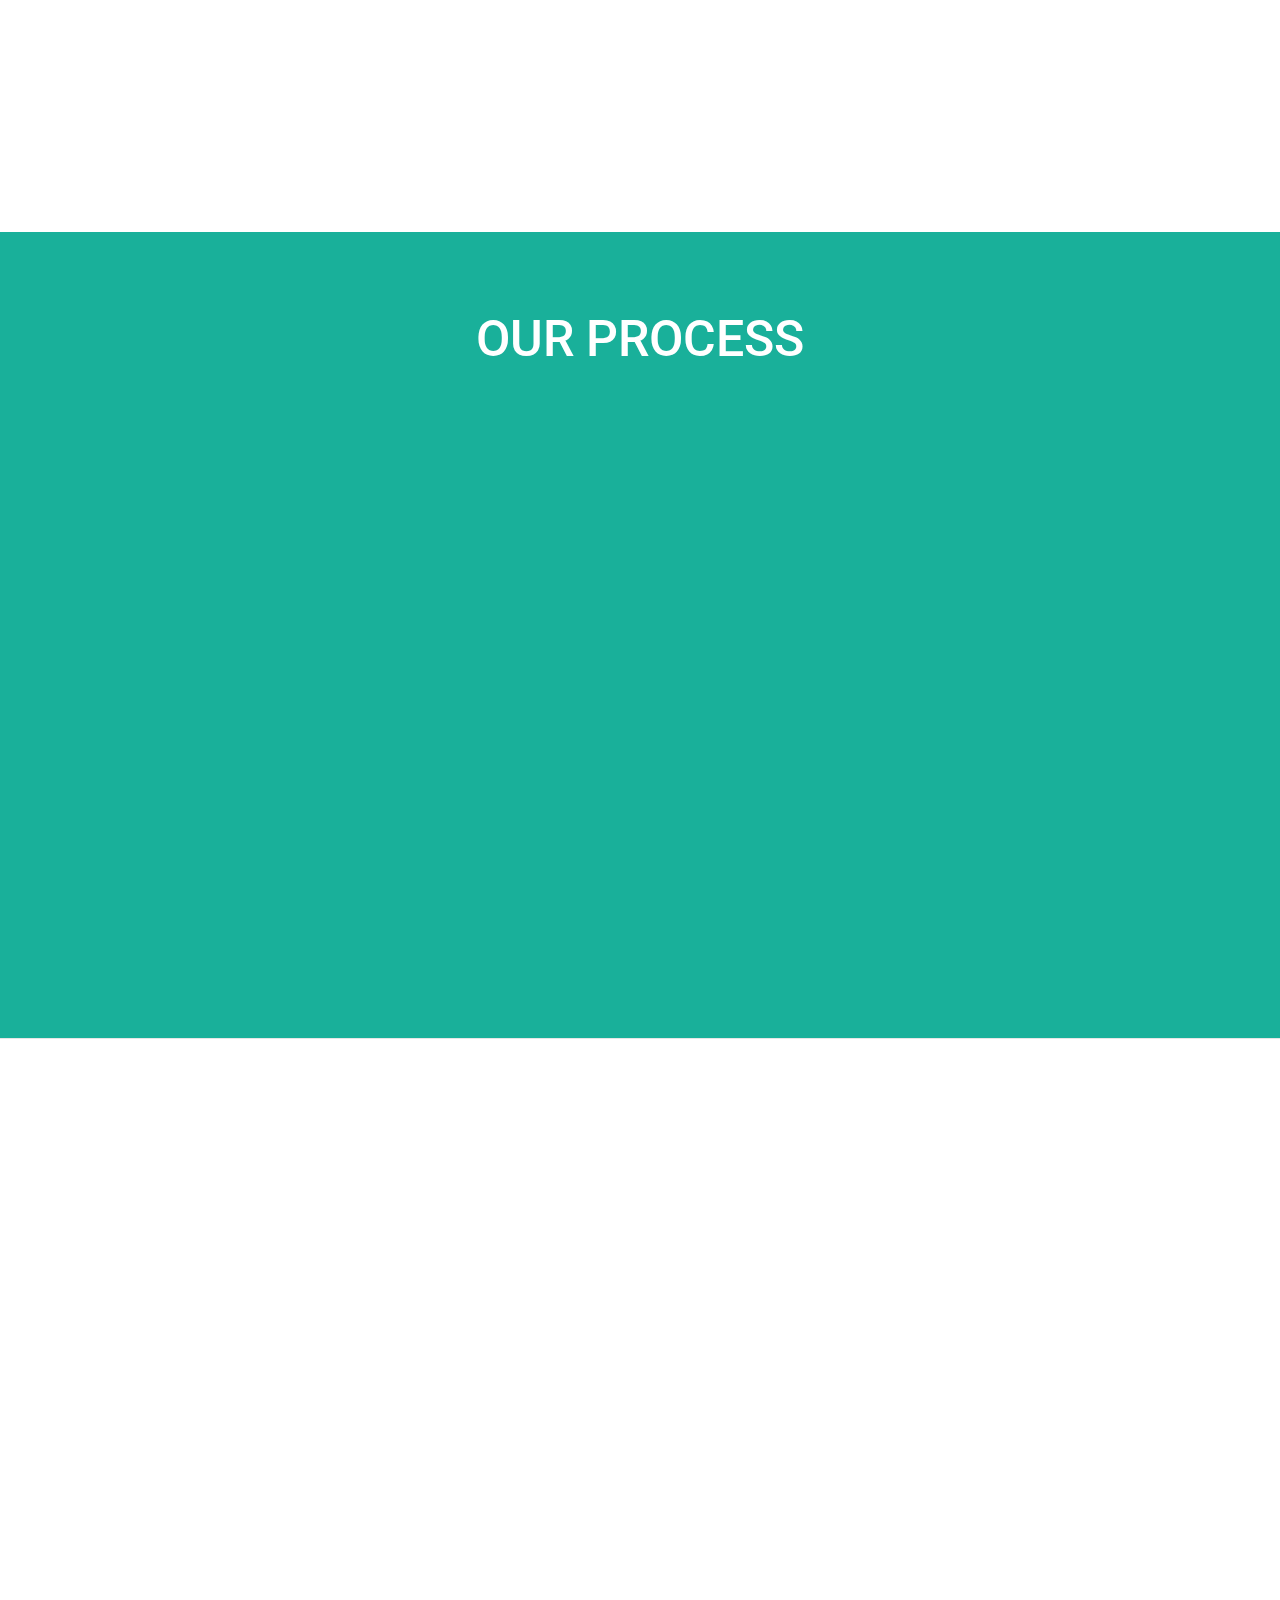
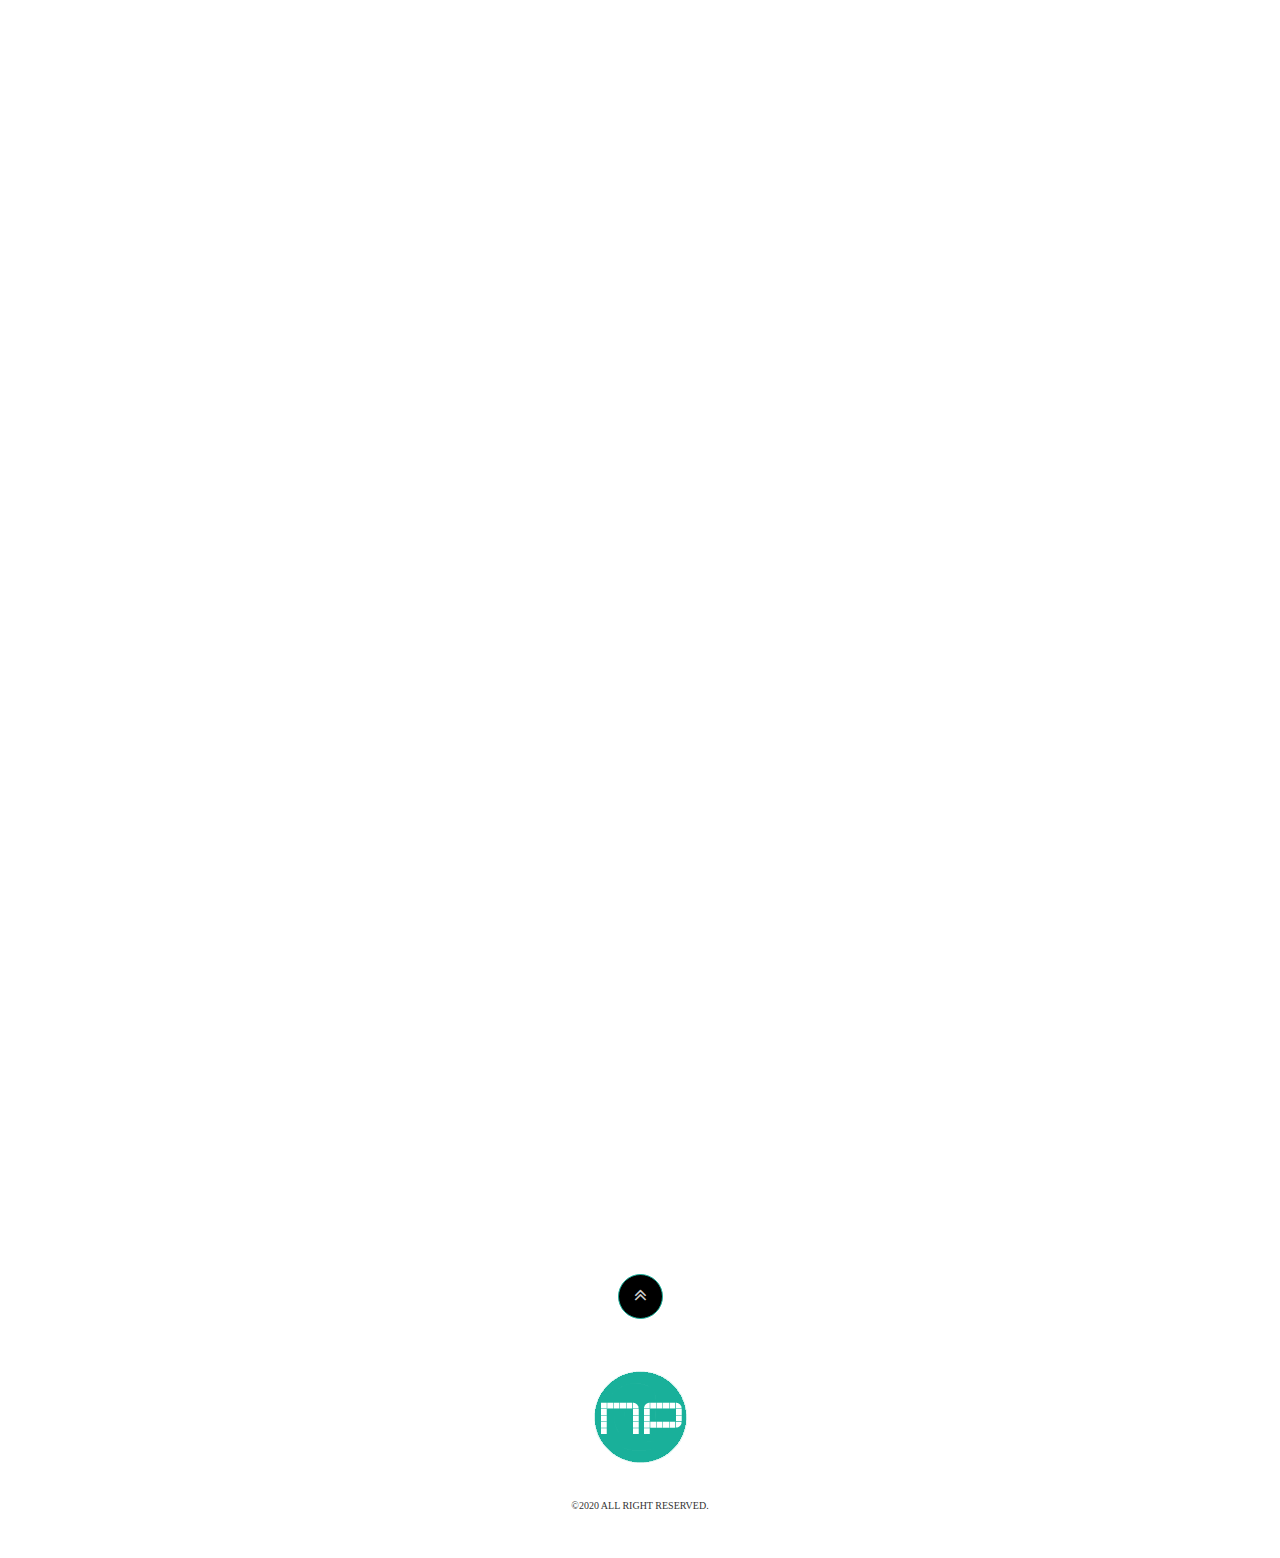
==== commit c94a8923: "google varify" ====
--- a/index.html
+++ b/index.html
@@ -12,7 +12,7 @@
 <meta name="language" content="English">
 <meta name="revisit-after" content="1 days">
 <meta name="author" content="Next Pixel">
-	
+<meta name="google-site-verification" content="W98DcfcGGugxAj9HmEAp2Y35SF1pTUZkN1kM7rdSoAI" />
     <meta name="viewport" content="width=device-width, initial-scale=1.0, maximum-scale=1.0" />
     <!--Favicon -->
 	<link rel="icon" type="image/png" href="images/favicon.png" />
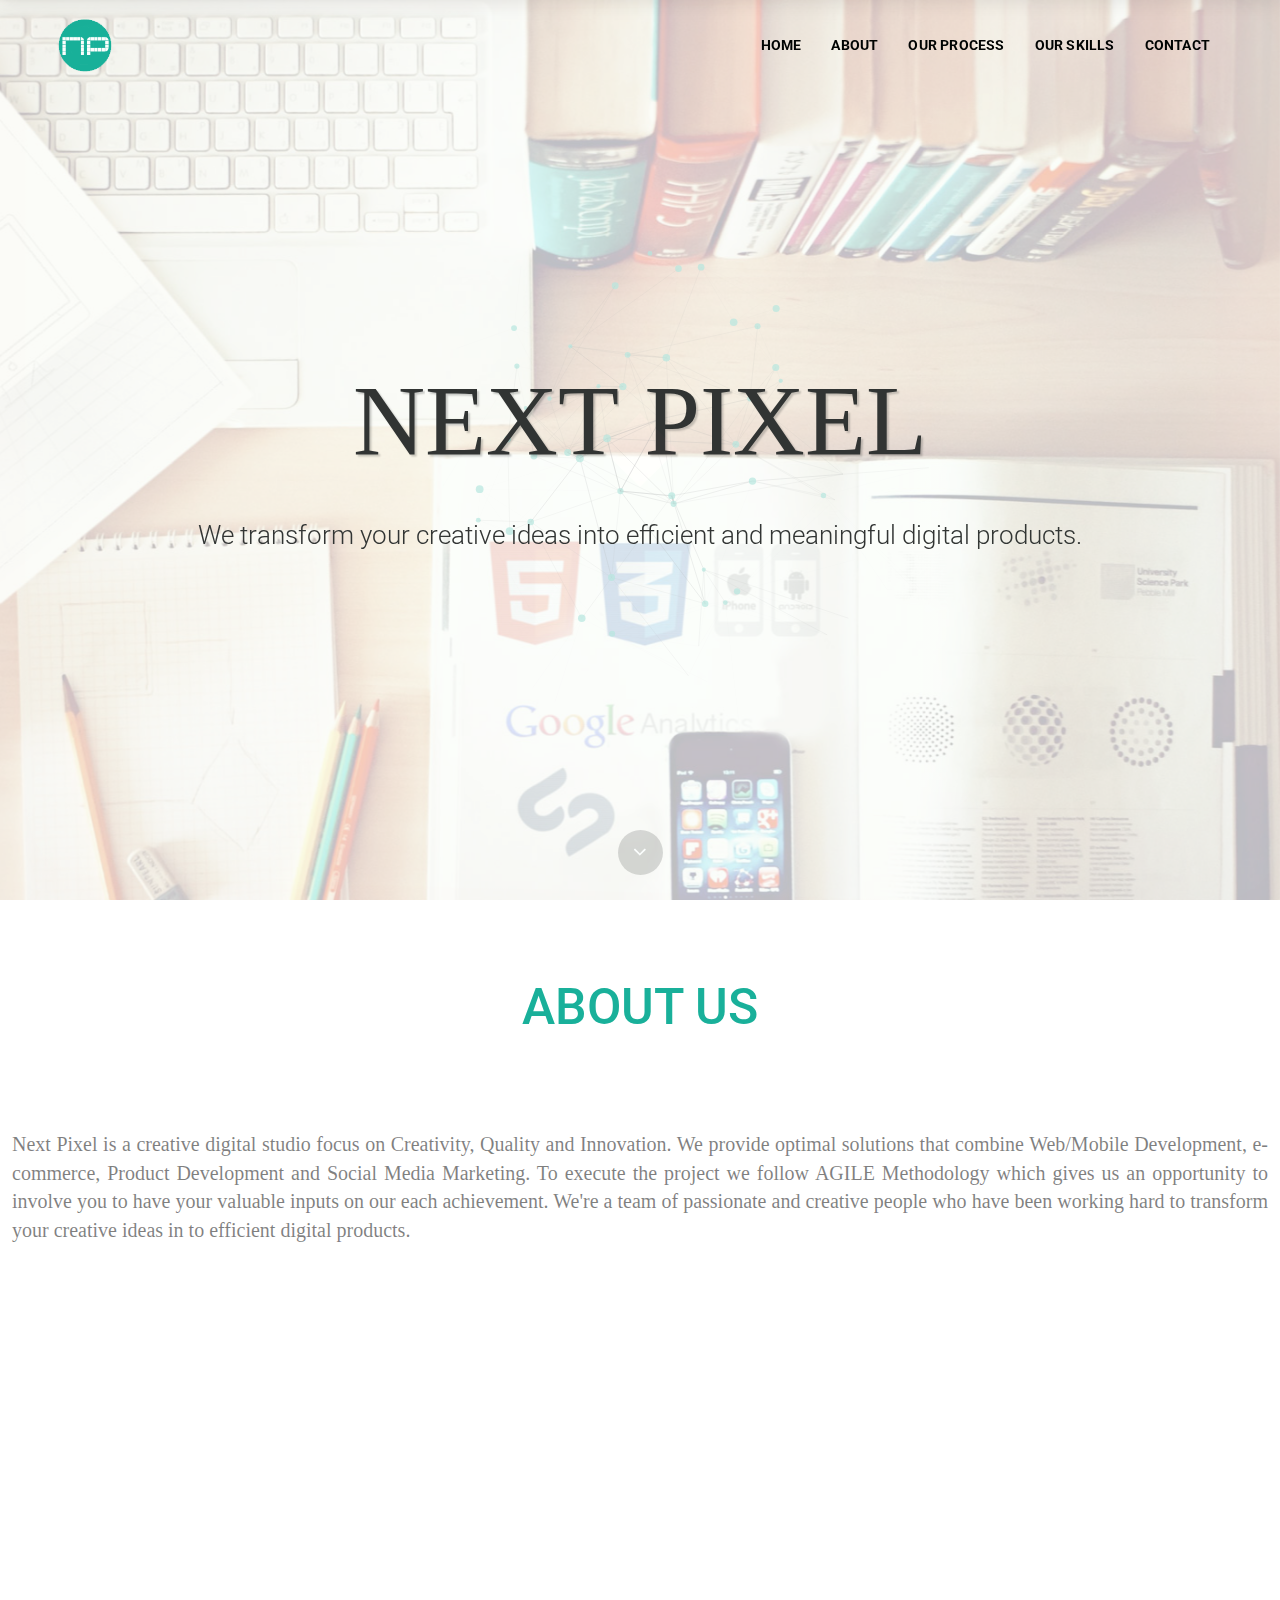
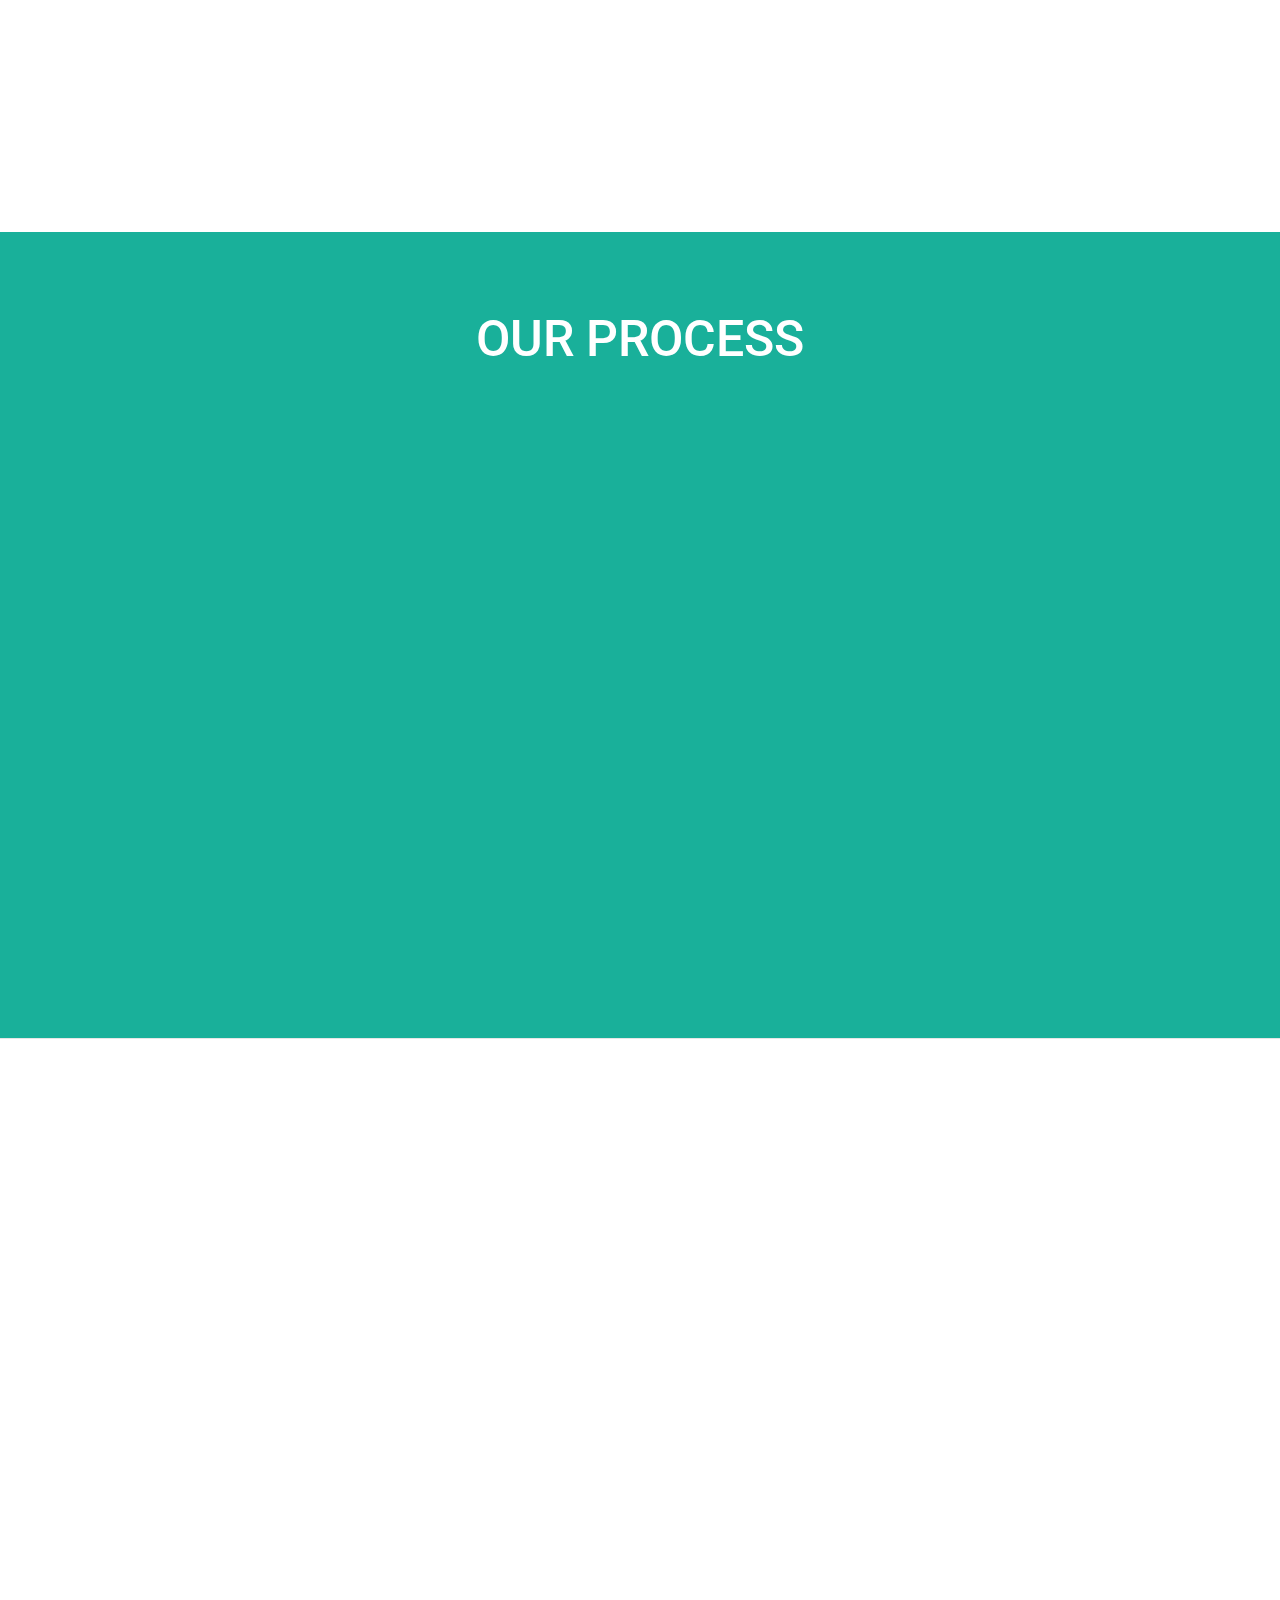
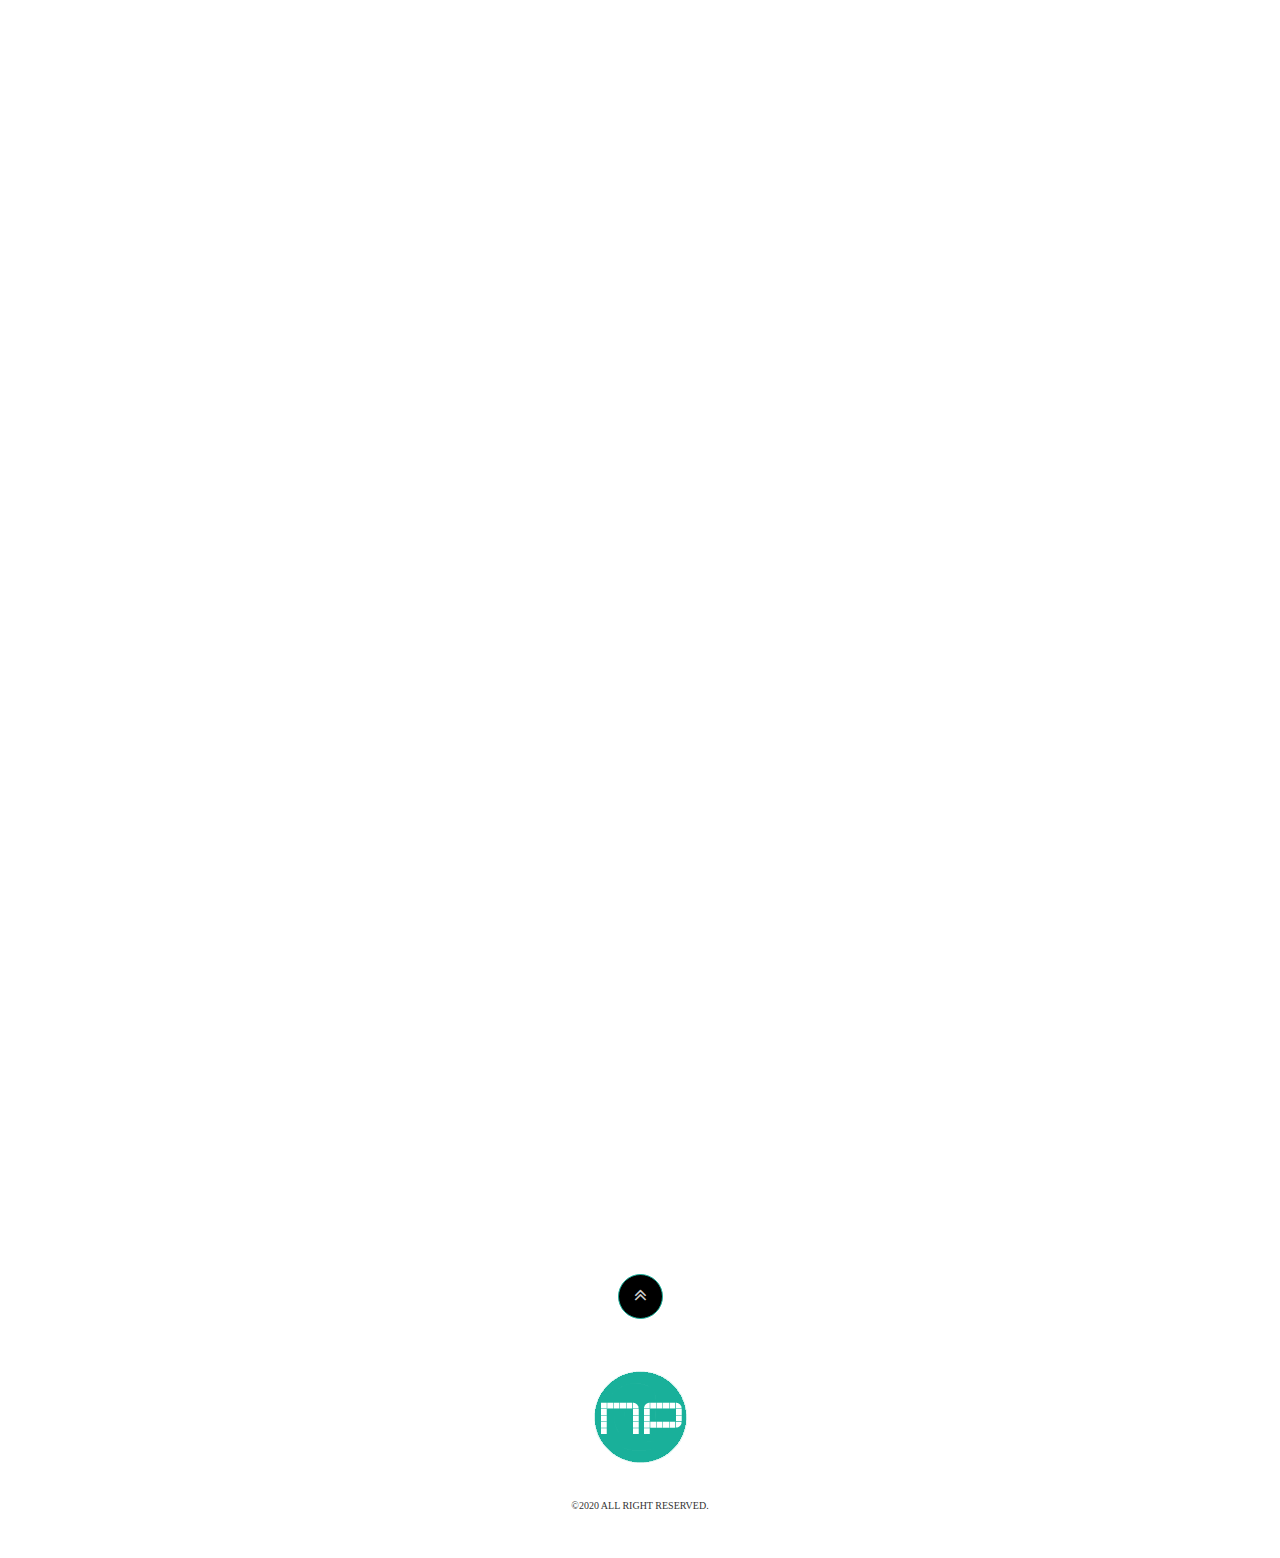
==== commit d63d0462: "v comm" ====
--- a/index.html
+++ b/index.html
@@ -684,25 +684,25 @@
 						<!-- View More Button -->
 						<a class="member-more">
 						<i style="color:#19B09A;">
-                        	<img src="images/webdesign/html.png" height="18" width="18" style="margin-bottom:4px;">
+                        	<img src="images/webdesign/html.png" height="18" width="18" style="margin-bottom:4px;" alt="HTML | Next Pixel | Website devlopment">
                         </i>
 						<i style="color:#19B09A; margin-left:5px;">
-                        	<img src="images/webdesign/css.png" height="18" width="18" style="margin-bottom:4px;">
-                        </i>
-                        <i style="color:#19B09A; margin-left:5px;">
-                        	<img src="images/webdesign/flash.png" height="18" width="18" style="margin-bottom:4px;">
-                        </i>
-                        <i style="color:#19B09A; margin-left:5px;">
-                        	<img src="images/webdesign/webdesign.png" height="18" width="18" style="margin-bottom:4px;">
-                        </i>
-                        <i style="color:#19B09A; margin-left:5px;">
-                        	<img src="images/webdesign/responsive.png" height="18" width="25" style="margin-bottom:4px;">
-                        </i>
-                        <i style="color:#19B09A; margin-left:5px;">
-                        	<img src="images/webdesign/mobileapp.png" height="18" width="18" style="margin-bottom:4px;">
-                        </i>
-                        <i style="color:#19B09A; margin-left:5px;">
-                        	<img src="images/webdesign/photoshop.png" height="18" width="18" style="margin-bottom:4px;">
+                        	<img src="images/webdesign/css.png" height="18" width="18" style="margin-bottom:4px;" alt="CSS | Next Pixel | Website devlopment">
+                        </i>
+                        <i style="color:#19B09A; margin-left:5px;">
+                        	<img src="images/webdesign/flash.png" height="18" width="18" style="margin-bottom:4px;" alt="Flash | Next Pixel | Website devlopment">
+                        </i>
+                        <i style="color:#19B09A; margin-left:5px;">
+                        	<img src="images/webdesign/webdesign.png" height="18" width="18" style="margin-bottom:4px;" alt=" Web Design | Next Pixel | Website devlopment">
+                        </i>
+                        <i style="color:#19B09A; margin-left:5px;">
+                        	<img src="images/webdesign/responsive.png" height="18" width="25" style="margin-bottom:4px;" alt="Responsive | Next Pixel | Website devlopment">
+                        </i>
+                        <i style="color:#19B09A; margin-left:5px;">
+                        	<img src="images/webdesign/mobileapp.png" height="18" width="18" style="margin-bottom:4px;" alt="Mobile App | Next Pixel | Website devlopment">
+                        </i>
+                        <i style="color:#19B09A; margin-left:5px;">
+                        	<img src="images/webdesign/photoshop.png" height="18" width="18" style="margin-bottom:4px;" alt="Photoshop | Next Pixel | Website devlopment">
                         </i>
                         </a>
 					</div>
@@ -810,22 +810,22 @@
 						<!-- View More Button -->
 						<a class="member-more">
 						<i style="color:#19B09A;">
-                        	<img src="images/webdesign/php.png" height="18" width="25" style="margin-bottom:4px;">
+                        	<img src="images/webdesign/php.png" height="18" width="25" style="margin-bottom:4px;" alt="PHP | Next Pixel | Website devlopment">
                         </i>
 						<i style="color:#19B09A; margin-left:5px;">
-                        	<img src="images/webdesign/magento.png" height="18" width="18" style="margin-bottom:4px;">
-                        </i>
-                        <i style="color:#19B09A; margin-left:5px;">
-                        	<img src="images/webdesign/wordpress.png" height="18" width="18" style="margin-bottom:4px;">
-                        </i>
-                        <i style="color:#19B09A; margin-left:5px;">
-                        	<img src="images/webdesign/xcart.png" height="18" width="18" style="margin-bottom:4px;">
-                        </i>
-                        <i style="color:#19B09A; margin-left:5px;">
-                        	<img src="images/webdesign/joomla.png" height="18" width="18" style="margin-bottom:4px;">
-                        </i>
-                        <i style="color:#19B09A; margin-left:5px;">
-                        	<img src="images/webdesign/shopify.png" height="18" width="18" style="margin-bottom:4px;">
+                        	<img src="images/webdesign/magento.png" height="18" width="18" style="margin-bottom:4px;" alt="Magento | Next Pixel | Website devlopment">
+                        </i>
+                        <i style="color:#19B09A; margin-left:5px;">
+                        	<img src="images/webdesign/wordpress.png" height="18" width="18" style="margin-bottom:4px;" alt="Wordpress | Next Pixel | Website devlopment">
+                        </i>
+                        <i style="color:#19B09A; margin-left:5px;">
+                        	<img src="images/webdesign/xcart.png" height="18" width="18" style="margin-bottom:4px;" alt="Xcart | Next Pixel | Website devlopment">
+                        </i>
+                        <i style="color:#19B09A; margin-left:5px;">
+                        	<img src="images/webdesign/joomla.png" height="18" width="18" style="margin-bottom:4px;" alt="Joomla | Next Pixel | Website devlopment">
+                        </i>
+                        <i style="color:#19B09A; margin-left:5px;">
+                        	<img src="images/webdesign/shopify.png" height="18" width="18" style="margin-bottom:4px;" alt="Shopyfy | Next Pixel | Website devlopment">
                         </i>
                         
                        </a>
@@ -883,19 +883,19 @@
 						<!-- View More Button -->
 						<a class="member-more">
 						<i style="color:#19B09A;">
-                        	<img src="images/webdesign/asp.png" height="18" width="30" style="margin-bottom:4px;">
+                        	<img src="images/webdesign/asp.png" height="18" width="30" style="margin-bottom:4px;" alt="ASP Dot Net | Next Pixel | Website devlopment">
                         </i>
 						<i style="color:#19B09A; margin-left:5px;">
-                        	<img src="images/webdesign/sharepoint.png" height="18" width="18" style="margin-bottom:4px;">
-                        </i>
-                        <i style="color:#19B09A; margin-left:5px;">
-                        	<img src="images/webdesign/c.png" height="18" width="25" style="margin-bottom:4px;">
-                        </i>
-                        <i style="color:#19B09A; margin-left:5px;">
-                        	<img src="images/webdesign/vb.png" height="18" width="25" style="margin-bottom:4px;">
-                        </i>
-                        <i style="color:#19B09A; margin-left:5px;">
-                        	<img src="images/webdesign/sqlserver.png" height="18" width="18" style="margin-bottom:4px;">
+                        	<img src="images/webdesign/sharepoint.png" height="18" width="18" style="margin-bottom:4px;" alt="Sharepoint | Next Pixel | Website devlopment">
+                        </i>
+                        <i style="color:#19B09A; margin-left:5px;">
+                        	<img src="images/webdesign/c.png" height="18" width="25" style="margin-bottom:4px;" alt="c Sharep | Next Pixel | Website devlopment">
+                        </i>
+                        <i style="color:#19B09A; margin-left:5px;">
+                        	<img src="images/webdesign/vb.png" height="18" width="25" style="margin-bottom:4px;" alt="VB | Next Pixel | Website devlopment">
+                        </i>
+                        <i style="color:#19B09A; margin-left:5px;">
+                        	<img src="images/webdesign/sqlserver.png" height="18" width="18" style="margin-bottom:4px;" alt="SQL Server | Next Pixel | Website devlopment">
                         </i>
                         </a>
 					</div>
@@ -952,25 +952,25 @@
 						<!-- View More Button -->
 						<a class="member-more">
 						<i style="color:#19B09A;">
-                        	<img src="images/webdesign/google.png" height="18" width="18" style="margin-bottom:4px;">
+                        	<img src="images/webdesign/google.png" height="18" width="18" style="margin-bottom:4px;" alt="Google | Next Pixel | Website devlopment">
                         </i>
 						<i style="color:#19B09A; margin-left:5px;">
-                        	<img src="images/webdesign/paypal.png" height="18" width="18" style="margin-bottom:4px;">
-                        </i>
-                        <i style="color:#19B09A; margin-left:5px;">
-                        	<img src="images/webdesign/api.png" height="18" width="18" style="margin-bottom:4px;">
-                        </i>
-                        <i style="color:#19B09A; margin-left:5px;">
-                        	<img src="images/webdesign/server.png" height="18" width="18" style="margin-bottom:4px;">
-                        </i>
-                        <i style="color:#19B09A; margin-left:5px;">
-                        	<img src="images/webdesign/oracle.png" height="18" width="25" style="margin-bottom:4px;">
-                        </i>
-                        <i style="color:#19B09A; margin-left:5px;">
-                        	<img src="images/webdesign/sqlite.png" height="18" width="25" style="margin-bottom:4px;">
-                        </i>
-                        <i style="color:#19B09A; margin-left:5px;">
-                        	<img src="images/webdesign/mysql.png" height="18" width="35" style="margin-bottom:4px;">
+                        	<img src="images/webdesign/paypal.png" height="18" width="18" style="margin-bottom:4px;" alt="Paypal | Next Pixel | Website devlopment">
+                        </i>
+                        <i style="color:#19B09A; margin-left:5px;">
+                        	<img src="images/webdesign/api.png" height="18" width="18" style="margin-bottom:4px;" alt="API | Next Pixel | Website devlopment">
+                        </i>
+                        <i style="color:#19B09A; margin-left:5px;">
+                        	<img src="images/webdesign/server.png" height="18" width="18" style="margin-bottom:4px;" alt="Server | Next Pixel | Website devlopment">
+                        </i>
+                        <i style="color:#19B09A; margin-left:5px;">
+                        	<img src="images/webdesign/oracle.png" height="18" width="25" style="margin-bottom:4px;" alt="Oracle | Next Pixel | Website devlopment">
+                        </i>
+                        <i style="color:#19B09A; margin-left:5px;">
+                        	<img src="images/webdesign/sqlite.png" height="18" width="25" style="margin-bottom:4px;" alt="SQL Lite | Next Pixel | Website devlopment">
+                        </i>
+                        <i style="color:#19B09A; margin-left:5px;">
+                        	<img src="images/webdesign/mysql.png" height="18" width="35" style="margin-bottom:4px;" alt="My Sql | Website devlopment">
                         </i>
                         </a>
 					</div>
@@ -1023,10 +1023,10 @@
 							<i style="color:#19B09A;  margin-left:5px;" class="fa fa-twitter"></i>
 							<i style="color:#19B09A;  margin-left:5px;" class="fa fa-facebook"></i>
                         <i style="color:#19B09A; margin-left:5px;">
-                        	<img src="images/webdesign/youtube.png" height="18" width="40" style="margin-bottom:4px;">
+                        	<img src="images/webdesign/youtube.png" height="18" width="40" style="margin-bottom:4px;" alt="Youtube | Next Pixel | Website devlopment">
                         </i>            
                         <i style="color:#19B09A; margin-left:5px;">
-                        	<img src="images/webdesign/seo.png" height="18" width="25" style="margin-bottom:4px;">
+                        	<img src="images/webdesign/seo.png" height="18" width="25" style="margin-bottom:4px;" alt="SEO | Next Pixel | Website devlopment">
                         </i>                            
 						</a>
 
@@ -1268,7 +1268,7 @@
 
 		<div class="footer-inner relative t-center">
 			<div class="logo relative">
-				<img src="images/logo/logo_white_red_big.png" alt="Next Pixel">
+				<img src="images/logo/logo_white_red_big.png" alt="Next Pixel | Website devlopment">
 			</div>
 
 			<p class="copyright">
@@ -1357,4 +1357,42 @@
 			  }
 			}
 			</script>
+			<script type="application/ld+json">
+				{
+				  "@context": "https://schema.org",
+				  "@type": "LocalBusiness",
+				  "name": "Next Pixel",
+				  "image": "https://next-pixel.github.io/images/logo/logo_dark_red.png",
+				  "@id": "",
+				  "url": "https://next-pixel.github.io",
+				  "telephone": "9429213300",
+				  "address": {
+					"@type": "PostalAddress",
+					"streetAddress": "C/6, Green Villa Appartment",
+					"addressLocality": "Ahmedabad",
+					"postalCode": "380052",
+					"addressCountry": "IN"
+				  },
+				  "geo": {
+					"@type": "GeoCoordinates",
+					"latitude": 23.0513311,
+					"longitude": 72.53194909999999
+				  },
+				  "openingHoursSpecification": {
+					"@type": "OpeningHoursSpecification",
+					"dayOfWeek": [
+					  "Monday",
+					  "Tuesday",
+					  "Wednesday",
+					  "Thursday",
+					  "Friday",
+					  "Saturday",
+					  "Sunday"
+					],
+					"opens": "00:00",
+					"closes": "23:59"
+				  },
+				  "sameAs": "https://next-pixel.github.io/"
+				}
+				</script>
 </body></html>